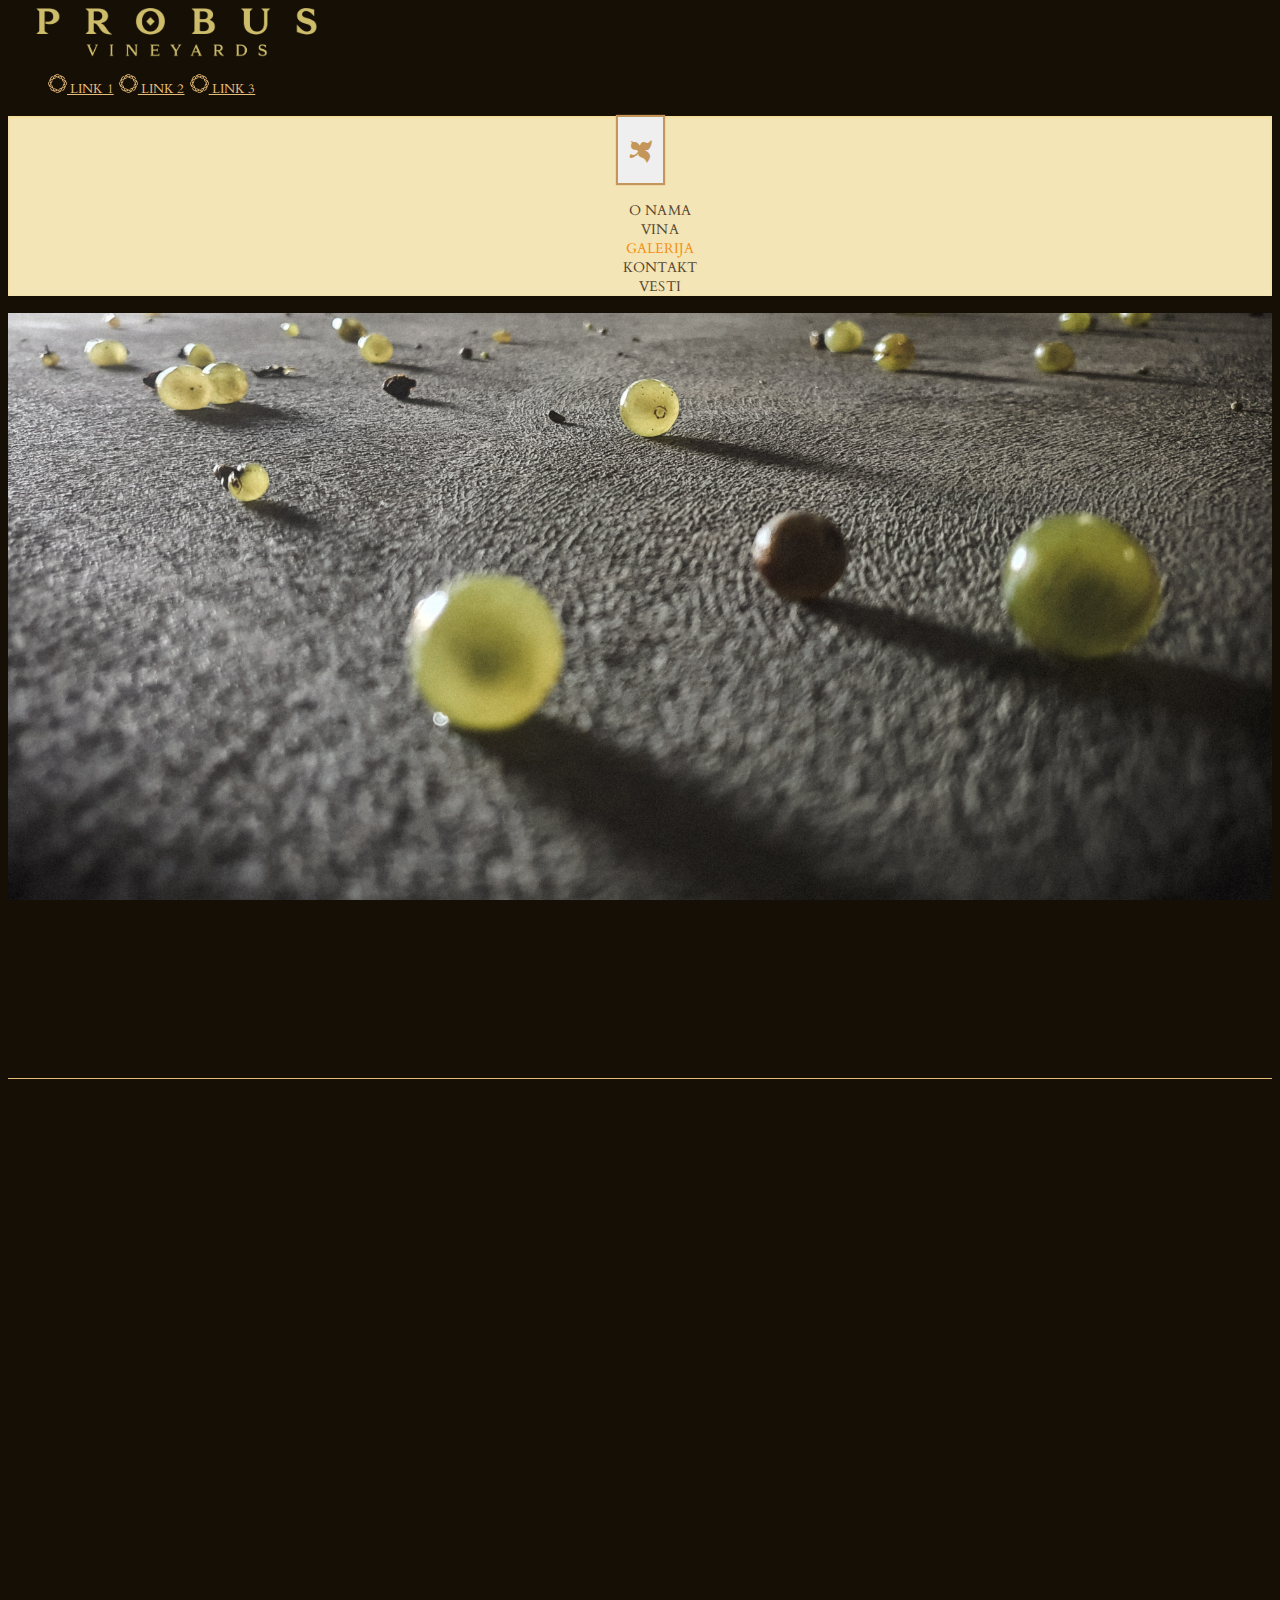
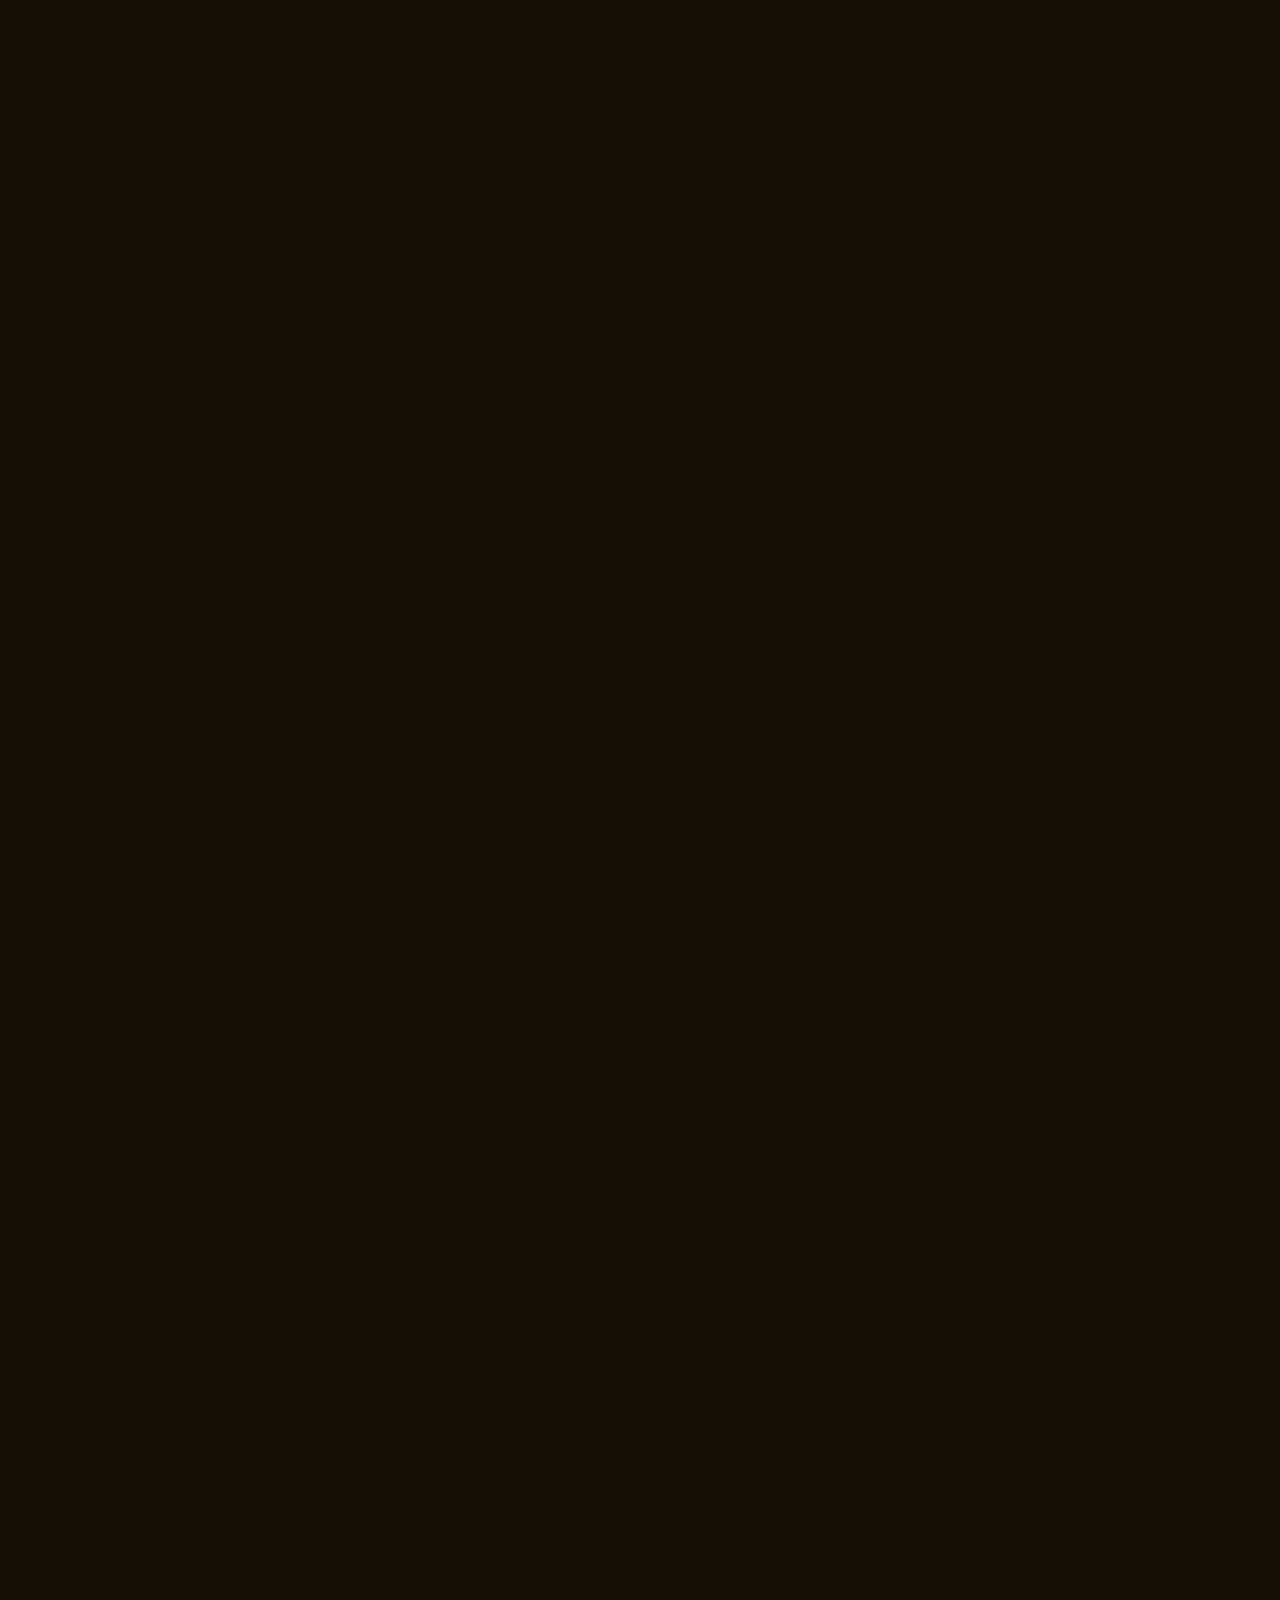
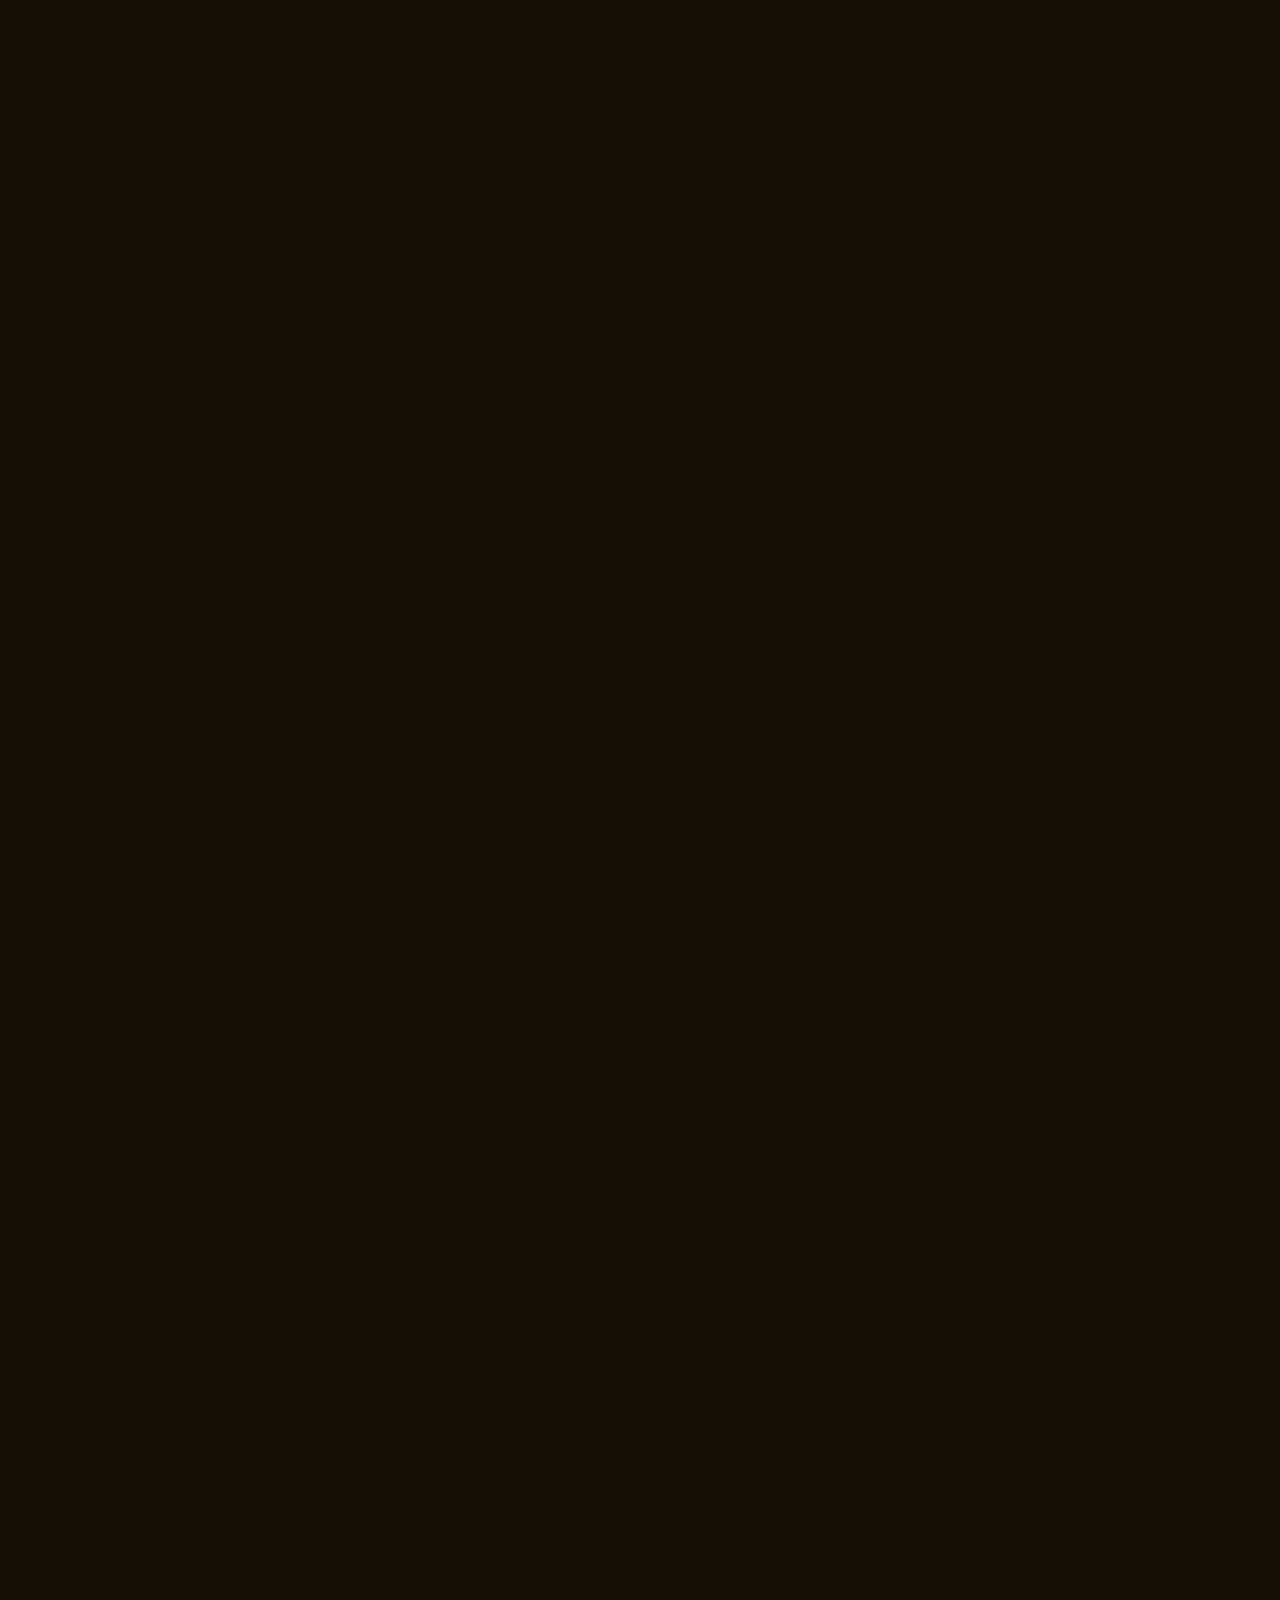
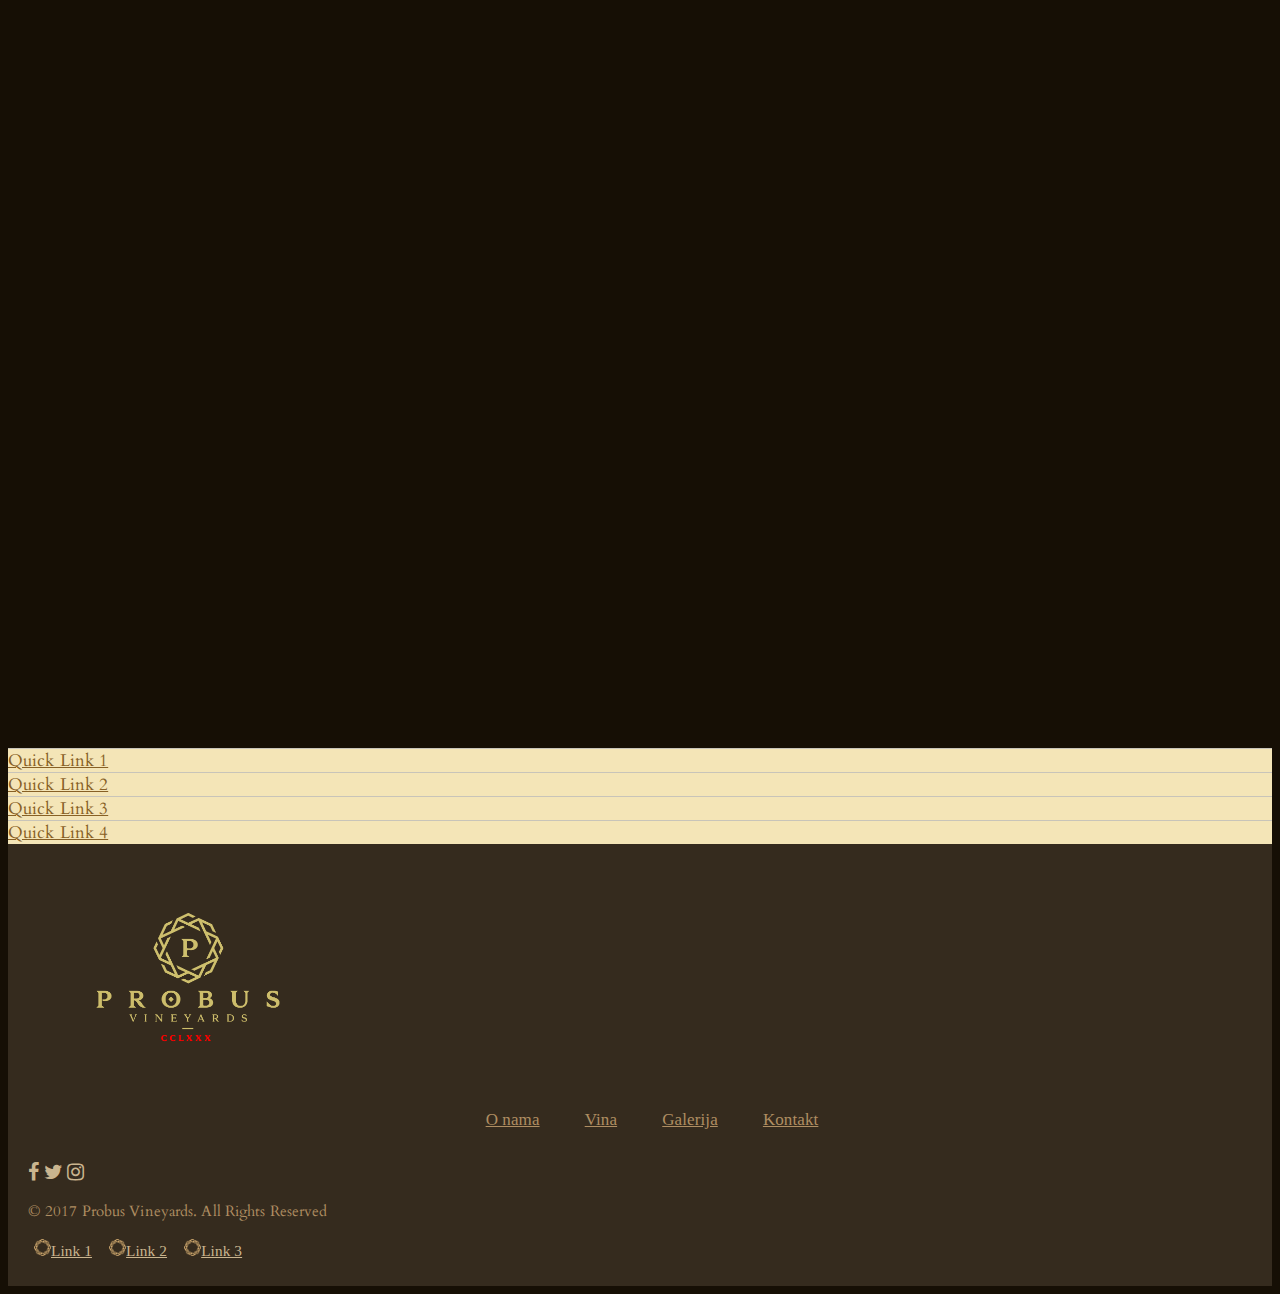
==== galerija.html @ 1c0bd699 "cover o nama" ====
<!DOCTYPE html>
<html>
<head>
    <meta charset="utf-8">
    <meta http-equiv="X-UA-Compatible" content="IE=edge">
    <meta name="viewport" content="width=device-width, initial-scale=1">
    <title>Probus - Galerija</title>
    <link rel="stylesheet" href="https://maxcdn.bootstrapcdn.com/bootstrap/4.0.0-alpha.6/css/bootstrap.min.css" integrity="sha384-rwoIResjU2yc3z8GV/NPeZWAv56rSmLldC3R/AZzGRnGxQQKnKkoFVhFQhNUwEyJ" crossorigin="anonymous">
    <!-- fa -->
    <link href="https://maxcdn.bootstrapcdn.com/font-awesome/4.7.0/css/font-awesome.min.css" rel="stylesheet" integrity="sha384-wvfXpqpZZVQGK6TAh5PVlGOfQNHSoD2xbE+QkPxCAFlNEevoEH3Sl0sibVcOQVnN" crossorigin="anonymous">
    <!-- Fonts -->
    <link href="https://fonts.googleapis.com/css?family=Cardo:400,400italic,700" rel="stylesheet" type="text/css">
    <link rel="stylesheet" type="text/css" href="//fonts.googleapis.com/css?family=PT+Serif:700,700i,400i,400|Tangerine:700,400"/>
    <link href="https://fonts.googleapis.com/css?family=Italianno|Parisienne" rel="stylesheet">
    <!-- Wow - animate -->
    <link rel="stylesheet" href="css/animate.css">
    <link rel="stylesheet" href="https://cdnjs.cloudflare.com/ajax/libs/baguettebox.js/1.10.0/baguetteBox.min.css" />
    <!-- <link rel="stylesheet" href="compact-gallery.css"> -->
    
    <!-- Custom css -->
    <link rel="stylesheet" type="text/css" href="css/custom_style.css">
    <link rel="stylesheet" type="text/css" href="css/grid-gallery.css"/>
</head>
<body>
    <!-- *** HEADER AND NAVIGATION *** -->
    <header class="page-header p-0">
        <div class="container-fluid">
            <div class="row">
                <div class="col-12 col-lg-5 p-0">
                    <div class="logo_holder"><a  class="logo mx-auto text-center my-4" href="index.html"></a></div>
                </div>
                <div class="col-12 col-lg-7 mt-2">
                    <ul class="header-sub_menu mt-4 p-0 text-center">
                        <li class="mx-2 mx-sm-5 sub_menu_li"><a href="#"><img class="ornament_icon" src="imgs/generals/orn1.png" alt="ornament_icon"> Link 1</a></li>
                        <li class="mx-2 mx-sm-5 sub_menu_li"><a href="#"><img class="ornament_icon" src="imgs/generals/orn1.png" alt="ornament_icon"> Link 2</a></li>
                        <li class="mx-2 mx-sm-5 sub_menu_li"><a href="#"><img class="ornament_icon" src="imgs/generals/orn1.png" alt="ornament_icon"> Link 3</a></li>
                    </ul>
                </div>
            </div>
        </div>
        <nav class="navbar navbar-toggleable-md header-main_menu p-0">
            <button class="navbar-toggler nav_button mx-auto p-0 my-2" type="button" data-toggle="collapse" data-target="#navbarTogglerDemo01" aria-controls="navbarTogglerDemo01" aria-expanded="false" aria-label="Toggle navigation">
                <!-- <img class="stripes" src="menu-icon.jpg" alt=""> -->
                <span class="stripes1">&#74;</span>
            </button>
            <div class="collapse navbar-collapse" id="navbarTogglerDemo01">
                <ul class="navbar-nav mx-auto">
                    <li class="nav-item tab mx-auto mx-lg-4">
                        <a class="nav-link mt-4 mb-2 my-lg-0 p-2" href="o_nama.html">O nama</a>
                    </li>
                    <li class="nav-item tab mx-auto mx-lg-4">
                        <a class="nav-link my-2 my-lg-0 p-2" class="vinaLink" href="vina.html">Vina</a>
                    </li>
                    <li class="nav-item tab mx-auto mx-lg-4">
                        <a class="nav-link my-2 my-lg-0 p-2 active" href="galerija.html">Galerija</a>
                    </li>
                    <li class="nav-item tab mx-auto mx-lg-4">
                        <a class="nav-link my-2 my-lg-0 p-2" href="kontakt.html">Kontakt</a>
                    </li>
                    <li class="nav-item tab mx-auto mx-lg-4">
                        <a class="nav-link my-2 my-lg-0 p-2" href="vesti.html"
                          >Vesti</a
                        >
                    </li>
                </ul>
                <!-- <div class="clearfix"></div> -->
            </div>
        </nav>
        <div class="galerija-cover-img-1">
        </div>
    </header>
    <!-- *** HEADER AND NAVIGATION ENDS *** -->

    <!-- GALLERY AREA -->
    <div class="text-center mt-5 pt-5 wow fadeIn" data-wow-delay="0.4s">
        <h2>Nektar za oči</h2>
    </div>
    <div class="text-center mb-5 wow fadeIn" data-wow-delay="0.4s">
        <img class="deco_line" src="imgs/generals/line-gold.png" alt="ornament linija">
    </div>

    <div class="content container-fluid">
        <div class="gg-container pt-5 wow fadeIn" data-wow-delay="0.7s">
          <h3 class="ml-lg-5 fadeIn" data-wow-delay="0.7s">Porodica je Sve</h3>
          <div class="gg-box square-gallery mb-5 pt-4 pb-5" id="square">
            <img class="wow fadeIn" data-wow-delay="0.4s" src="gallery-imgs/gallery1/1.jpg">
            <img class="wow fadeIn" data-wow-delay="0.4s" src="gallery-imgs/gallery1/2.jpg">
            <img class="wow fadeIn" data-wow-delay="0.4s" src="gallery-imgs/gallery1/3.jpg">
            <img class="wow fadeIn" data-wow-delay="0.4s" src="gallery-imgs/gallery1/4.jpg">
            <img class="wow fadeIn" data-wow-delay="0.4s" src="gallery-imgs/gallery1/5.jpg">
            <img class="wow fadeIn" data-wow-delay="0.4s" src="gallery-imgs/gallery1/6.jpg">
            <img class="wow fadeIn" data-wow-delay="0.4s" src="gallery-imgs/gallery1/7.jpg">
            <img class="wow fadeIn" data-wow-delay="0.4s" src="gallery-imgs/gallery1/12.jpg">
            <img class="wow fadeIn" data-wow-delay="0.4s" src="gallery-imgs/gallery1/9.jpg">
            <img class="img-back-in-order wow fadeIn" data-wow-delay="0.4s" src="gallery-imgs/gallery1/10.jpg">
            <img class="wow fadeIn" data-wow-delay="0.4s" src="gallery-imgs/gallery1/8.jpg">
            <img class="wow fadeIn" data-wow-delay="0.4s" src="gallery-imgs/gallery1/11.jpg">
          </div>
        </div>

        <div class="d-flex justify-content-center"><p class="wines_ornament wow fadeIn" data-wow-delay="0.4s">&#85;</p></div>

        <div class="gg-container pt-5">
            <h3 class="ml-lg-5 wow fadeIn" data-wow-delay="0.4s">Najbolji Tim</h3>
            <div class="gg-box square-gallery mb-5 pt-4 pb-5" id="square">
              <img class="wow fadeIn" data-wow-delay="0.4s" src="gallery-imgs/gallery2/2-1.jpg">
              <img class="img-back-in-order wow fadeIn" data-wow-delay="0.4s" src="gallery-imgs/gallery2/2-2.jpg">
              <img class="wow fadeIn" data-wow-delay="0.4s" src="gallery-imgs/gallery2/2-3.jpg">
            </div>
        </div>

        <div class="d-flex justify-content-center"><p class="wines_ornament wow fadeIn" data-wow-delay="0.4s">&#85;</p></div>

        <div class="gg-container pt-5">
            <h3 class="ml-lg-5 wow fadeIn" data-wow-delay="0.4s">Najlepše mesto - Vinograd</h3>
            <div class="gg-box square-gallery mb-5 pt-4 pb-5" id="square">
              <img class="wow fadeIn" data-wow-delay="0.4s" src="gallery-imgs/gallery3/1.jpg">
              <img class="wow fadeIn" data-wow-delay="0.4s" src="gallery-imgs/gallery3/2.jpg">
              <img class="wow fadeIn" data-wow-delay="0.4s" src="gallery-imgs/gallery3/3.jpg">
              <img class="wow fadeIn" data-wow-delay="0.4s" src="gallery-imgs/gallery3/4.jpg">
              <img class="wow fadeIn" data-wow-delay="0.4s" src="gallery-imgs/gallery3/5.jpg">
              <img class="wow fadeIn" data-wow-delay="0.4s" src="gallery-imgs/gallery3/6.jpg">
              <img class="wow fadeIn" data-wow-delay="0.4s" src="gallery-imgs/gallery3/7.jpg">
              <img class="wow fadeIn" data-wow-delay="0.4s" src="gallery-imgs/gallery3/8.jpg">
              <img class="wow fadeIn" data-wow-delay="0.4s" src="gallery-imgs/gallery3/9.jpg">
              <img class="wow fadeIn" data-wow-delay="0.4s" src="gallery-imgs/gallery3/10.jpg">
              <img class="wow fadeIn" data-wow-delay="0.4s" src="gallery-imgs/gallery3/11.jpg">
              <img class="wow fadeIn" data-wow-delay="0.4s" src="gallery-imgs/gallery3/12.jpg">
              <img class="wow fadeIn" data-wow-delay="0.4s" src="gallery-imgs/gallery3/13.jpg">
              <img class="wow fadeIn" data-wow-delay="0.4s" src="gallery-imgs/gallery3/14.jpg">
              <img class="wow fadeIn" data-wow-delay="0.4s" src="gallery-imgs/gallery3/15.jpg">
              <img class="wow fadeIn" data-wow-delay="0.4s" src="gallery-imgs/gallery3/16.jpg">
              <img class="wow fadeIn" data-wow-delay="0.4s" src="gallery-imgs/gallery3/17.jpg">
              <img class="img-back-in-order wow fadeIn" data-wow-delay="0.4s" src="gallery-imgs/gallery3/18.jpg">
              <img class="wow fadeIn" data-wow-delay="0.4s" src="gallery-imgs/gallery3/19.jpg">
              <img class="wow fadeIn" data-wow-delay="0.4s" src="gallery-imgs/gallery3/20.jpg">
            </div>
          </div>

          <div class="d-flex justify-content-center mb-5"><p class="wines_ornament wow fadeIn" data-wow-delay="0.4s">&#85;</p></div>
<!--
    <section class="gallery-block compact-gallery mb-5">
        <div class="container">
            <div class="row no-gutters">
                <div class="col-md-6 col-lg-4 item zoom-on-hover p-1">
                    <a class="lightbox" href="imgs/galerija/img/image1.jpg">
                        <img class="img-fluid image" src="imgs/galerija/img/image1.jpg">
                        <span class="description">
                            <span class="description-heading">Lorem Ipsum</span>
                            <span class="description-body">Lorem ipsum dolor sit amet, consectetur adipiscing elit</span>
                        </span>
                    </a>
                </div>
                <div class="col-md-6 col-lg-4 item zoom-on-hover p-1">
                    <a class="lightbox" href="imgs/galerija/img/image2.jpg">
                        <img class="img-fluid image" src="imgs/galerija/img/image2.jpg">
                        <span class="description">
                            <span class="description-heading">Lorem Ipsum</span>
                            <span class="description-body">Lorem ipsum dolor sit amet, consectetur adipiscing elit</span>
                        </span>
                    </a>
                </div>
                <div class="col-md-6 col-lg-4 item zoom-on-hover p-1">
                    <a class="lightbox" href="imgs/galerija/img/image3.jpg">
                        <img class="img-fluid image" src="imgs/galerija/img/image3.jpg"><span class="description">
                            <span class="description-heading">Lorem Ipsum</span>
                            <span class="description-body">Lorem ipsum dolor sit amet, consectetur adipiscing elit</span>
                        </span>
                    </a>
                </div>
                <div class="col-md-6 col-lg-4 item zoom-on-hover p-1">
                    <a class="lightbox" href="imgs/galerija/img/image4.jpg">
                        <img class="img-fluid image" src="imgs/galerija/img/image4.jpg"><span class="description">
                            <span class="description-heading">Lorem Ipsum</span>
                            <span class="description-body">Lorem ipsum dolor sit amet, consectetur adipiscing elit</span>
                        </span>
                        </a>
                    </div>
                <div class="col-md-6 col-lg-4 item zoom-on-hover p-1">
                    <a class="lightbox" href="imgs/galerija/img/image5.jpg">
                        <img class="img-fluid image" src="imgs/galerija/img/image5.jpg"><span class="description">
                            <span class="description-heading">Lorem Ipsum</span>
                            <span class="description-body">Lorem ipsum dolor sit amet, consectetur adipiscing elit</span>
                        </span>
                    </a>
                </div>
                <div class="col-md-6 col-lg-4 item zoom-on-hover p-1">
                    <a class="lightbox" href="imgs/galerija/img/image6.jpg">
                        <img class="img-fluid image" src="imgs/galerija/img/image6.jpg"><span class="description">
                            <span class="description-heading">Lorem Ipsum</span>
                            <span class="description-body">Lorem ipsum dolor sit amet, consectetur adipiscing elit</span>
                        </span>
                    </a>
                </div>
                <div class="col-md-6 col-lg-4 item zoom-on-hover p-1">
                    <a class="lightbox" href="imgs/galerija/img/image7.jpg">
                        <img class="img-fluid image" src="imgs/galerija/img/image7.jpg"><span class="description">
                            <span class="description-heading">Lorem Ipsum</span>
                            <span class="description-body">Lorem ipsum dolor sit amet, consectetur adipiscing elit</span>
                        </span>
                    </a>
                </div>
                <div class="col-md-6 col-lg-4 item zoom-on-hover p-1">
                    <a class="lightbox" href="imgs/galerija/img/image8.jpg">
                        <img class="img-fluid image" src="imgs/galerija/img/image8.jpg"><span class="description">
                            <span class="description-heading">Lorem Ipsum</span>
                            <span class="description-body">Lorem ipsum dolor sit amet, consectetur adipiscing elit</span>
                        </span>
                    </a>
                </div>
                <div class="col-md-6 col-lg-4 item zoom-on-hover p-1">
                    <a class="lightbox" href="imgs/galerija/img/image9.jpg">
                        <img class="img-fluid image" src="imgs/galerija/img/image9.jpg"><span class="description">
                            <span class="description-heading">Lorem Ipsum</span>
                            <span class="description-body">Lorem ipsum dolor sit amet, consectetur adipiscing elit</span>
                        </span>
                    </a>
                </div>
            </div>
        </div>
    </section>
-->
</div>
    <!-- *** FOOTER *** -->
    <footer>
        <div class="container-fluid">
            <div class="row">
                <div class="col-6 col-sm-3 footer-quick_links text-center p-1">
                    <a href="#"><i class=""></i>Quick Link 1</a>
                </div>
                <div class="col-6 col-sm-3 footer-quick_links text-center p-1">
                    <a href="#"><i class=""></i>Quick Link 2</a>
                </div>
                <div class="col-6 col-sm-3 footer-quick_links text-center p-1">
                    <a href="#"><i class=""></i>Quick Link 3</a>
                </div>
                <div class="col-6 col-sm-3 footer-quick_links text-center p-1">
                    <a href="#"><i class=""></i>Quick Link 4</a>
                </div>
            </div>
            <div class="row footer-sub_footer d-flex justify-content-center align-items-center p-0">
                <div class="col-sm-12 col-lg-4 p-0">
                    <div class="footer-logo-wrapper">
                        <img class="img-fluid footer-logo-img d-block mx-auto my-auto" src="imgs/generals/probus_1.png" alt="probus-vineyards-logo">
                    </div>
                </div>
                <div class="col-sm-12 col-lg-4 footer-block footer-middle text-center foot_order1">
                    <div>
                    <nav class="footer-main_menu" role="navigation">
                        <ul class="footer-list2 mt-4">
                            <li>
                                <a href="o_nama.html"><i class=""></i>O nama</a>
                            </li>
                            <li>
                                <a href="vina.html"><i class=""></i>Vina</a>
                            </li>
                            <li>
                                <a href="galerija.html"><i class=""></i>Galerija</a>
                            </li>
                            <li>
                                <a href="kontakt.html"><i class=""></i>Kontakt</a>
                            </li>
                        </ul>
                    </nav>
                    <p class="text-center mt-4">
                        <span class="footer-icons">
                            <a class="px-2" href="#">
                                <i class="fa fa-facebook" aria-hidden="true"></i>
                            </a>
                            <a class="px-2" href="#">
                                <i class="fa fa-twitter" aria-hidden="true"></i>
                            </a>
                            <a class="px-2" href="#">
                                <i class="fa fa-instagram" aria-hidden="true"></i>
                            </a>
                        </span>
                    </p>
                    <p class="copyright text-center mt-lg-4 mb-3">
                        © 2017 Probus Vineyards. All Rights Reserved
                    </p>
                    </div>
                </div>
                <div class="col-sm-12 col-lg-4 footer-block social-media text-center">
                    <ul class="mt-4">
                        <li>
                            <a href="#"><img class="ornament_icon1 mr-2" src="imgs/generals/orn1.png" alt="ornament_icon">Link 1</a>
                        </li>
                        <li>
                            <a href="#"><img class="ornament_icon1 mr-2" src="imgs/generals/orn1.png" alt="ornament_icon">Link 2</a>
                        </li>
                        <li>
                            <a href="#"><img class="ornament_icon1 mr-2" src="imgs/generals/orn1.png" alt="ornament_icon">Link 3</a>
                        </li>
                    </ul>
                </div>
            </div>
        </div>
    </footer>
    <!-- *** FOOTER ENDS *** -->

    <!-- SCROLL BACK TO TOP BUTTON -->
    <div class="scroll-top-button text-center align-middle">
        <i class="fa fa-angle-up"></i>
    </div>

    <script src="https://code.jquery.com/jquery-3.1.1.slim.min.js" integrity="sha384-A7FZj7v+d/sdmMqp/nOQwliLvUsJfDHW+k9Omg/a/EheAdgtzNs3hpfag6Ed950n" crossorigin="anonymous"></script>
    <script src="https://cdnjs.cloudflare.com/ajax/libs/tether/1.4.0/js/tether.min.js" integrity="sha384-DztdAPBWPRXSA/3eYEEUWrWCy7G5KFbe8fFjk5JAIxUYHKkDx6Qin1DkWx51bBrb" crossorigin="anonymous"></script>
    <script src="https://maxcdn.bootstrapcdn.com/bootstrap/4.0.0-alpha.6/js/bootstrap.min.js" integrity="sha384-vBWWzlZJ8ea9aCX4pEW3rVHjgjt7zpkNpZk+02D9phzyeVkE+jo0ieGizqPLForn" crossorigin="anonymous"></script>
    <script src="js/wow.min.js"></script>
    <script>new WOW().init();</script>
    <script src="js/custom.js" ></script>
    <script type="text/javascript" src="js/grid-gallery.js"></script>
    
<!--<script src="https://cdnjs.cloudflare.com/ajax/libs/baguettebox.js/1.10.0/baguetteBox.min.js"></script>
    <script>
        baguetteBox.run('.compact-gallery', { animation: 'slideIn'});
    </script>-->
</body>
</html>
---- css/custom_style.css ----
/*01 *GENERAL*/

/*01 *GENERAL*/

body {
  background-color: #160f05;
  color: #e6bc7b;
  font-family: "Cardo", serif;
  font-weight: 200;
  font-size: 17px;
  letter-spacing: 0.1px;
}

@font-face {
  font-family: "Prida01Light";
  src: url(../fonts/gluk_prida01/Prida01Light.otf);
}

@font-face {
  font-family: "Cinzel-Regular";
  src: url(../fonts/cinzel/Cinzel-Regular.ttf);
}

@font-face {
  font-family: "vintage";
  src: url(../fonts/vintage/vintage.ttf);
}

@font-face {
  font-family: "bergamot";
  src: url(../fonts/bergamot/bergamot.ttf);
}

.sepia-img {
  filter: sepia(40%);
  -webkit-filter: sepia(40%);
}

.original-gold {
  color: #f3951a;
}

/* HEADER / NAV BAR */

.header-main_menu {
  background: #f4e5b7;
  box-shadow: inset 0 1px 3px rgba(245, 210, 105, 0.6);
  /*border-bottom: 1px solid #c8c4b9;*/
  text-align: center;
}

.header-main_menu ul {
  list-style: none;
}

.header-main_menu .tab {
  font-size: 14px;
}

.nav-link {
  width: 175px;
  font-family: "Cardo", serif;
  text-decoration: none;
  text-transform: uppercase;
  color: #584831 !important;
}

.nav-link:hover,
.active {
  color: #f39112 !important;
  /*background-color: #f5ebd5;*/
  -moz-transition: all 0.2s ease-in;
  -o-transition: all 0.2s ease-in;
  -webkit-transition: all 0.2s ease-in;
  transition: all 0.2s ease-in;
}

.ornament_icon {
  width: 19px;
  height: auto;
}

.logo {
  width: 335px;
  height: 49px;
  display: block;
  background-image: url(../imgs/generals/probus-core.png);
  background-repeat: no-repeat;
  background-size: contain;
  background-position: 50% 0;
}

.header-sub_menu {
  list-style: none;
}

.sub_menu_li {
  display: inline-block;
}

.header-sub_menu a {
  color: #e6bc7b;
  text-transform: uppercase;
  font-size: 0.75em;
}

.header-sub_menu a:hover {
  text-decoration: none;
  color: #f3debe;
}

/*respo*/

.nav_button {
  border: 1px solid #c59659;
  box-shadow: 0 0 1px 1px #c59659;
}

.nav_button:focus {
  outline: none;
}

.stripes {
  width: 46px;
  height: 46px;
  border-radius: 8px;
}

.stripes1 {
  font-family: "bergamot";
  font-size: 3em;
  color: #c59659;
}

.nav_button:hover {
  cursor: pointer !important;
}

/*HEADER COVER IMGS*/

.o-nama-cover-img {
  width: 100%;
  height: 85vh;
  background-image: url("../imgs/o_nama/probus-o-nama-cover1.JPG");
  background-size: cover;
  background-position: center 30%;
  border-bottom: 1px solid #e6bc7b;
  filter: sepia(23%);
  border-bottom: 1px solid #e6bc7b;
  background-attachment: fixed;
}

.vina-cover-img {
  width: 100%;
  height: 85vh;
  background-image: url("../imgs/vina/vina_cover.jpg");
  background-size: cover;
  background-position: center center;
  filter: sepia(45%) contrast(140%) saturate(65%);
  border-bottom: 1px solid #e6bc7b;
  background-attachment: fixed;
}

@media screen and (max-width: 1000px) {
  .vina-cover-img {
    background-position: 46% center;
  }
}

.kontakt-cover-img {
  width: 100%;
  height: 85vh;
  background-image: url("../imgs/kontakt/kontakt_cover1.jpg");
  background-size: cover;
  background-position: 100% 60%;
  border-bottom: 1px solid #e6bc7b;
  background-attachment: fixed;
}

.galerija-cover-img-1 {
  width: 100%;
  height: 85vh;
  background-image: url("../imgs/galerija/cover.jpg");
  background-size: cover;
  background-position: center center;
  border-bottom: 1px solid #e6bc7b;
  background-attachment: fixed;
}

.galerija-cover-img-2 {
  width: 100%;
  height: 85vh;
  background-image: url("../imgs/galerija/plantaze.jpg");
  background-size: cover;
  background-position: 100% 32%;
  border-bottom: 1px solid #e6bc7b;
  background-attachment: fixed;
}

.galerija-cover-img-3 {
  width: 100%;
  height: 500px;
  background-image: url("../imgs/galerija/vinary.jpg");
  background-size: cover;
  background-position: 100% 25%;
  border-bottom: 1px solid #e6bc7b;
  background-attachment: fixed;
}

.vesti-cover-img {
  width: 100%;
  height: 85vh;
  background-image: url("../imgs/vesti/vesti_cover.jpg");
  background-size: cover;
  background-position: 75% center;
  filter: sepia(74%) saturate(142%) contrast(115%);
  -webkit-filter: sepia(74%) saturate(142%) contrast(115%);
  border-bottom: 1px solid #e6bc7b;
  background-attachment: fixed;
}

@media screen and (max-width: 1000px) {
  .vina-cover-img {
    background-position: 30% center;
  }
}

/*O NAMA*/

.o_nama_page_containers_margin {
  margin-bottom: 100px !important;
}

.o_nama_page_h2 {
  font-size: 2rem;
}

.probus_txt_holder {
  font-family: "Cinzel-Regular", serif;
  font-size: 14px;
  letter-spacing: 3px;
}

.o_nama_probus_txt_holder {
  font-family: "Cinzel-Regular", serif;
  font-size: 1.2rem;
  letter-spacing: 0.6px;
}

.milorad_potpis {
  color: #f39112;
}

.probus-latinski {
  font-size: 1.5rem;
}

/*VINA*/

.wines_title_holder {
  font-family: "Cinzel-Regular", serif;
  letter-spacing: 6px;
}

.wines_ornament {
  font-family: "bergamot";
  font-size: 3em;
  color: #f3951a;
}

.wine_type {
  font-family: "Prida01Light", serif;
  color: #f3951a;
}

.wine_type_subtitle {
  font-family: "Cinzel-Regular", serif;
  color: #f3951a;
}

.wine_txt {
  font-family: "Cinzel-Regular", serif;
  font-size: 1.15rem;
}

.bottle {
  max-height: 470px;
}

.dizajn_etikete_naslov {
  font-family: "Cinzel-Regular", serif;
  font-size: 1.3rem;
  color: #f3951a;
}

.dizajn_etikete_podnaslov {
  font-family: "Cinzel-Regular", serif;
  font-size: 1.25rem;
  color: #f3951a;
}

.dizajn_etikete_text {
  font-family: "Cinzel-Regular", serif;
  font-size: 1.15rem;
}

.tech_sheet_link {
  font-size: 18px;
  color: #f3951a;
}

.tech_sheet_link:hover {
  text-decoration: none;
  color: #e9d1af;
}

/*GALERIJA*/

/*.gallery-grid > div > img {
    width: 100%;
    height: 100%;
    object-fit: cover;
    border: 2px solid #e6bc7b;
}

.gallery-grid {
    display: grid;
    margin: 50px 2%;
    grid-gap: 30px;
    grid-template-columns: repeat(auto-fit, minmax(270px, 1fr));
    grid-auto-rows: 190px;
    grid-auto-flow: dense;
}

.hor {
    grid-column: span 2;
}

.ver {
    grid-row: span 2;
}

.big {
    grid-column: span 2;
    grid-row: span 2;
}*/

/*.gallery-block{
    padding-bottom: 60px;
    padding-top: 60px;
}

.gallery-block.compact-gallery .item{
    overflow: hidden;
    margin-bottom: 0;
    background: #0c0505;;
    opacity: 1;
}

.gallery-block.compact-gallery .item .image{
    transition: 0.8s ease;
}

.gallery-block.compact-gallery .item .info{
    position: relative;
    display: inline-block;
}

.gallery-block.compact-gallery .item .description{
    display: grid;
    position: absolute;
    bottom: 0;
    left: 0;
    padding: 10px;
    font-size: 17px;
    line-height: 18px;
    width: 100%;
    padding-top: 15px;
    padding-bottom: 15px;
    opacity: 1;
    transition: 0.8s ease;
    text-align: center;
    text-shadow: 1px 1px 1px rgba(0, 0, 0, 0.2);
    background: linear-gradient(to bottom, transparent, rgba(0, 0, 0, 0.39));
    font-family: 'Cinzel-Regular', serif;
    color: #f8e1be;
    text-shadow: 0 0 2px black;
}

.gallery-block.compact-gallery .item .description .description-heading{
    font-size: 1em;
    font-weight: bold;
}

.gallery-block.compact-gallery .item .description .description-body{
    font-size: 0.8em;
    margin-top: 10px;
    font-weight: 300;
}

@media (min-width: 576px) {

  .gallery-block.compact-gallery .item .description {
      opacity: 0; 
  }

  .gallery-block.compact-gallery .item a:hover .description {
      opacity: 1; 
  } 

  .gallery-block .zoom-on-hover:hover .image {
      transform: scale(1.1);
      opacity: 0.7; 
  }
}*/

/*CONTACT STYLE*/

div#contact-info {
  padding: 50px;
  color: #cab58f;
}

.fa_contact {
  color: #e6bc7b;
  font-size: 25px;
}

.deco_line {
  width: 60%;
  height: auto;
}

div#contact-info .adresa:hover {
  color: #e6bc7b !important;
}

div#contact-info p {
  font-size: 1.4rem;
  color: #e6bc7b !important;
}

div#contact-info a {
  text-decoration: none;
}

div#contact-info a:visited {
  text-decoration: none;
}

div#contact-info p:hover {
  color: #f3951a !important;
}

div#map {
  height: 275px;
  filter: brightness(80%) contrast(130%) sepia(100%);
}

section.contact {
  margin: 60px;
  background-color: #352b1e;
  margin: 0;
  padding: 38px 0;
}

.contact_logo {
  width: 107px;
  height: auto;
}

/* VESTI */

.coming-soon {
  font-size: 2.5rem;
  letter-spacing: 2px;
}

@media screen and (max-width: 993px) {
  .coming-soon {
    font-size: 1.5rem;
    letter-spacing: 2px;
  }
}

/* FOOTER */

.footer-quick_links {
  background: #f4e5b7;
  border-top: 1px solid #c8c4b9;
}

.footer-quick_links a {
  color: #876025;
}

.footer-quick_links a:hover {
  text-decoration: none;
  color: #f3951a;
}

.footer-main_menu {
  width: 100%;
  overflow: hidden;
  background: #dedacd;
  text-align: center;
  background-color: #352b1e;
}

.footer-list2 {
  margin: 0;
  padding: 0;
  list-style: none;
  width: 100%;
  display: inline-block;
  padding: 12px;
}

.footer-list2 > li {
  margin-left: 20px;
  margin-right: 20px;
  display: inline-block;
}

.footer-list2 > li > a {
  color: #af8e62;
  font-family: Georgia, serif;
}

.footer-list2 > li > a:hover {
  color: #f3951a;
  text-decoration: none;
}

.footer-sub_footer {
  background-color: #352b1e;
  color: #8c7455;
  padding: 20px;
}

.footer-logo-wrapper {
}

.footer-logo-img {
  max-width: 320px;
  min-width: 267px;
}

.footer-block > ul {
  padding: 0;
  margin-bottom: 4px;
}

.footer-block > ul > li {
  display: inline;
  padding: 6px;
}

.footer-block > ul > li > a {
  color: #cab58f;
  font-family: Georgia, serif;
  font-weight: normal;
  font-size: 0.9em;
}

.footer-block > ul > li > a:hover {
  color: #f3951a;
  text-decoration: none;
}

.ornament_icon1 {
  width: 17px;
  height: auto;
}

.footer-block p {
  color: #8c7455;
  font-size: 0.9em;
}

.copyright {
  margin-bottom: 0;
  color: #af8e62 !important;
  font-size: 0.9em;
}

.footer-icons > a {
  color: #cab58f;
  font-size: 1.3em;
  text-decoration: none;
}

.footer-icons > a:hover {
  color: #f3951a;
  text-decoration: none;
}

/*SCROLL TOP BUTTON*/

.scroll-top-button {
  background: #e6bc7b;
  display: none;
  position: fixed;
  bottom: 0;
  right: 10px;
  width: 40px;
  height: 35px;
  font-size: 20px;
  cursor: pointer;
  z-index: 999;
}

.fa-angle-up {
  color: #160f05 !important;
  font-size: 30px;
}

/*MEDIA QUERY*/

/*GALERIJA*/
@media screen and (max-width: 850px) {
  .gallery-grid {
    grid-gap: 20px;
  }
}

@media screen and (max-width: 500px) {
  .gallery-grid {
    grid-gap: 10px;
  }

  .hor {
    grid-column: span 1;
  }

  .big {
    grid-column: span 1;
    grid-row: span 2;
  }
}

/*FOOTER*/
@media screen and (max-width: 993px) {
  .foot_order1 {
    order: 3;
  }

  .footer-logo {
    margin-top: -17px;
  }
}

@media screen and (max-width: 400px) {
  .logo {
    margin-left: 23px;
  }
}

@media screen and (max-width: 767px) {
  .footer-block {
    text-align: center;
  }

  .footer-middle {
    margin-top: 30px;
  }

  .copyright {
    margin-top: 30px;
  }
}
---- css/grid-gallery.css ----
.gg-container {
  --main-color: rgba(0, 0, 0, 0);
  --secondary-color: rgba(0, 0, 0, 0);
  --txt-color: #fff;
  --img-bg-color: rgba(240, 240, 240, 0.9);
  --backdrop-color: rgba(22, 15, 5, 0.9);
  --gap-length: 6px;
  --row-height: 300px;
  --column-width: 20%;
}

.gg-container *[data-theme="dark"] {
  --main-color: #ddd;
  --secondary-color: #eee;
  --txt-color: #111;
  --img-bg-color: rgba(20, 20, 20, 0.9);
  --backdrop-color: rgba(30, 30, 30, 0.9);
}

.gg-container h3 {
  color: #f3951a;
}

.gg-box {
  display: grid;
  grid-template-columns: repeat(auto-fit, minmax(var(--column-width), 1fr));
  grid-auto-rows: var(--row-height);
  grid-gap: var(--gap-length);
  margin: 20px 0;
}

.gg-box img {
  object-fit: cover;
  cursor: pointer;
  width: 100%;
  height: 100%;
  background: var(--img-bg-color);
}

.img-back-in-order {
  grid-row-end: span 1 !important;
}

.gg-box img:hover {
  opacity: 0.98;
}

#gg-screen {
  position: fixed;
  width: 100%;
  height: 100%;
  top: 0;
  left: 0;
  background: var(--backdrop-color);
  z-index: 9999;
  text-align: center;
}

#gg-screen .gg-image {
  height: 100%;
  display: inline-flex;
  justify-content: center;
  align-items: center;
}

#gg-screen .gg-image img {
  max-width: 100%;
  max-height: 100%;
  margin: 0 auto;
}

.gg-btn {
  width: 55px;
  height: 45px;
  background: var(--main-color);
  color: var(--txt-color);
  text-align: center;
  line-height: 35px;
  cursor: pointer;
  -moz-transition: all 0.4s ease;
  -o-transition: all 0.4s ease;
  -webkit-transition: all 0.4s ease;
  transition: all 0.4s ease;
  font-size: 38px;
  box-sizing: border-box;
  padding: 5px;
  position: fixed;
  bottom: 10px;
}

.gg-btn:hover {
  background: var(--secondary-color);
}

.gg-close {
  top: 20px;
  height: 34px;
  padding: 0;
}

.gg-close,
.gg-next {
  right: 20px;
}

.gg-prev {
  right: 80px;
}

.gg-prev,
.gg-next {
  bottom: 35px;
}

.gg-prev,
.gg-next {
  height: 45px;
  padding: 5px;
}

@media (max-width: 1000px) {
  .gg-container {
    --txt-color: #fff;
    --img-bg-color: rgba(240, 240, 240, 0.9);
    --backdrop-color: rgba(22, 15, 5, 0.9);
    --gap-length: 6px;
    --row-height: 300px;
    --column-width: 25%;
  }
}

@media (min-width: 478px) {
  .gg-box img:nth-child(2n):not(:last-of-type) {
    grid-row-end: span 2;
  }

  [data-layout="horizontal"] img:nth-child(2n):not(:last-of-type) {
    grid-column-end: span 2;
    grid-row-end: span 1;
  }

  [data-layout="square"] img:nth-child(2n):not(:last-of-type) {
    grid-row-end: span 1;
    grid-column-end: span 1;
  }
}

@media (max-width: 768px) {
  .gg-box {
    grid-template-columns: repeat(auto-fit, minmax(250px, 1fr));
    /*grid-auto-rows: calc(var(--row-height) - 15vh);*/
    margin: 10px 0;
  }

  .gg-btn {
    padding: 2px;
    bottom: 25px;
  }

  .gg-close,
  .gg-next {
    right: 20px;
  }
}

@media (max-width: 450px) {
  .gg-box {
    grid-template-columns: repeat(auto-fit, minmax(230px, 1fr));
  }
}
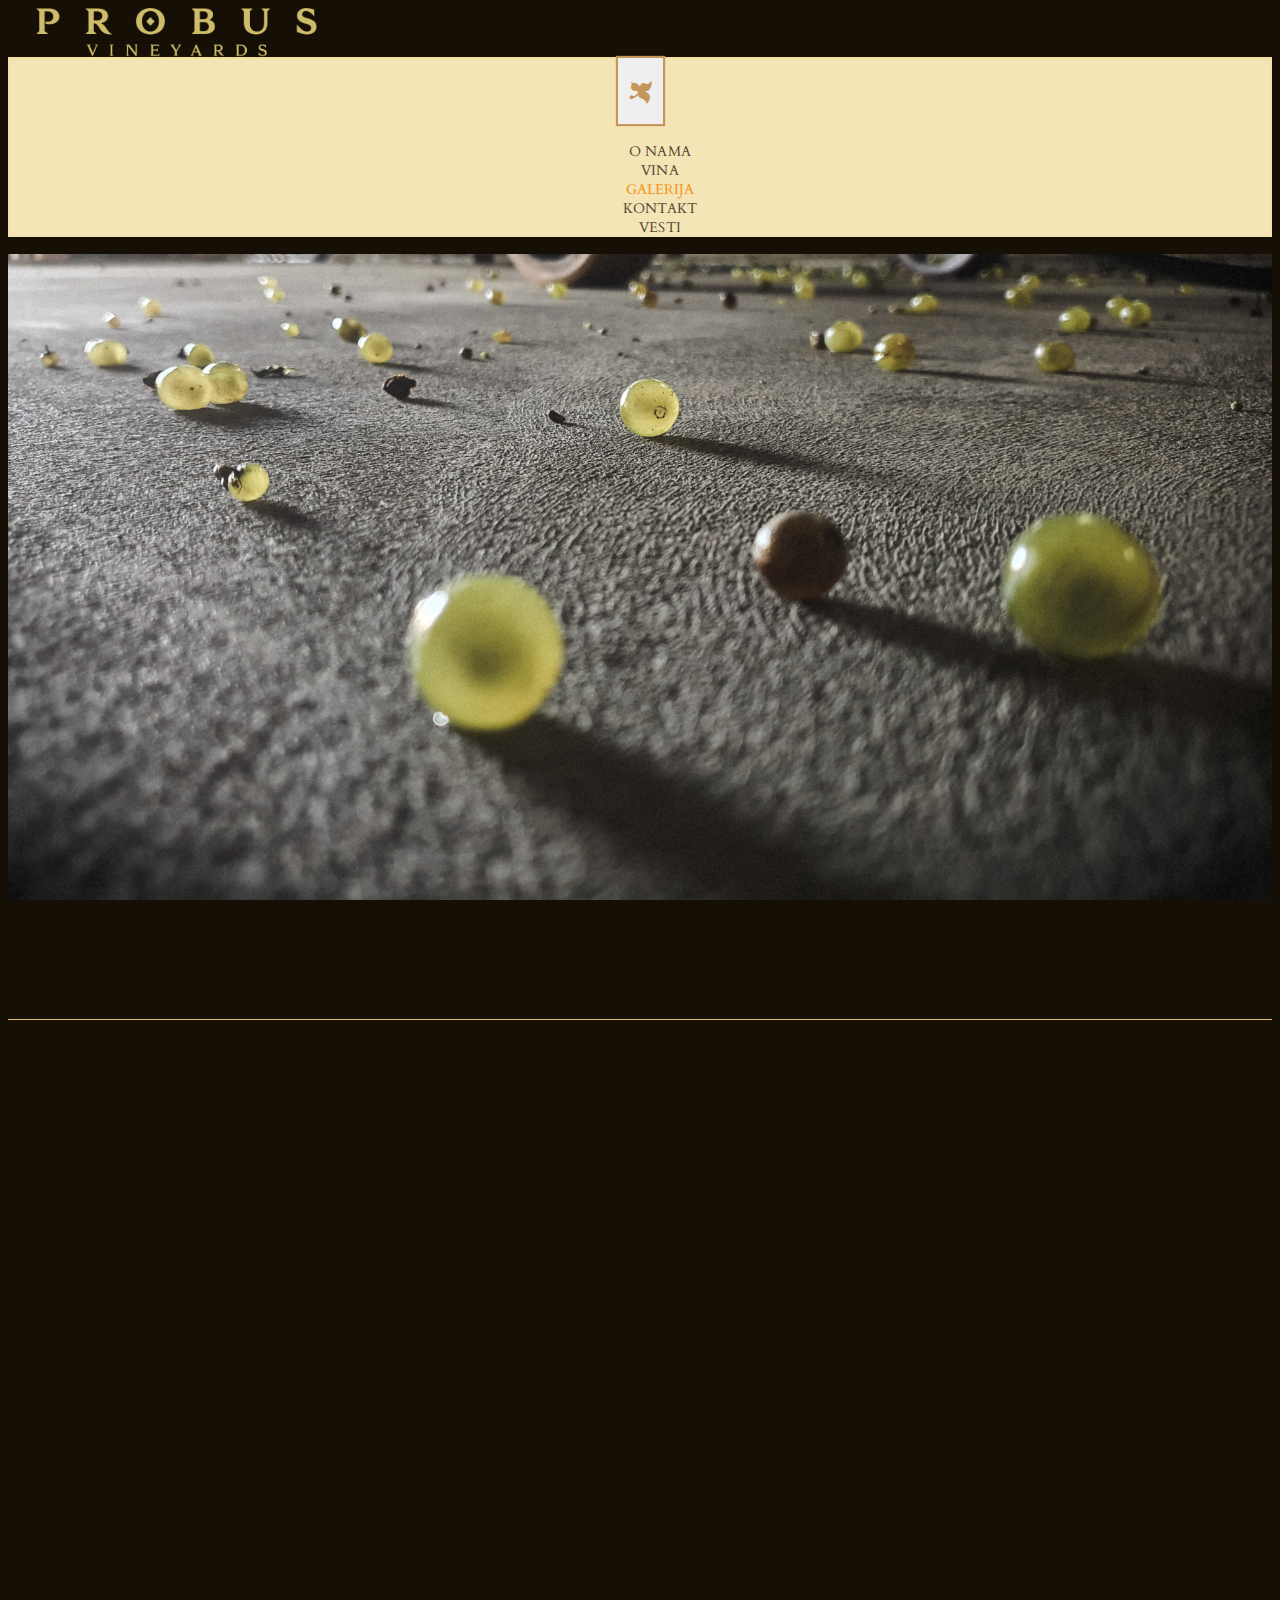
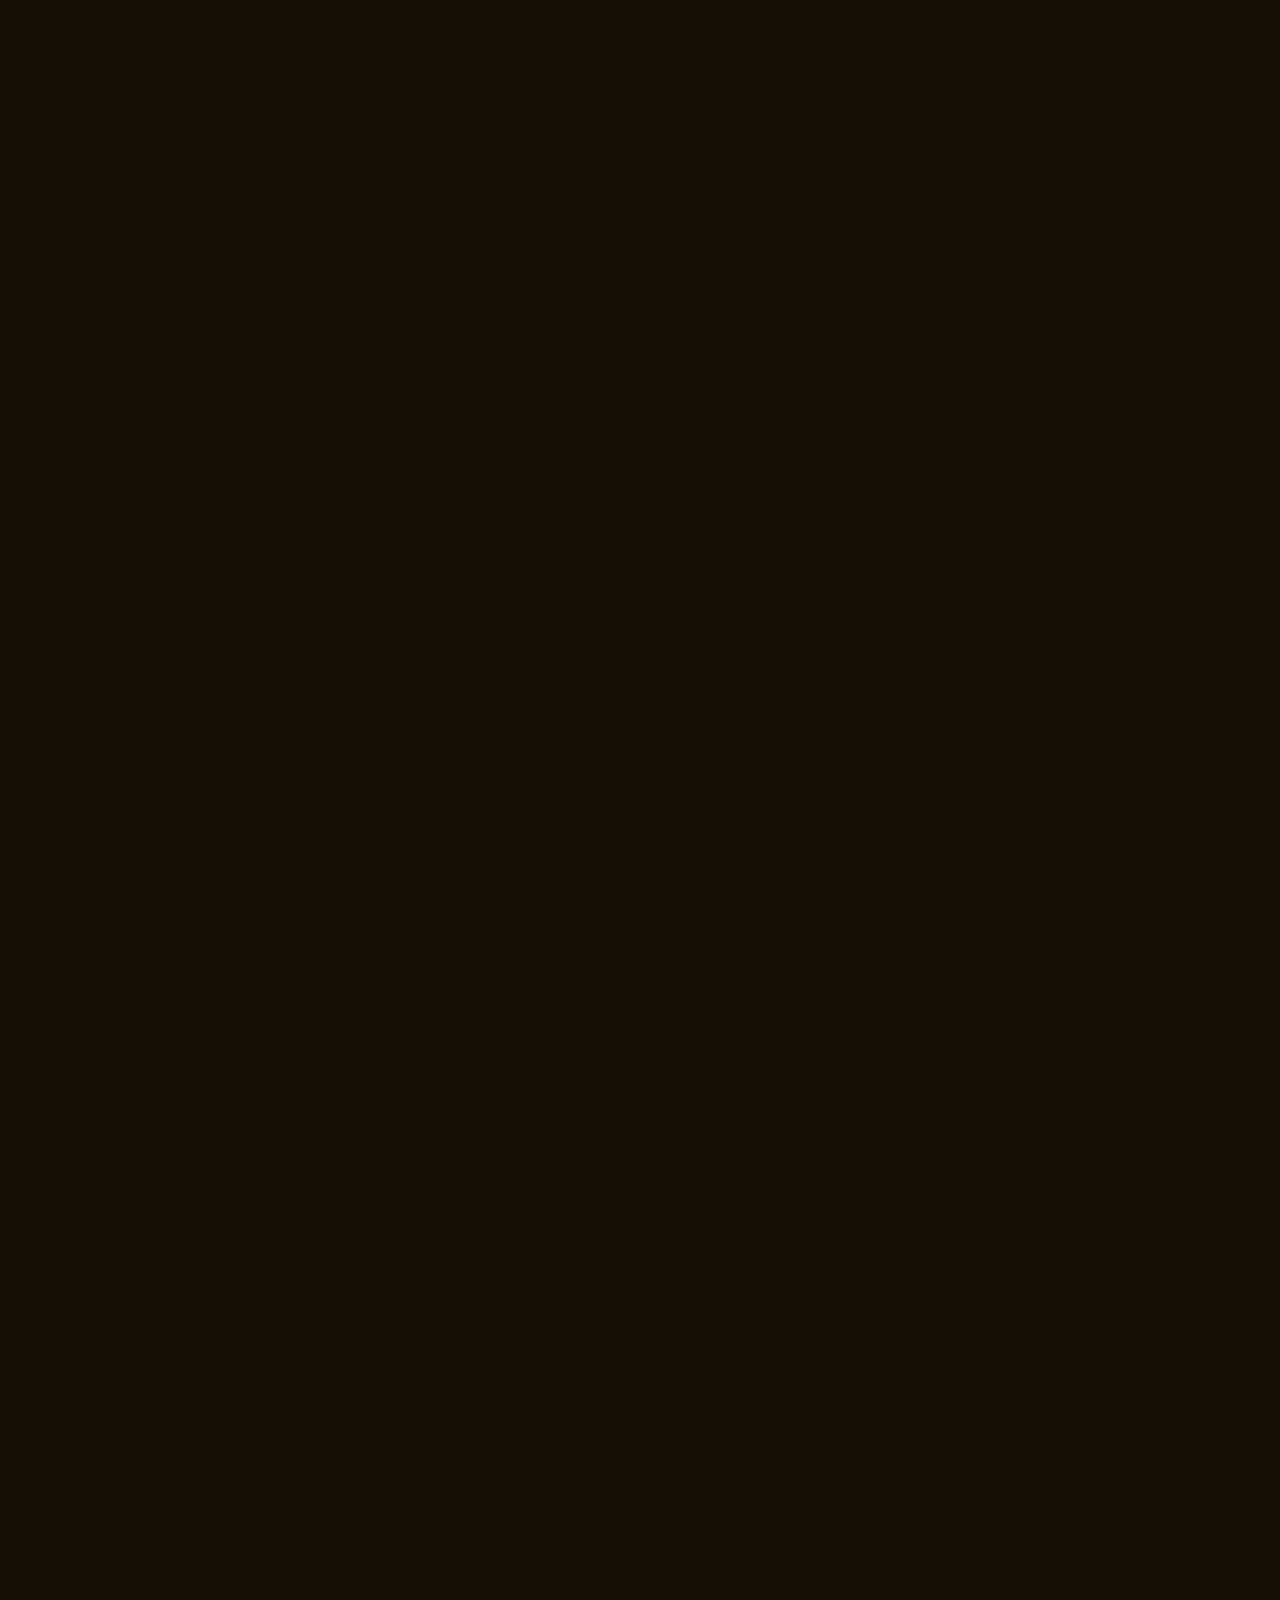
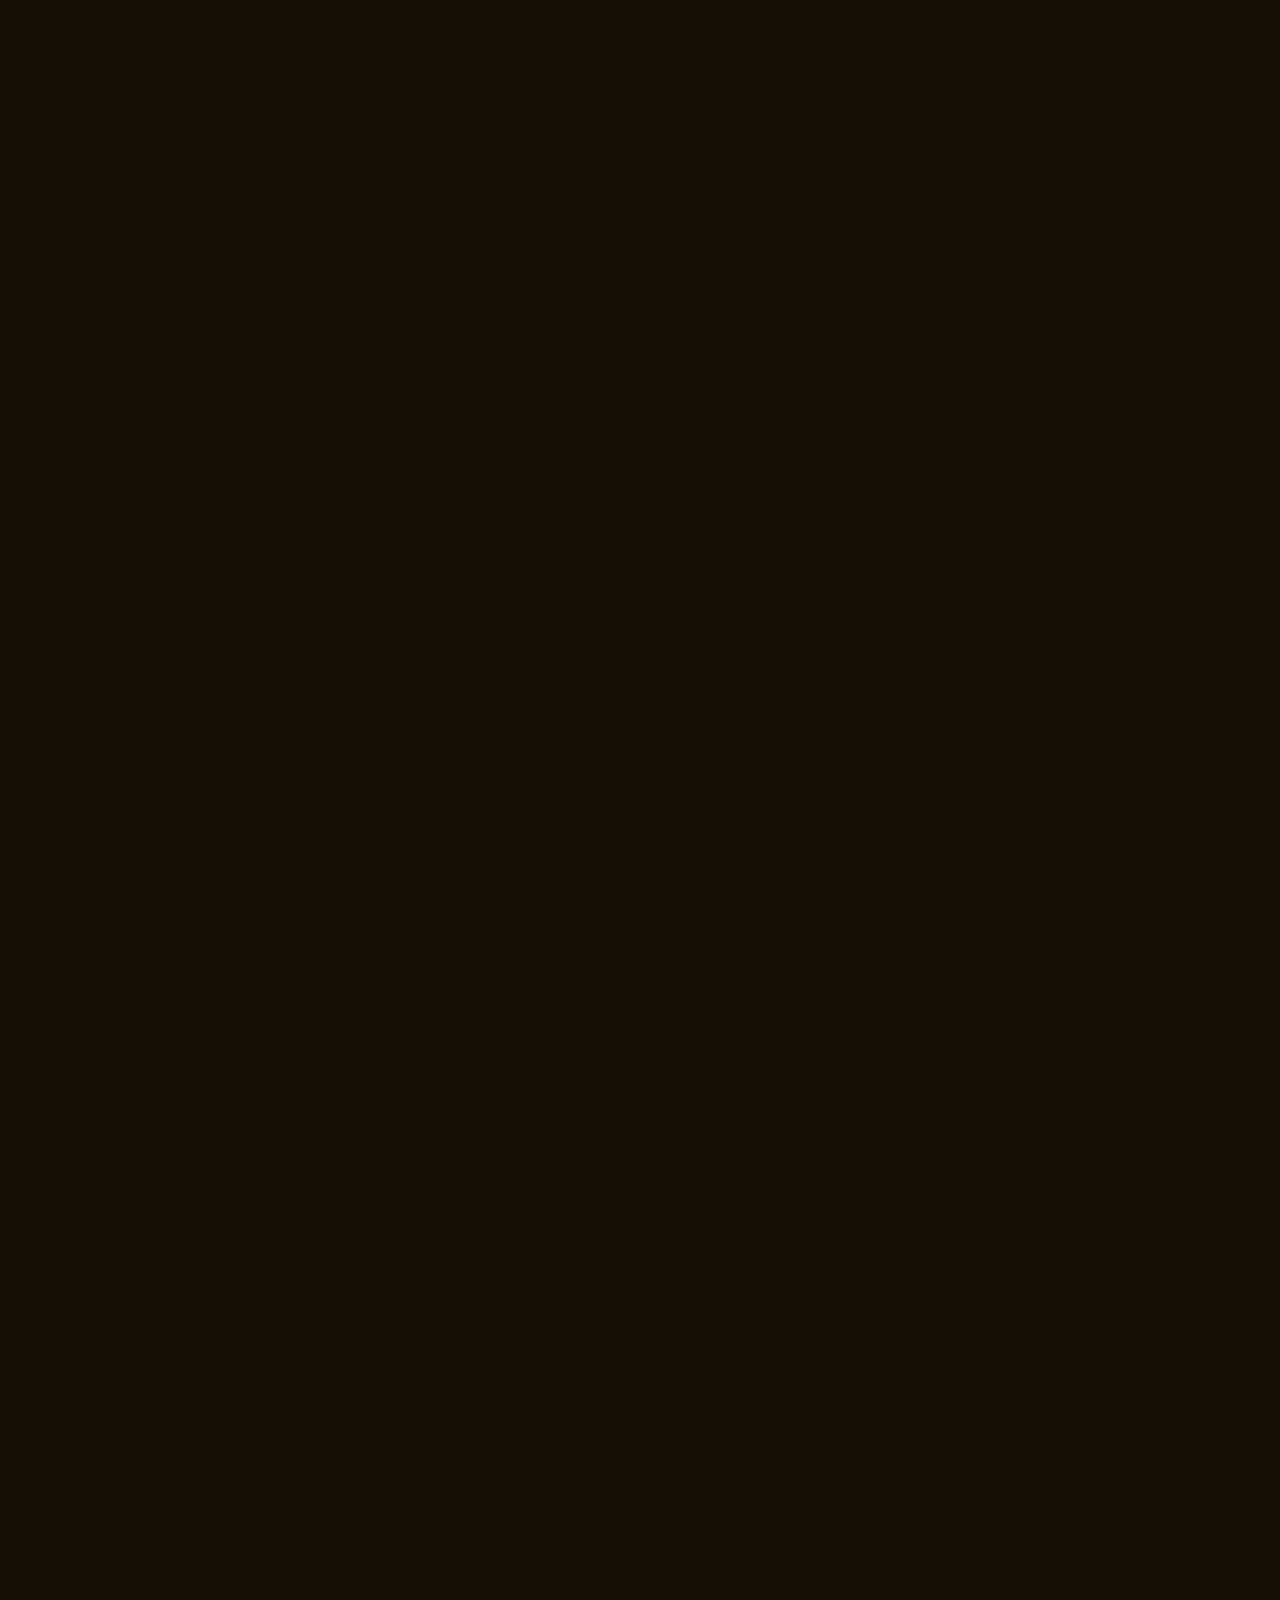
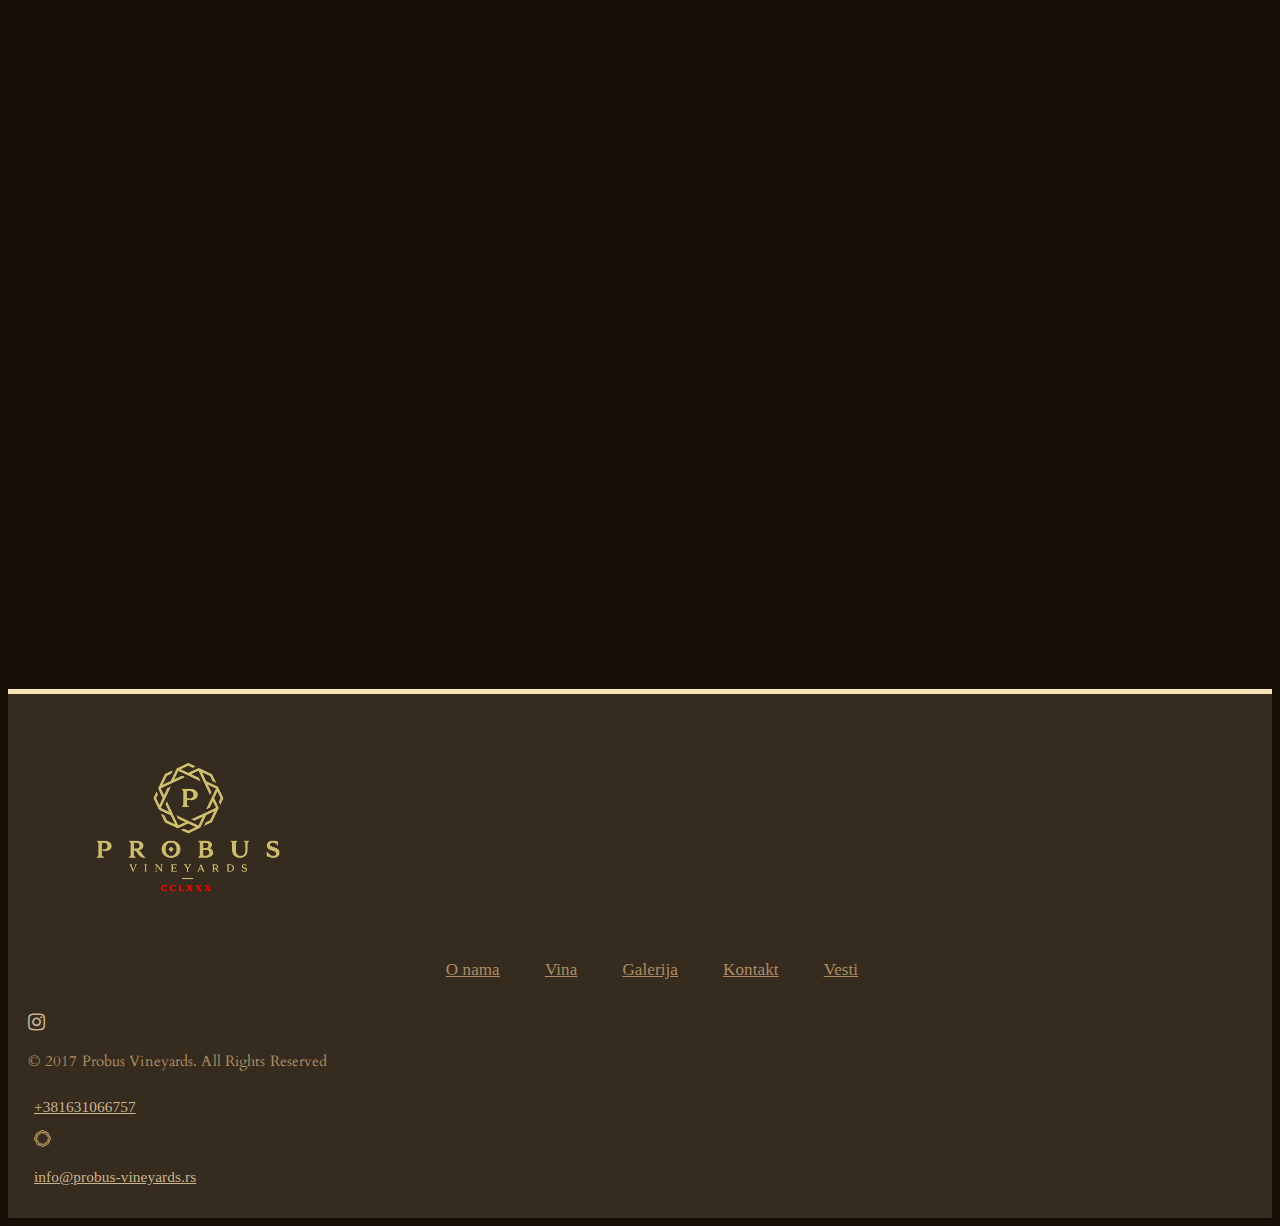
==== commit c96ed0b4: "footer" ====
--- a/galerija.html
+++ b/galerija.html
@@ -30,11 +30,11 @@
                     <div class="logo_holder"><a  class="logo mx-auto text-center my-4" href="index.html"></a></div>
                 </div>
                 <div class="col-12 col-lg-7 mt-2">
-                    <ul class="header-sub_menu mt-4 p-0 text-center">
-                        <li class="mx-2 mx-sm-5 sub_menu_li"><a href="#"><img class="ornament_icon" src="imgs/generals/orn1.png" alt="ornament_icon"> Link 1</a></li>
-                        <li class="mx-2 mx-sm-5 sub_menu_li"><a href="#"><img class="ornament_icon" src="imgs/generals/orn1.png" alt="ornament_icon"> Link 2</a></li>
-                        <li class="mx-2 mx-sm-5 sub_menu_li"><a href="#"><img class="ornament_icon" src="imgs/generals/orn1.png" alt="ornament_icon"> Link 3</a></li>
-                    </ul>
+                    <!--<ul class="header-sub_menu mt-4 p-0 text-center">
+                            <li class="mx-2 mx-sm-5 sub_menu_li"><a href="#"><img class="ornament_icon" src="imgs/generals/orn1.png" alt="ornament_icon"> Link 1</a></li>
+                            <li class="mx-2 mx-sm-5 sub_menu_li"><a href="#"><img class="ornament_icon" src="imgs/generals/orn1.png" alt="ornament_icon"> Link 2</a></li>
+                            <li class="mx-2 mx-sm-5 sub_menu_li"><a href="#"><img class="ornament_icon" src="imgs/generals/orn1.png" alt="ornament_icon"> Link 3</a></li>
+                        </ul>-->
                 </div>
             </div>
         </div>
@@ -222,80 +222,97 @@
 -->
 </div>
     <!-- *** FOOTER *** -->
-    <footer>
+    <footer class="mt-5 pt-5">
         <div class="container-fluid">
-            <div class="row">
-                <div class="col-6 col-sm-3 footer-quick_links text-center p-1">
-                    <a href="#"><i class=""></i>Quick Link 1</a>
-                </div>
-                <div class="col-6 col-sm-3 footer-quick_links text-center p-1">
-                    <a href="#"><i class=""></i>Quick Link 2</a>
-                </div>
-                <div class="col-6 col-sm-3 footer-quick_links text-center p-1">
-                    <a href="#"><i class=""></i>Quick Link 3</a>
-                </div>
-                <div class="col-6 col-sm-3 footer-quick_links text-center p-1">
-                    <a href="#"><i class=""></i>Quick Link 4</a>
-                </div>
-            </div>
-            <div class="row footer-sub_footer d-flex justify-content-center align-items-center p-0">
-                <div class="col-sm-12 col-lg-4 p-0">
-                    <div class="footer-logo-wrapper">
-                        <img class="img-fluid footer-logo-img d-block mx-auto my-auto" src="imgs/generals/probus_1.png" alt="probus-vineyards-logo">
-                    </div>
-                </div>
-                <div class="col-sm-12 col-lg-4 footer-block footer-middle text-center foot_order1">
-                    <div>
-                    <nav class="footer-main_menu" role="navigation">
-                        <ul class="footer-list2 mt-4">
-                            <li>
-                                <a href="o_nama.html"><i class=""></i>O nama</a>
-                            </li>
-                            <li>
-                                <a href="vina.html"><i class=""></i>Vina</a>
-                            </li>
-                            <li>
-                                <a href="galerija.html"><i class=""></i>Galerija</a>
-                            </li>
-                            <li>
-                                <a href="kontakt.html"><i class=""></i>Kontakt</a>
-                            </li>
-                        </ul>
-                    </nav>
-                    <p class="text-center mt-4">
-                        <span class="footer-icons">
-                            <a class="px-2" href="#">
-                                <i class="fa fa-facebook" aria-hidden="true"></i>
-                            </a>
-                            <a class="px-2" href="#">
-                                <i class="fa fa-twitter" aria-hidden="true"></i>
-                            </a>
-                            <a class="px-2" href="#">
-                                <i class="fa fa-instagram" aria-hidden="true"></i>
-                            </a>
-                        </span>
-                    </p>
-                    <p class="copyright text-center mt-lg-4 mb-3">
-                        © 2017 Probus Vineyards. All Rights Reserved
-                    </p>
-                    </div>
-                </div>
-                <div class="col-sm-12 col-lg-4 footer-block social-media text-center">
-                    <ul class="mt-4">
-                        <li>
-                            <a href="#"><img class="ornament_icon1 mr-2" src="imgs/generals/orn1.png" alt="ornament_icon">Link 1</a>
-                        </li>
-                        <li>
-                            <a href="#"><img class="ornament_icon1 mr-2" src="imgs/generals/orn1.png" alt="ornament_icon">Link 2</a>
-                        </li>
-                        <li>
-                            <a href="#"><img class="ornament_icon1 mr-2" src="imgs/generals/orn1.png" alt="ornament_icon">Link 3</a>
-                        </li>
-                    </ul>
-                </div>
-            </div>
-        </div>
-    </footer>
+          <div class="row up-footer-line">
+            <!--<div class="col-6 col-sm-3 footer-quick_links text-center p-1">
+              <a href="#"><i class=""></i>Quick Link 1</a>
+            </div>
+            <div class="col-6 col-sm-3 footer-quick_links text-center p-1">
+              <a href="#"><i class=""></i>Quick Link 2</a>
+            </div>
+            <div class="col-6 col-sm-3 footer-quick_links text-center p-1">
+              <a href="#"><i class=""></i>Quick Link 3</a>
+            </div>
+            <div class="col-6 col-sm-3 footer-quick_links text-center p-1">
+              <a href="#"><i class=""></i>Quick Link 4</a>
+            </div>-->
+          </div>
+          <div
+            class="row footer-sub_footer d-flex justify-content-center align-items-center p-0"
+          >
+            <div class="col-sm-12 col-lg-3 p-0">
+              <div class="footer-logo-wrapper">
+                <img
+                  class="img-fluid footer-logo-img d-block mx-auto my-auto"
+                  src="imgs/generals/probus_1.png"
+                  alt="probus-vineyards-logo"
+                />
+              </div>
+            </div>
+            <div
+              class="col-sm-12 col-lg-5 footer-block footer-middle text-center foot_order1"
+            >
+              <div>
+                <nav class="footer-main_menu" role="navigation">
+                  <ul class="footer-list2 mt-4">
+                    <li>
+                      <a href="o_nama.html"><i class=""></i>O nama</a>
+                    </li>
+                    <li>
+                      <a href="vina.html"><i class=""></i>Vina</a>
+                    </li>
+                    <li>
+                      <a href="galerija.html"><i class=""></i>Galerija</a>
+                    </li>
+                    <li>
+                      <a href="kontakt.html"><i class=""></i>Kontakt</a>
+                    </li>
+                    <li>
+                      <a href="vesti.html"><i class=""></i>Vesti</a>
+                    </li>
+                  </ul>
+                </nav>
+                <p class="text-center mt-4">
+                  <span class="footer-icons">
+                    <!--<a class="px-2" href="#">
+                      <i class="fa fa-facebook" aria-hidden="true"></i>
+                    </a>
+                    <a class="px-2" href="#">
+                      <i class="fa fa-twitter" aria-hidden="true"></i>
+                    </a>-->
+                    <a class="px-2" href="#">
+                      <i class="fa fa-instagram" aria-hidden="true"></i>
+                    </a>
+                  </span>
+                </p>
+                <p class="copyright text-center mt-lg-4 mb-3">
+                  © 2017 Probus Vineyards. All Rights Reserved
+                </p>
+              </div>
+            </div>
+            <div class="col-sm-12 col-lg-3 footer-block social-media">
+              <ul class="mt-4 text-center">
+                <li class="w-100">
+                  <a href="tel:+381631066757"><span>+381631066757</span></a>
+                </li>
+                <br>
+                <li class="w-100">
+                  <img
+                    class="ornament_icon1 mr-2"
+                    src="imgs/generals/orn1.png"
+                    alt="ornament_icon"
+                  />
+                </li>
+                <br>
+                <li class="w-100">
+                  <a href="mailto:info@probus-vineyards.rs"><span>info@probus-vineyards.rs</span></a>
+                </li>
+              </ul>
+            </div>
+          </div>
+        </div>
+      </footer>
     <!-- *** FOOTER ENDS *** -->
 
     <!-- SCROLL BACK TO TOP BUTTON -->
--- a/css/custom_style.css
+++ b/css/custom_style.css
@@ -281,6 +281,12 @@
 .wine_txt {
   font-family: "Cinzel-Regular", serif;
   font-size: 1.15rem;
+}
+
+.wine-spec {
+  border-top: 1px solid #f3951a;
+  border-bottom: 1px solid #f3951a;
+  margin-top: 30px;
 }
 
 .bottle {
@@ -459,7 +465,7 @@
 
 section.contact {
   margin: 60px;
-  background-color: #352b1e;
+  background-color: #160f05;
   margin: 0;
   padding: 38px 0;
 }
@@ -470,6 +476,13 @@
 }
 
 /* VESTI */
+
+section.vesti {
+  margin: 60px;
+  background-color: #160f05;
+  margin: 0;
+  padding: 38px 0;
+}
 
 .coming-soon {
   font-size: 2.5rem;
@@ -485,6 +498,10 @@
 
 /* FOOTER */
 
+.up-footer-line {
+  height: 5px;
+  background: #f4e5b7;
+}
 .footer-quick_links {
   background: #f4e5b7;
   border-top: 1px solid #c8c4b9;
@@ -552,7 +569,7 @@
 }
 
 .footer-block > ul > li {
-  display: inline;
+  display: inline-block;
   padding: 6px;
 }
 
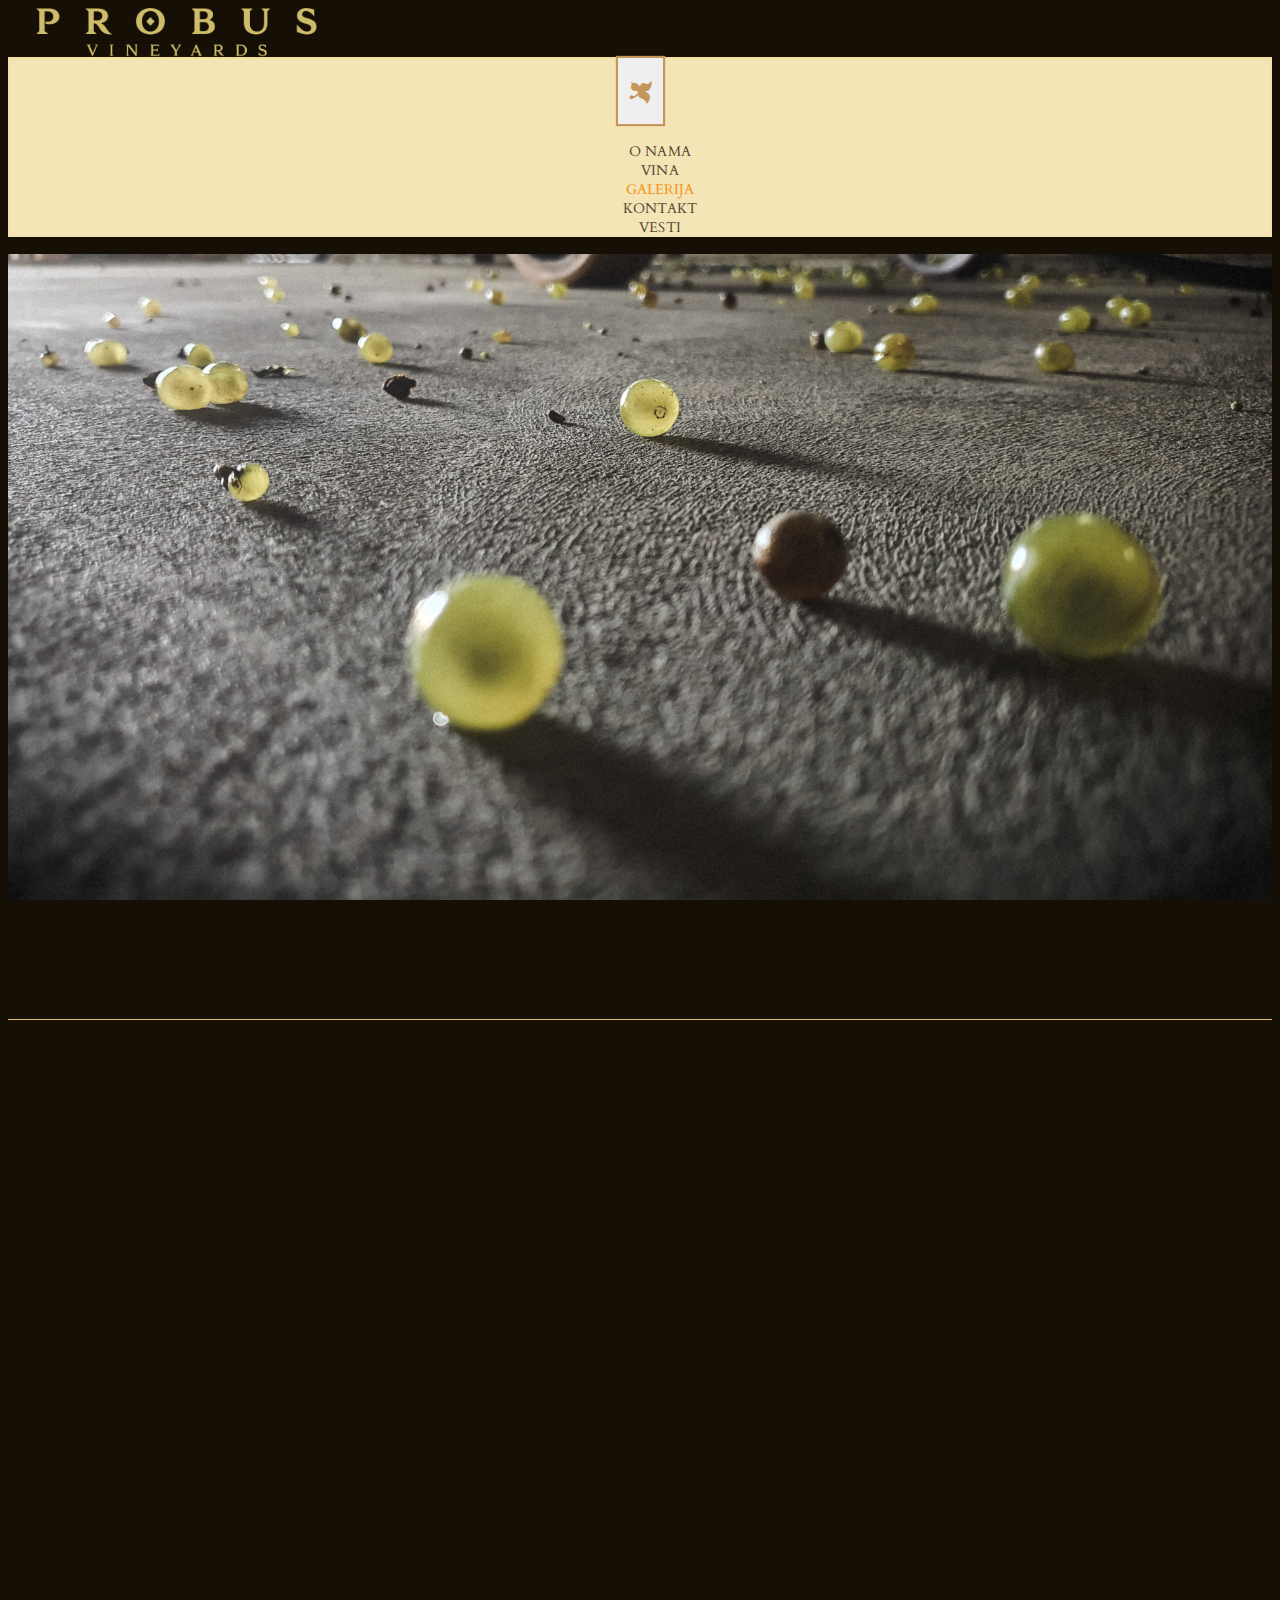
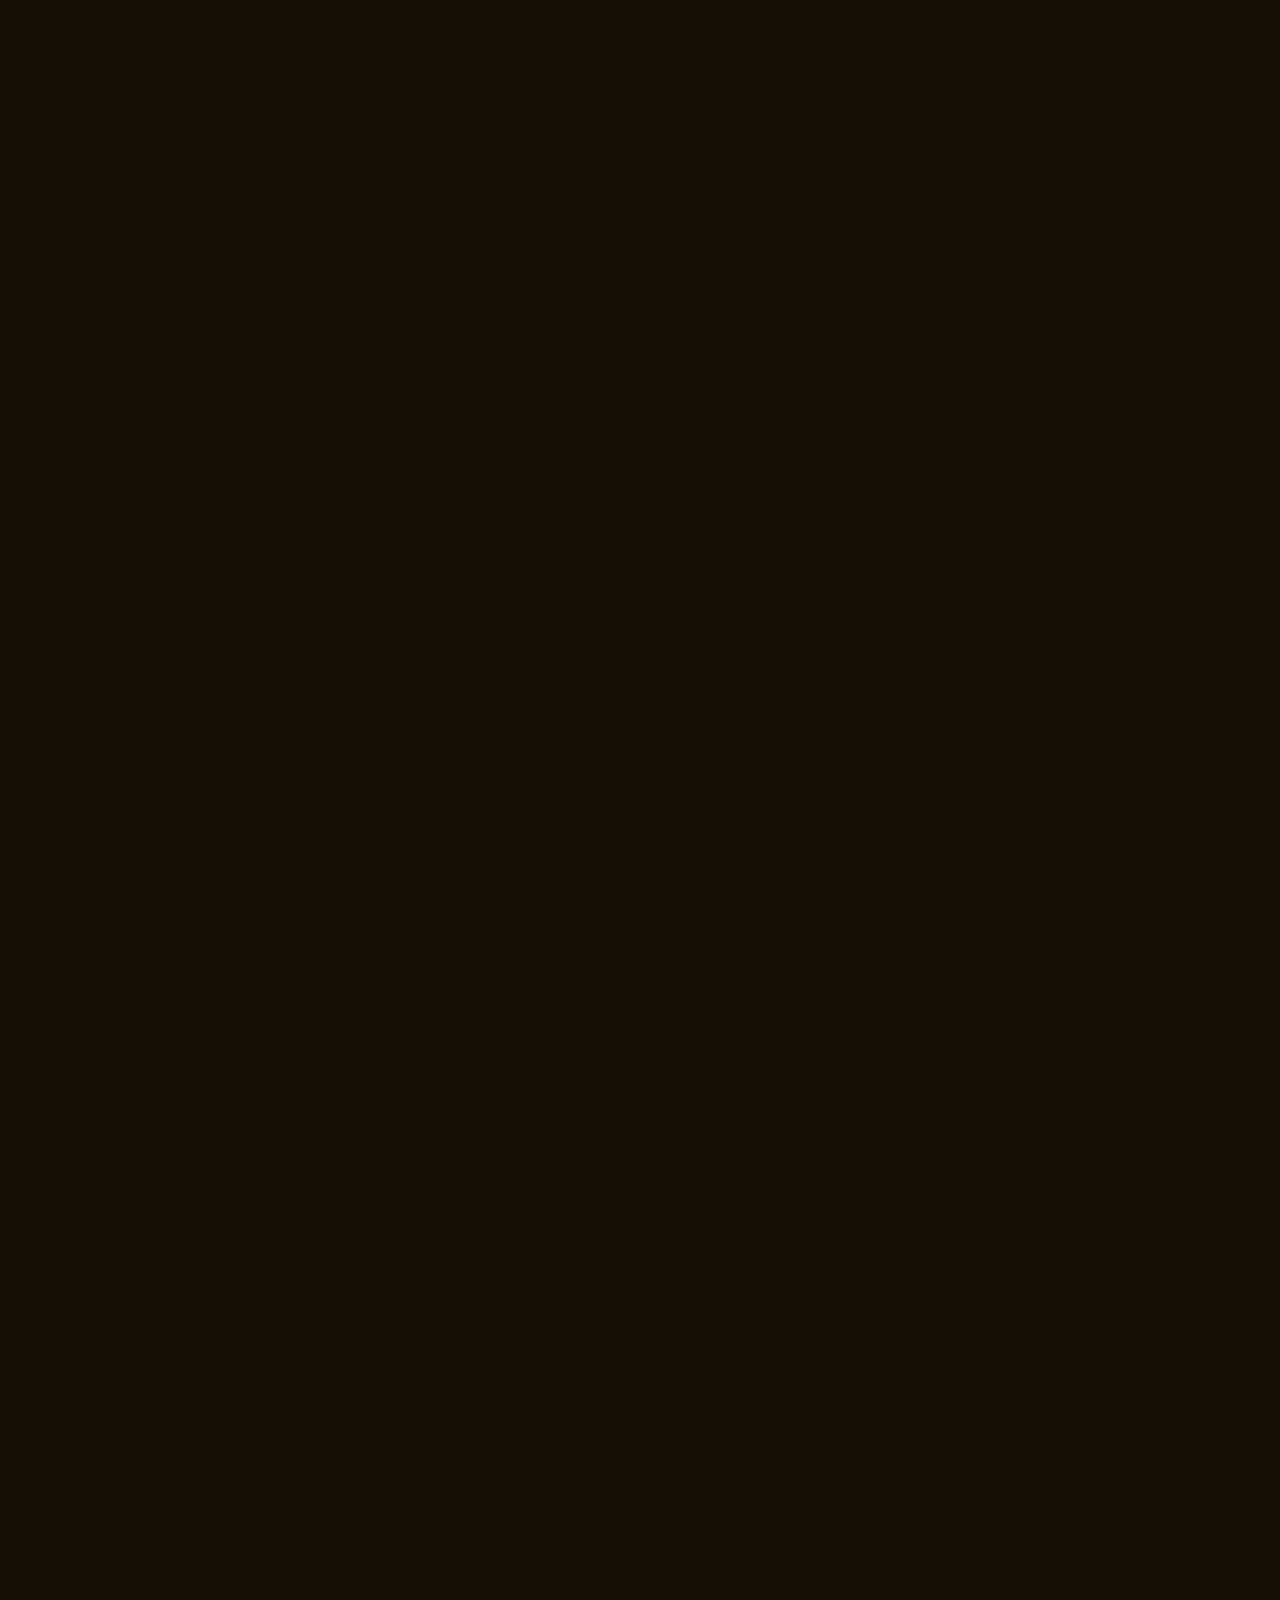
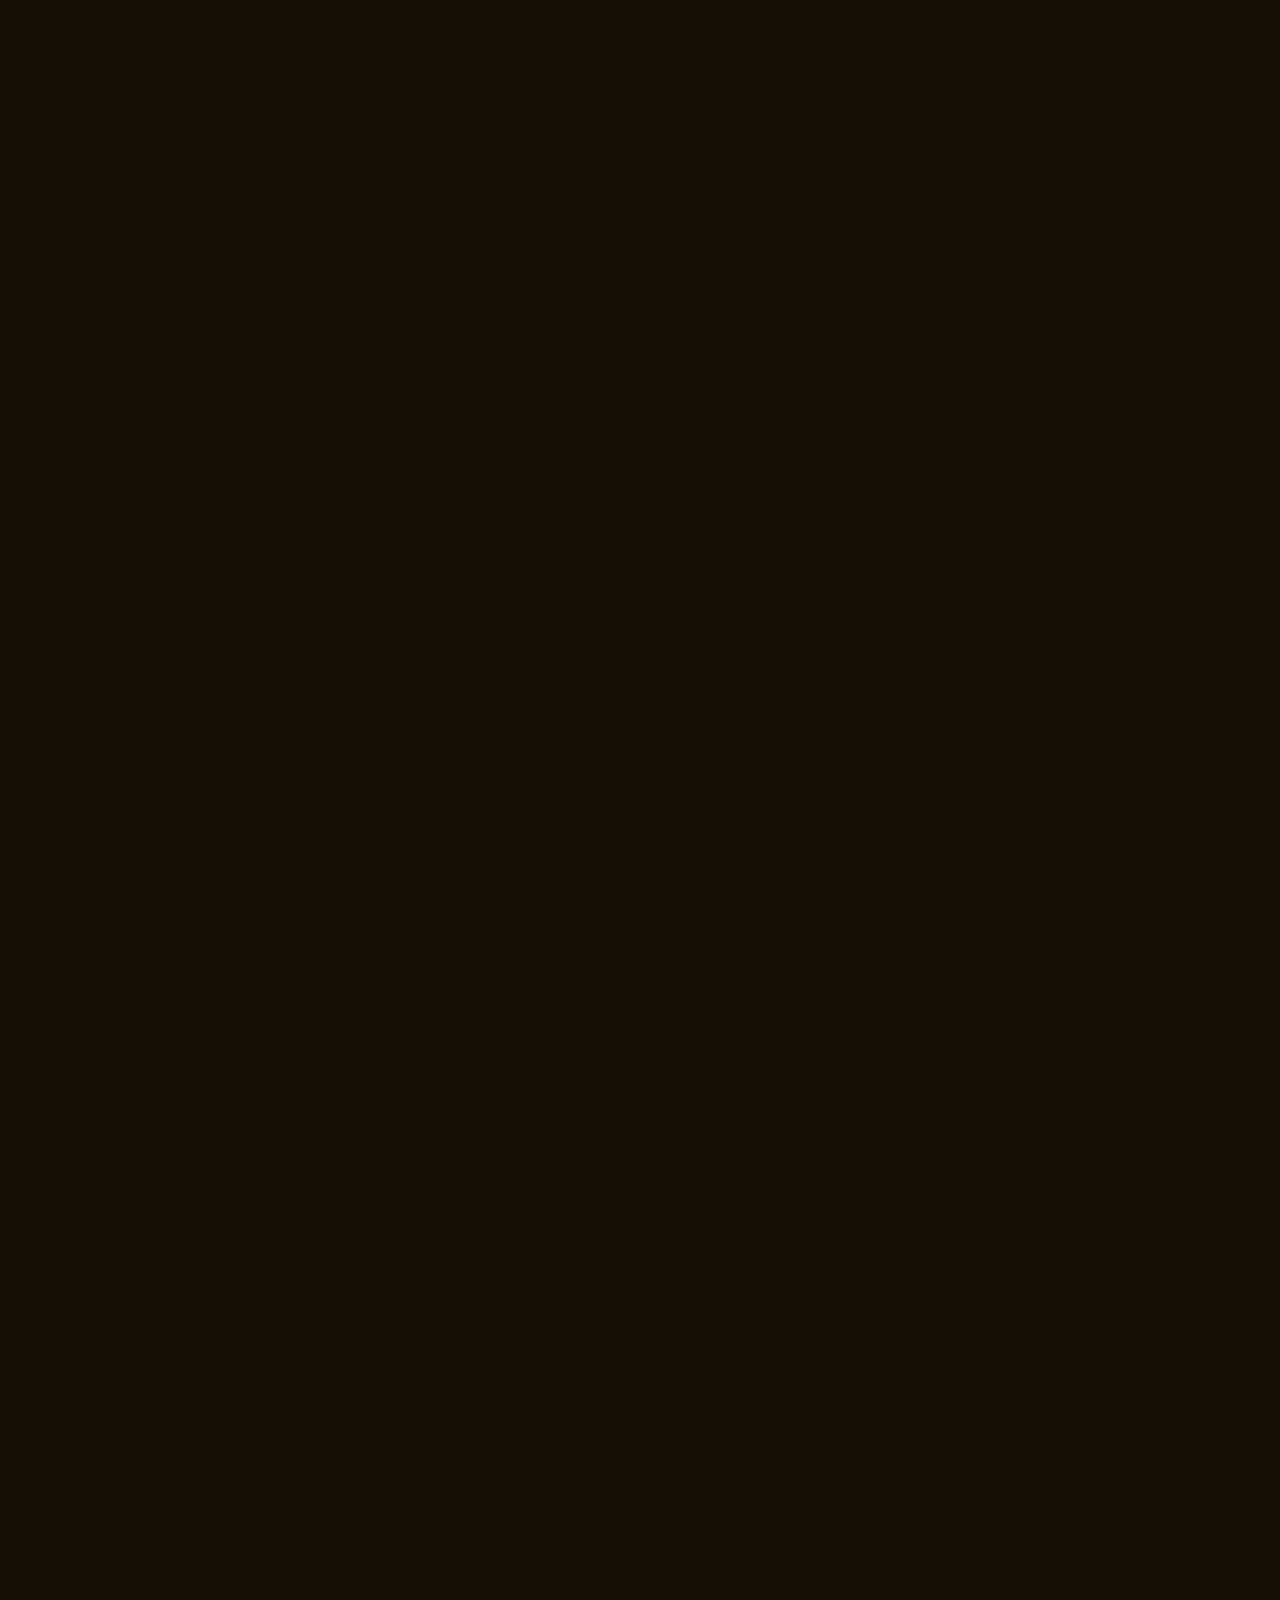
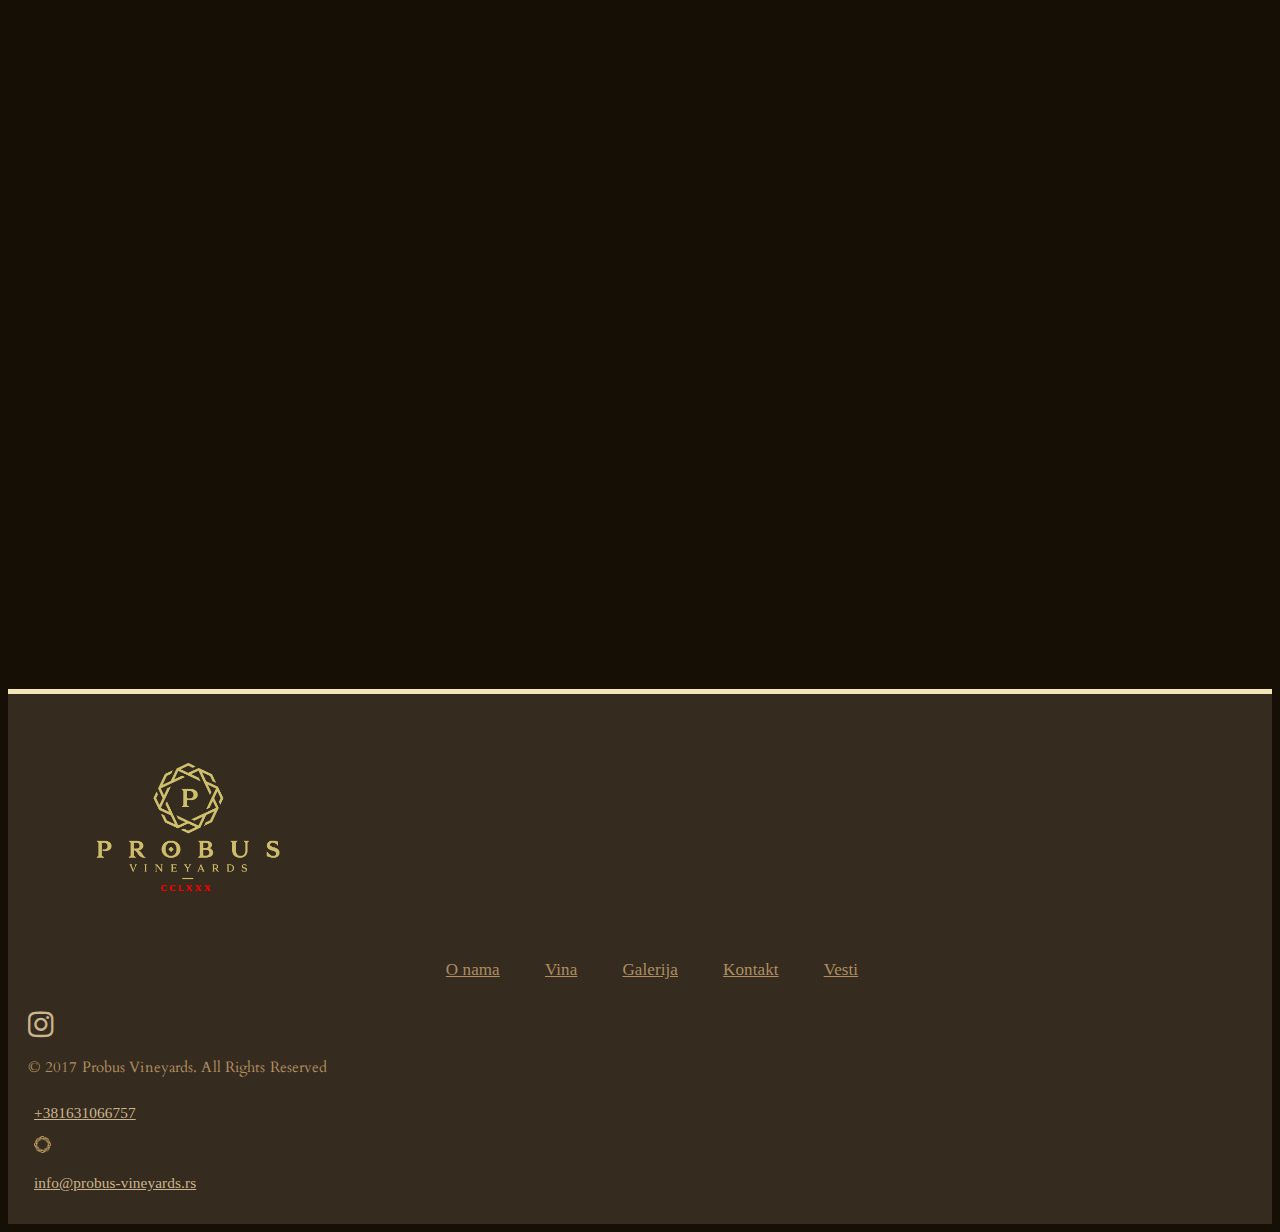
==== commit 90fc1063: "instagram" ====
--- a/galerija.html
+++ b/galerija.html
@@ -281,7 +281,7 @@
                     <a class="px-2" href="#">
                       <i class="fa fa-twitter" aria-hidden="true"></i>
                     </a>-->
-                    <a class="px-2" href="#">
+                    <a class="px-2" href="https://www.instagram.com/probus_vineyards/?hl=en" target="_blank">
                       <i class="fa fa-instagram" aria-hidden="true"></i>
                     </a>
                   </span>
--- a/css/custom_style.css
+++ b/css/custom_style.css
@@ -502,6 +502,11 @@
   height: 5px;
   background: #f4e5b7;
 }
+
+footer .fa-instagram {
+  font-size: 30px;
+}
+
 .footer-quick_links {
   background: #f4e5b7;
   border-top: 1px solid #c8c4b9;
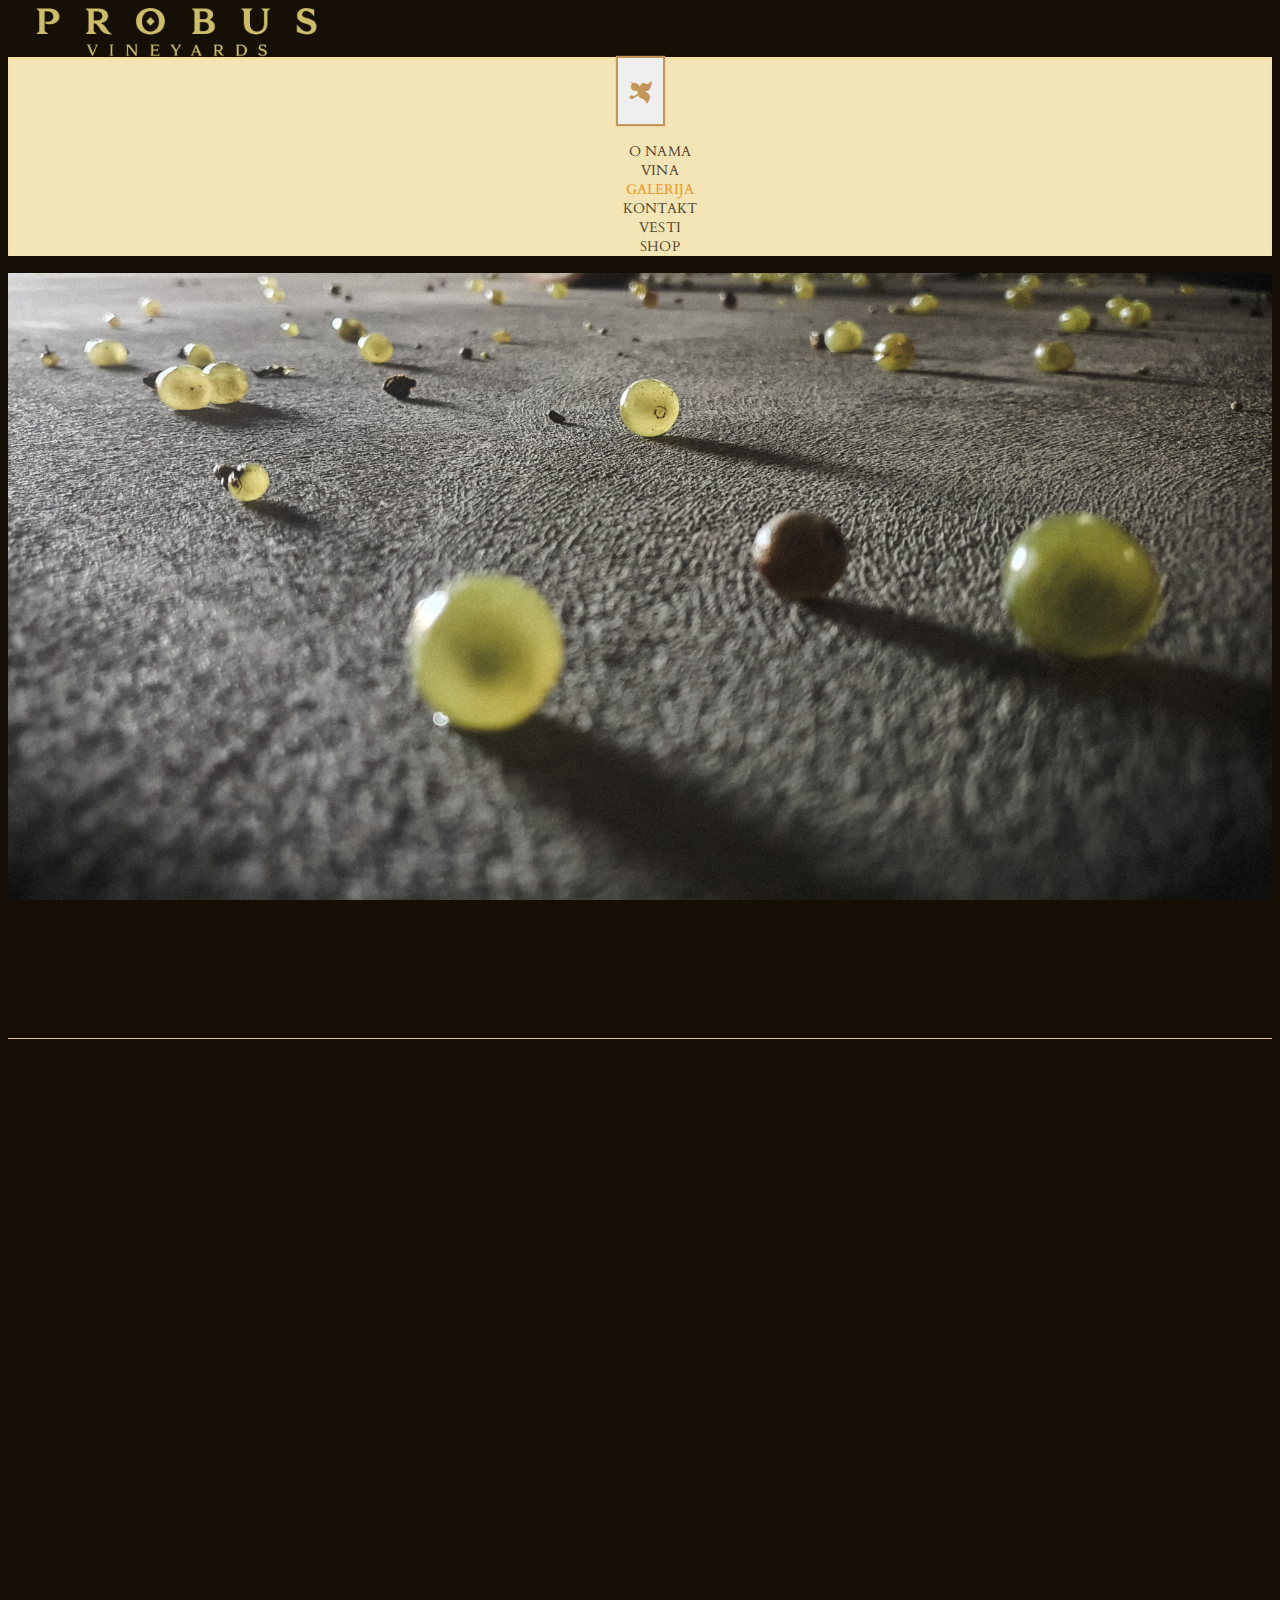
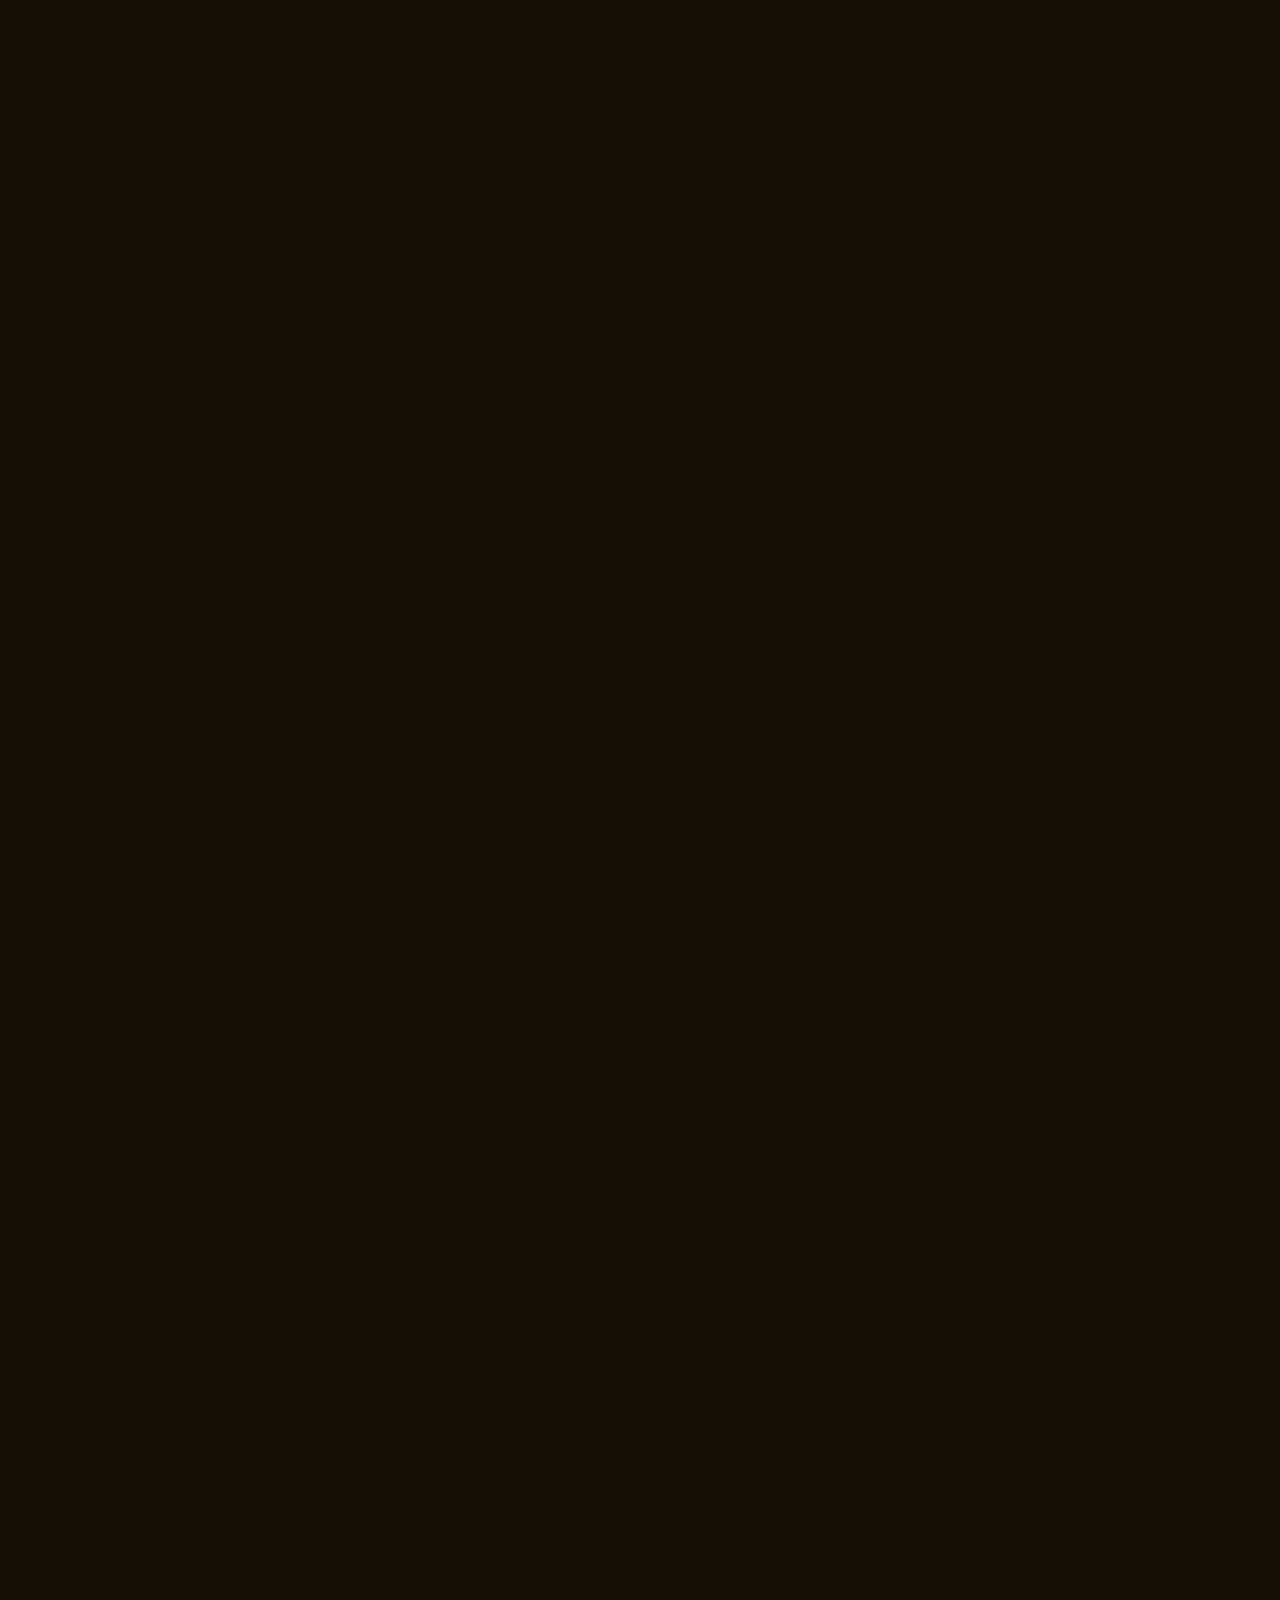
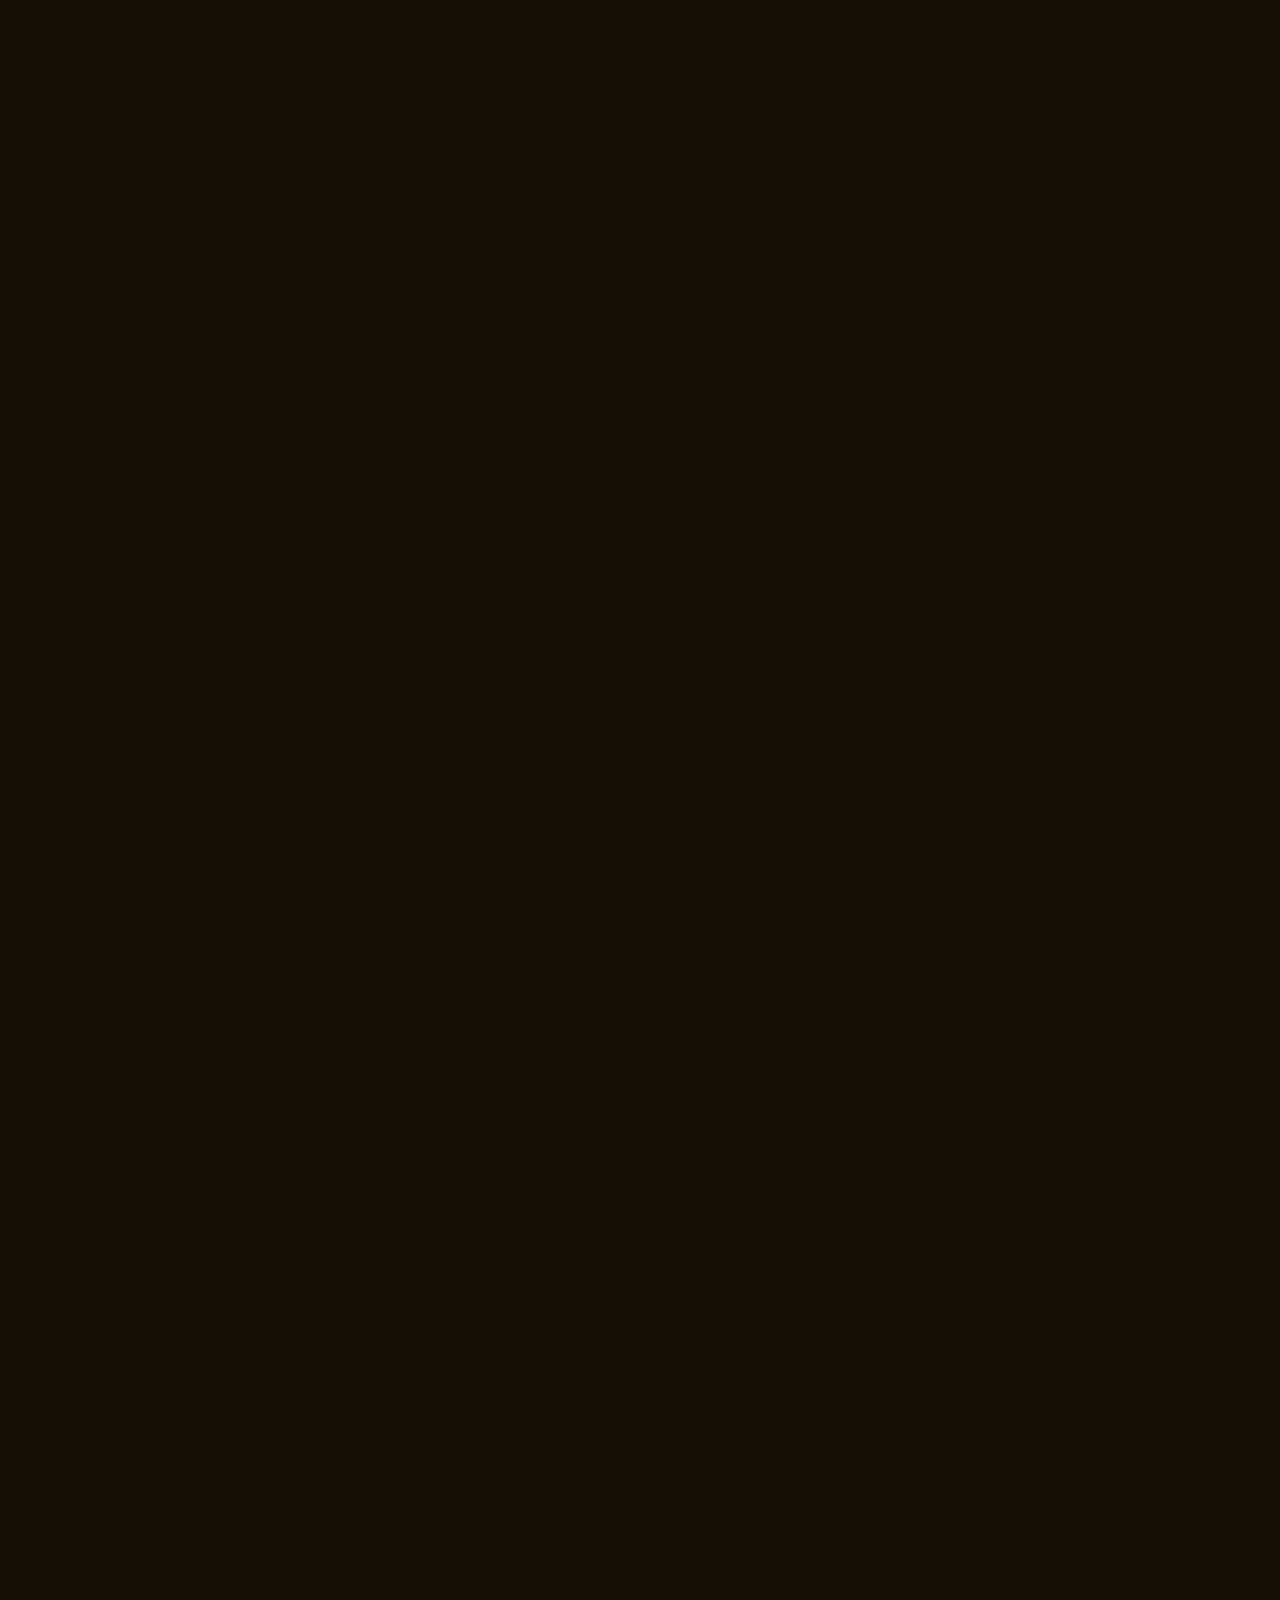
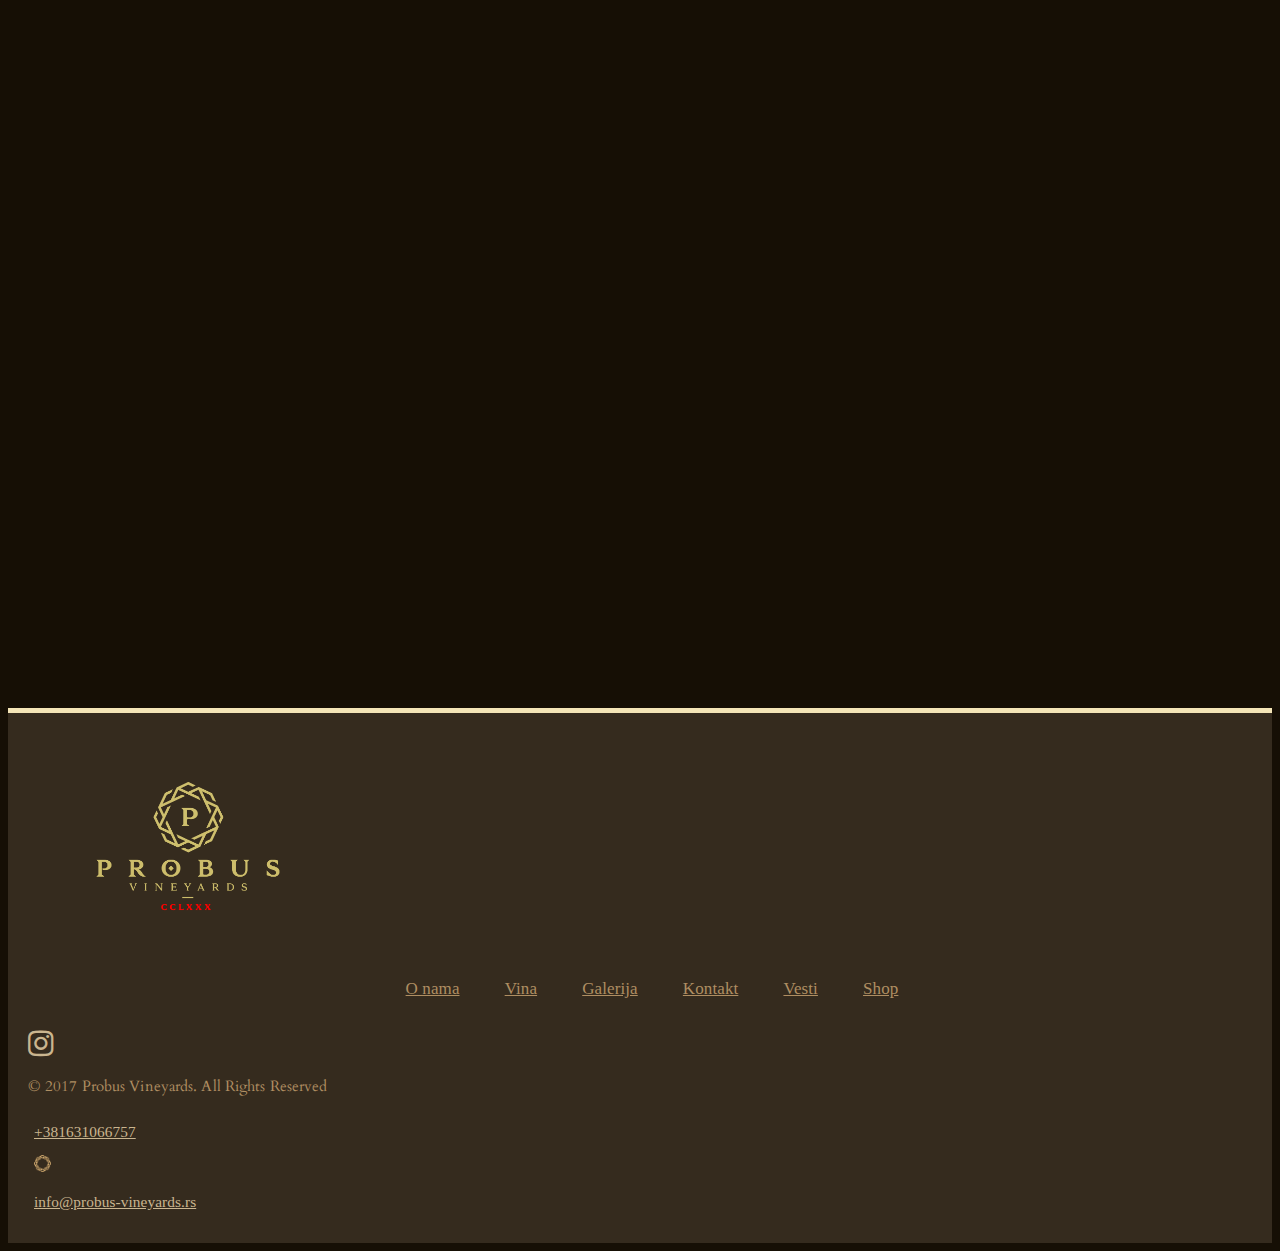
==== commit 8d59d6f4: "shop" ====
--- a/galerija.html
+++ b/galerija.html
@@ -45,22 +45,27 @@
             </button>
             <div class="collapse navbar-collapse" id="navbarTogglerDemo01">
                 <ul class="navbar-nav mx-auto">
-                    <li class="nav-item tab mx-auto mx-lg-4">
+                    <li class="nav-item tab mx-auto mx-lg-0">
                         <a class="nav-link mt-4 mb-2 my-lg-0 p-2" href="o_nama.html">O nama</a>
                     </li>
-                    <li class="nav-item tab mx-auto mx-lg-4">
+                    <li class="nav-item tab mx-auto mx-lg-0">
                         <a class="nav-link my-2 my-lg-0 p-2" class="vinaLink" href="vina.html">Vina</a>
                     </li>
-                    <li class="nav-item tab mx-auto mx-lg-4">
+                    <li class="nav-item tab mx-auto mx-lg-0">
                         <a class="nav-link my-2 my-lg-0 p-2 active" href="galerija.html">Galerija</a>
                     </li>
-                    <li class="nav-item tab mx-auto mx-lg-4">
+                    <li class="nav-item tab mx-auto mx-lg-0">
                         <a class="nav-link my-2 my-lg-0 p-2" href="kontakt.html">Kontakt</a>
                     </li>
-                    <li class="nav-item tab mx-auto mx-lg-4">
+                    <li class="nav-item tab mx-auto mx-lg-0">
                         <a class="nav-link my-2 my-lg-0 p-2" href="vesti.html"
                           >Vesti</a
                         >
+                    </li>
+                    <li class="nav-item tab mx-auto mx-lg-0">
+                      <a class="nav-link my-2 my-lg-0 p-2" href="shop.html"
+                        >Shop</a
+                      >
                     </li>
                 </ul>
                 <!-- <div class="clearfix"></div> -->
@@ -271,6 +276,9 @@
                     <li>
                       <a href="vesti.html"><i class=""></i>Vesti</a>
                     </li>
+                    <li>
+                      <a href="shop.html"><i class=""></i>Shop</a>
+                    </li>
                   </ul>
                 </nav>
                 <p class="text-center mt-4">
--- a/css/custom_style.css
+++ b/css/custom_style.css
@@ -219,6 +219,19 @@
   background-attachment: fixed;
 }
 
+.shop-cover-img {
+  width: 100%;
+  height: 85vh;
+  background-image: url("../imgs/shop/shop_cover.jpg");
+  background-size: cover;
+  background-repeat: no-repeat;
+  background-position: center 0%;
+  filter: sepia(74%) saturate(142%) contrast(115%);
+  -webkit-filter: sepia(74%) saturate(142%) contrast(115%);
+  border-bottom: 1px solid #e6bc7b;
+  background-attachment: fixed;
+}
+
 @media screen and (max-width: 1000px) {
   .vina-cover-img {
     background-position: 30% center;
@@ -318,6 +331,33 @@
 .tech_sheet_link:hover {
   text-decoration: none;
   color: #e9d1af;
+}
+
+.porucite-link {
+  font-size: 25px;
+  color: #f0e1c4 !important;
+}
+
+.porucite-link:hover {
+  font-size: 25px;
+  color: #f0e1c4 !important;
+  text-decoration: none !important;
+}
+
+.porucite-link::after {
+  content: "";
+  display: block;
+  width: 0;
+  height: 1px;
+  background: #f3951a;
+  transition: width 0.4s;
+  -webkit-transition: width 0.4s;
+}
+
+.porucite-link:hover::after {
+  width: 100%;
+  transition: width 0.3s;
+  -webkit-transition: width 0.3s;
 }
 
 /*GALERIJA*/
@@ -465,7 +505,7 @@
 
 section.contact {
   margin: 60px;
-  background-color: #160f05;
+  background-color: #352b1e;
   margin: 0;
   padding: 38px 0;
 }
@@ -492,6 +532,47 @@
 @media screen and (max-width: 993px) {
   .coming-soon {
     font-size: 1.5rem;
+    letter-spacing: 2px;
+  }
+}
+
+/* SHOP */
+
+.shop_txt {
+  font-family: "Cinzel-Regular", serif;
+  font-size: 1.3rem;
+  text-align: center;
+  vertical-align: middle;
+  line-height: 35px;
+}
+
+.shop-contact {
+  font-size: 1.5rem;
+  color: #f0e1c4;
+}
+.shop-contact:hover {
+  color: #f3951a;
+}
+
+.shop_txt a:hover {
+  text-decoration: none !important;
+}
+
+@media screen and (max-width: 1200px) {
+  .shop_txt {
+    text-align: left;
+    line-height: 30px;
+  }
+}
+
+.shop-coming-soon {
+  font-size: 2rem;
+  letter-spacing: 2px;
+}
+
+@media screen and (max-width: 993px) {
+  .coming-soon {
+    font-size: 1.3rem;
     letter-spacing: 2px;
   }
 }
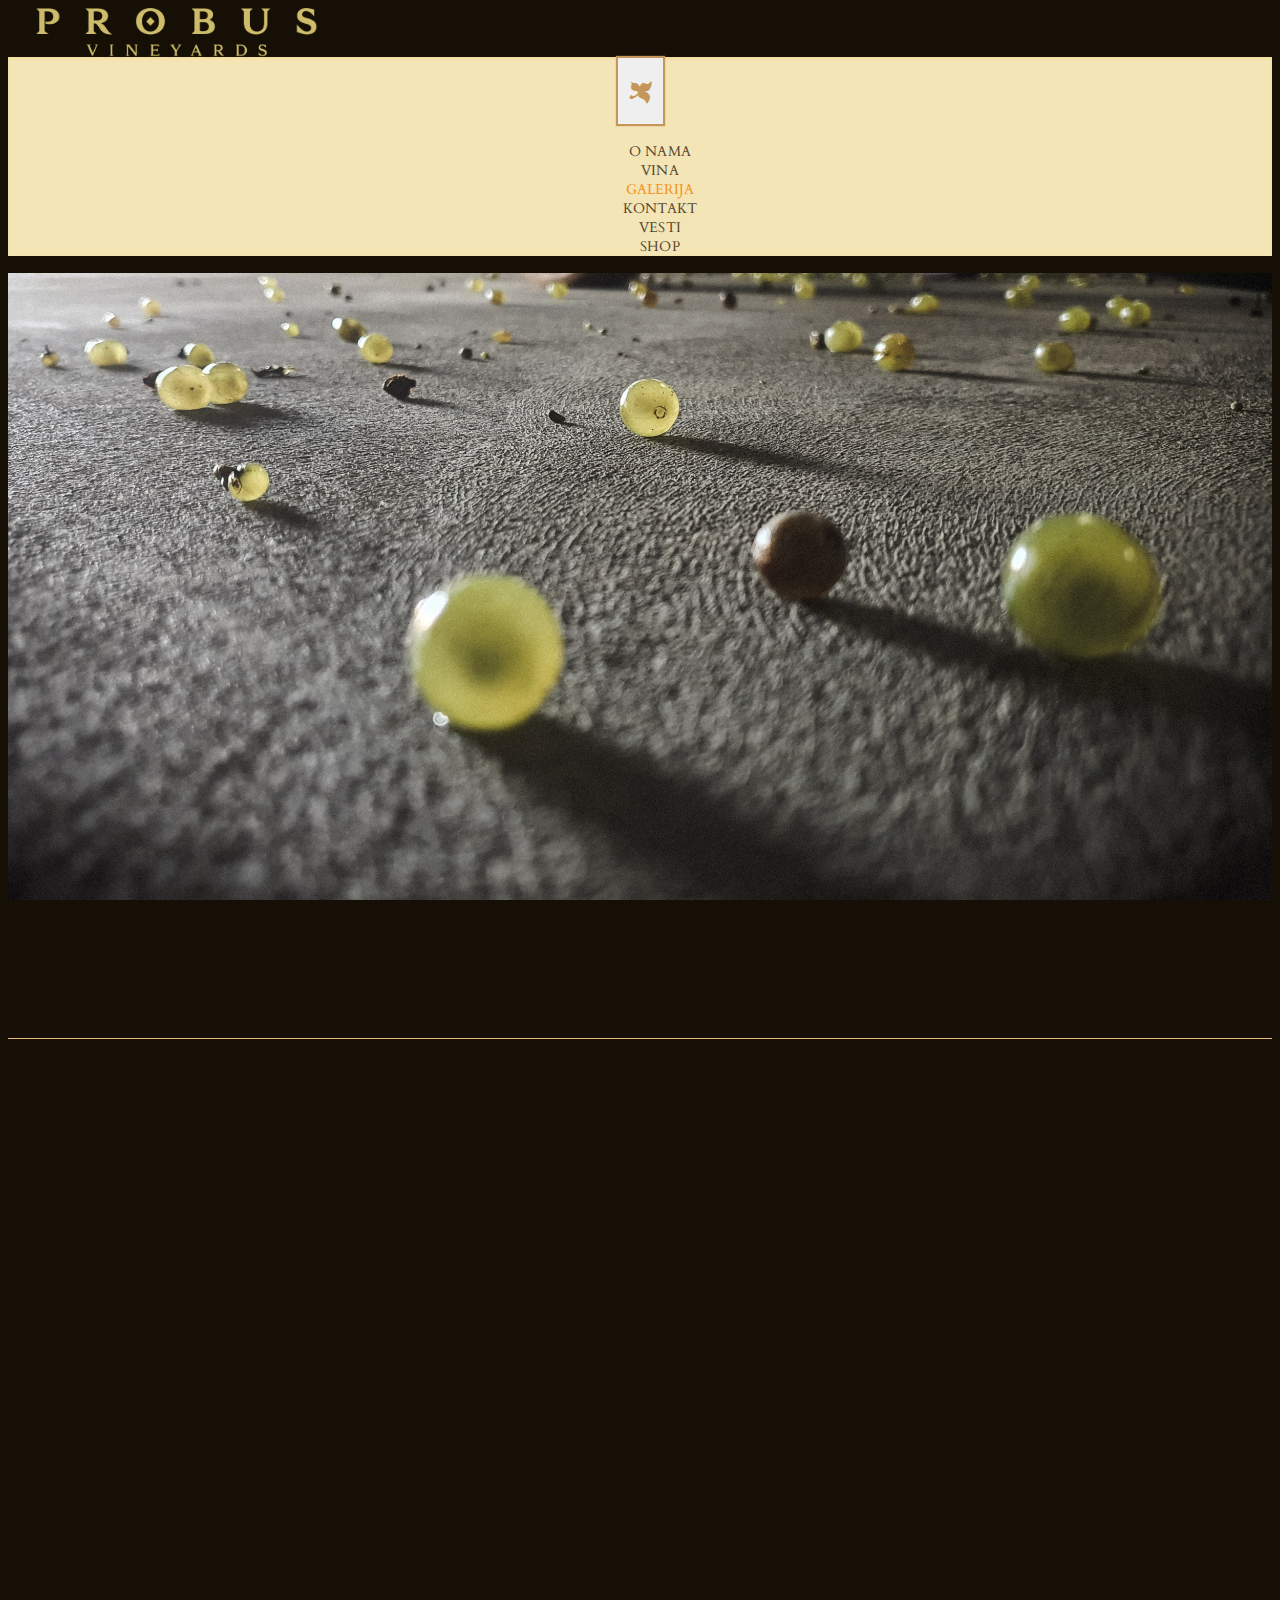
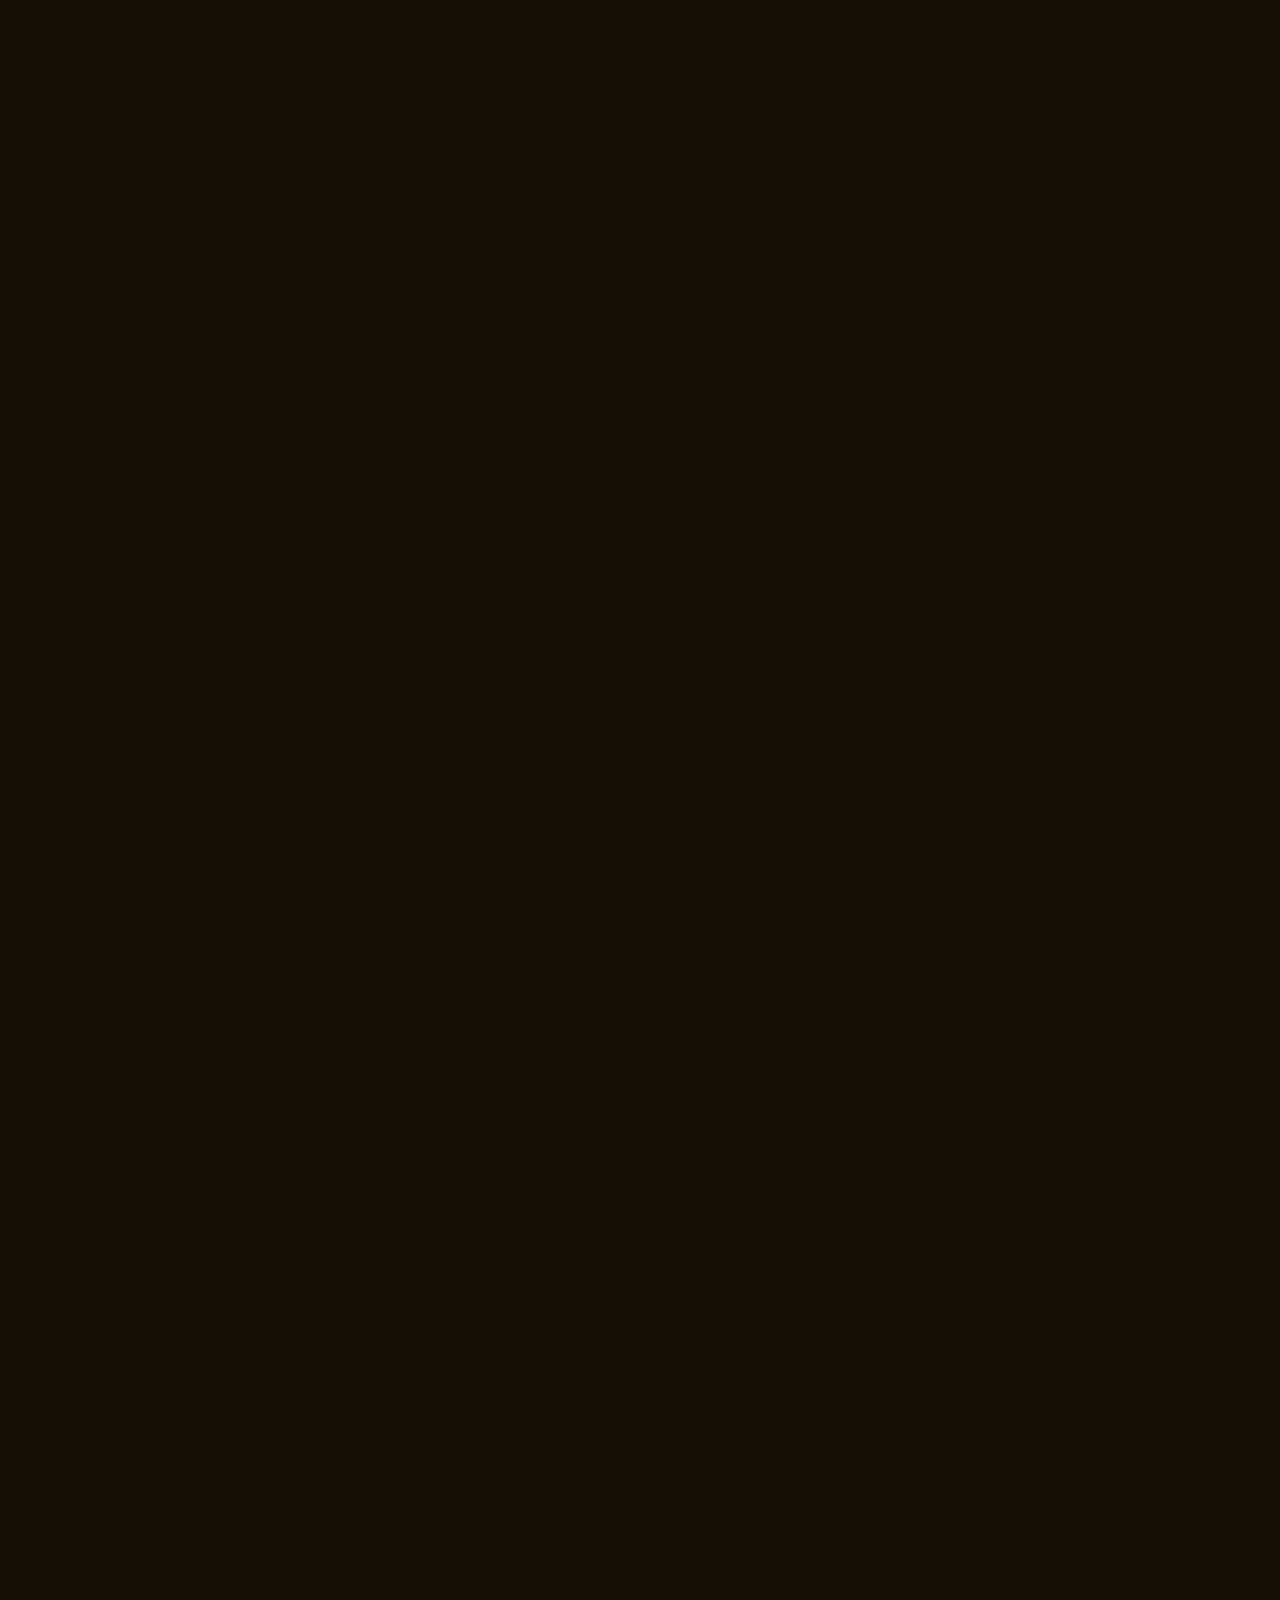
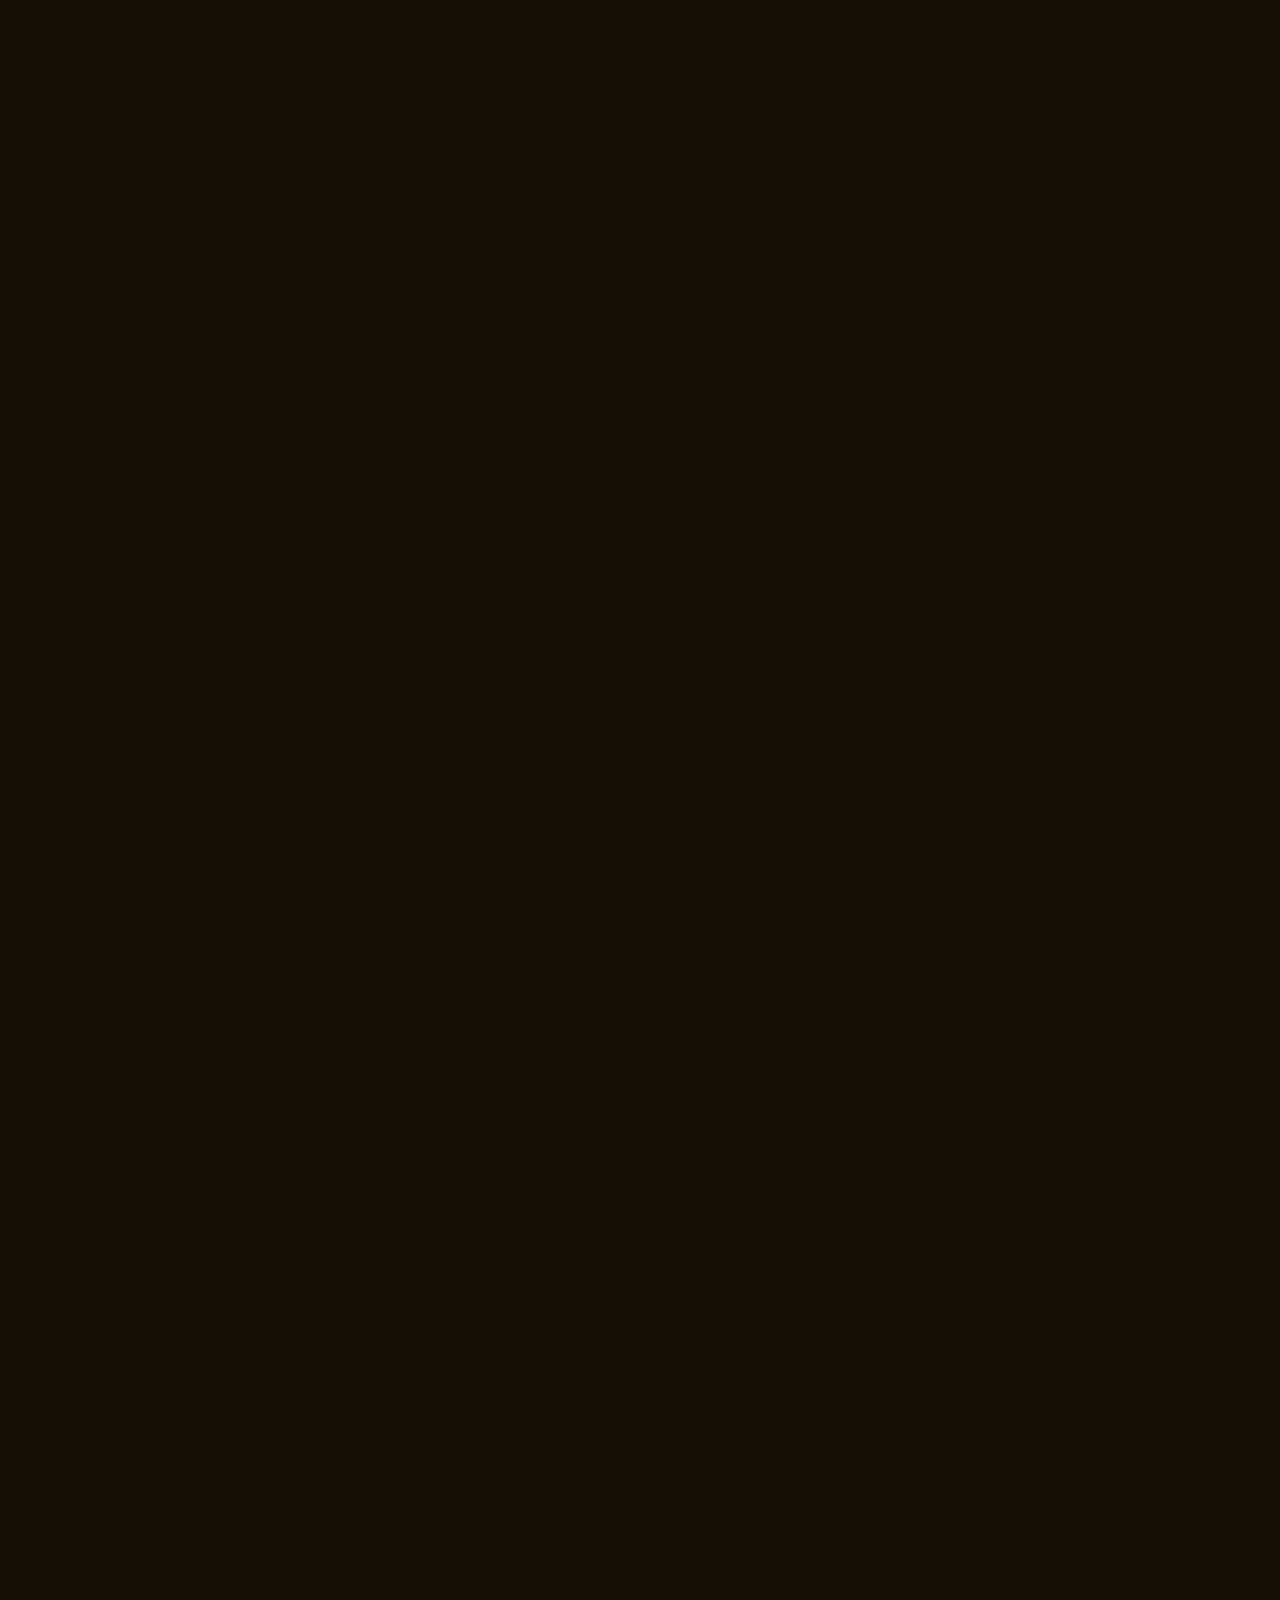
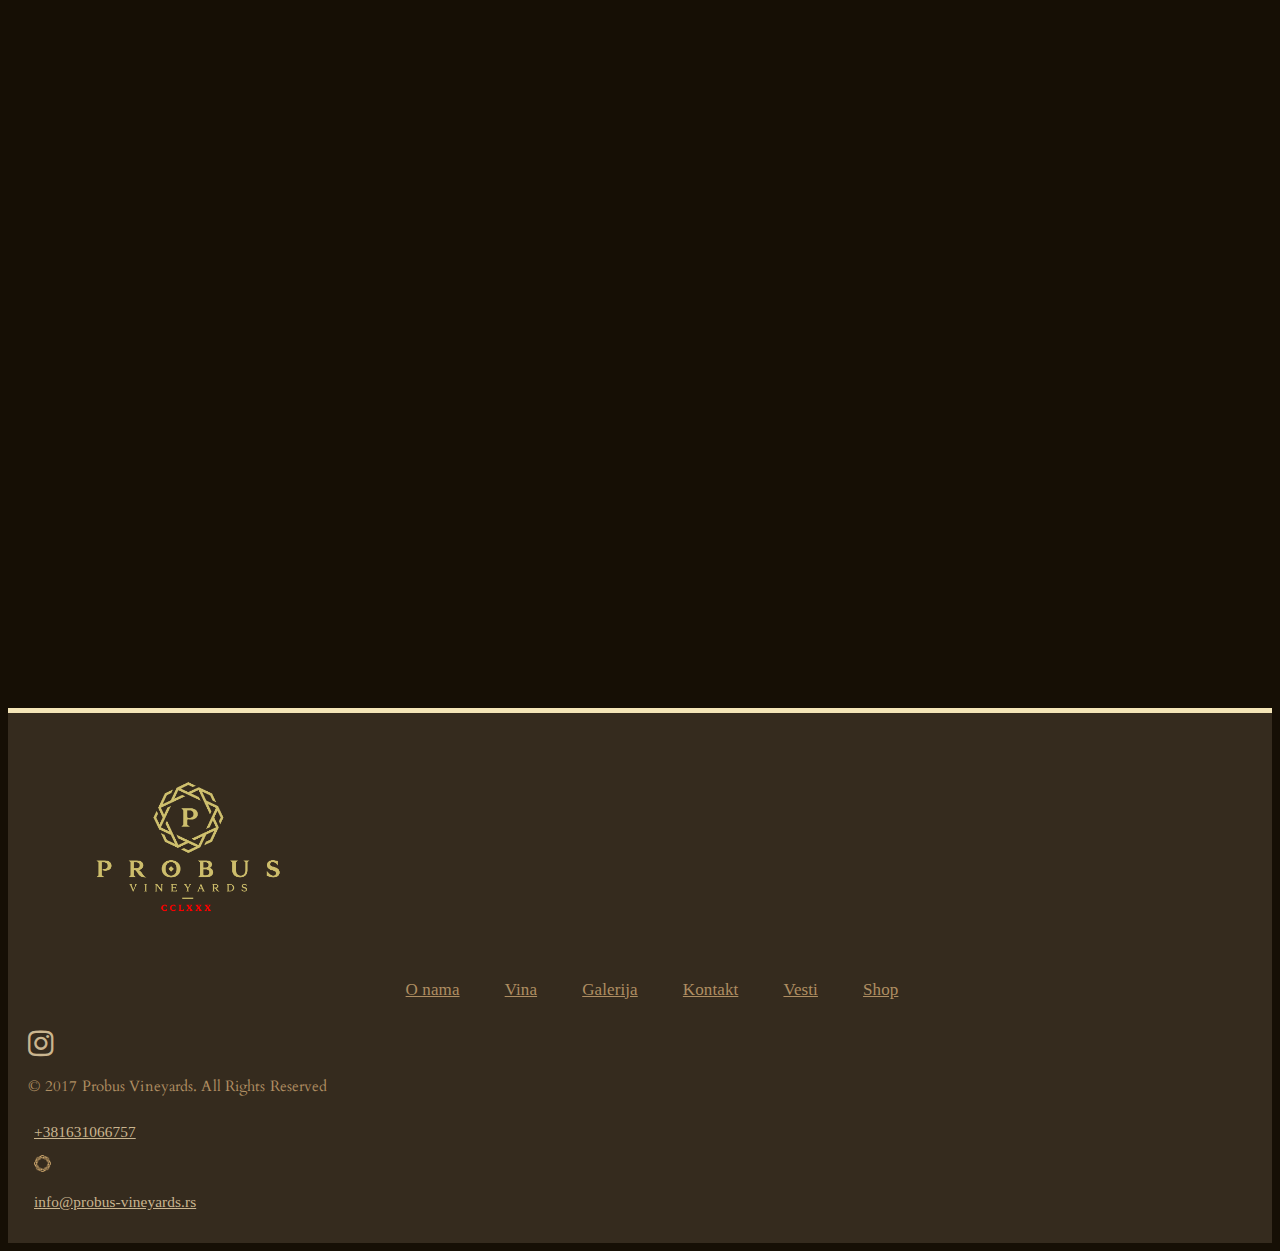
==== commit 418e70ed: "entry subheader position" ====
--- a/galerija.html
+++ b/galerija.html
@@ -4,6 +4,7 @@
     <meta charset="utf-8">
     <meta http-equiv="X-UA-Compatible" content="IE=edge">
     <meta name="viewport" content="width=device-width, initial-scale=1">
+    <meta name="desription" content="">
     <title>Probus - Galerija</title>
     <link rel="stylesheet" href="https://maxcdn.bootstrapcdn.com/bootstrap/4.0.0-alpha.6/css/bootstrap.min.css" integrity="sha384-rwoIResjU2yc3z8GV/NPeZWAv56rSmLldC3R/AZzGRnGxQQKnKkoFVhFQhNUwEyJ" crossorigin="anonymous">
     <!-- fa -->
@@ -12,6 +13,7 @@
     <link href="https://fonts.googleapis.com/css?family=Cardo:400,400italic,700" rel="stylesheet" type="text/css">
     <link rel="stylesheet" type="text/css" href="//fonts.googleapis.com/css?family=PT+Serif:700,700i,400i,400|Tangerine:700,400"/>
     <link href="https://fonts.googleapis.com/css?family=Italianno|Parisienne" rel="stylesheet">
+    <link rel="shortcut icon" href="favicon.ico" type="image/x-icon">
     <!-- Wow - animate -->
     <link rel="stylesheet" href="css/animate.css">
     <link rel="stylesheet" href="https://cdnjs.cloudflare.com/ajax/libs/baguettebox.js/1.10.0/baguetteBox.min.css" />
--- a/css/custom_style.css
+++ b/css/custom_style.css
@@ -132,6 +132,10 @@
   color: #c59659;
 }
 
+.stripes1:hover {
+  color: #f3951a;
+}
+
 .nav_button:hover {
   cursor: pointer !important;
 }
@@ -225,7 +229,7 @@
   background-image: url("../imgs/shop/shop_cover.jpg");
   background-size: cover;
   background-repeat: no-repeat;
-  background-position: center 0%;
+  background-position: center 30%;
   filter: sepia(74%) saturate(142%) contrast(115%);
   -webkit-filter: sepia(74%) saturate(142%) contrast(115%);
   border-bottom: 1px solid #e6bc7b;
@@ -236,6 +240,10 @@
   .vina-cover-img {
     background-position: 30% center;
   }
+
+  .shop-cover-img {
+    background-position: 37% 40px;
+  }
 }
 
 /*O NAMA*/
@@ -297,6 +305,8 @@
 }
 
 .wine-spec {
+  color: #2e1f07;
+  background-color: #e7d7a6;
   border-top: 1px solid #f3951a;
   border-bottom: 1px solid #f3951a;
   margin-top: 30px;
@@ -544,12 +554,16 @@
   text-align: center;
   vertical-align: middle;
   line-height: 35px;
+  border-top: 1px solid #f3951a;
+  border-bottom: 1px solid #f3951a;
+  margin-top: 30px;
 }
 
 .shop-contact {
   font-size: 1.5rem;
   color: #f0e1c4;
 }
+
 .shop-contact:hover {
   color: #f3951a;
 }
@@ -558,11 +572,16 @@
   text-decoration: none !important;
 }
 
-@media screen and (max-width: 1200px) {
+@media screen and (max-width: 1000px) {
   .shop_txt {
     text-align: left;
     line-height: 30px;
   }
+
+  .shop-contact {
+    font-size: 1.4rem;
+    color: #f0e1c4;
+  }
 }
 
 .shop-coming-soon {
@@ -572,7 +591,7 @@
 
 @media screen and (max-width: 993px) {
   .coming-soon {
-    font-size: 1.3rem;
+    font-size: 1.8rem;
     letter-spacing: 2px;
   }
 }
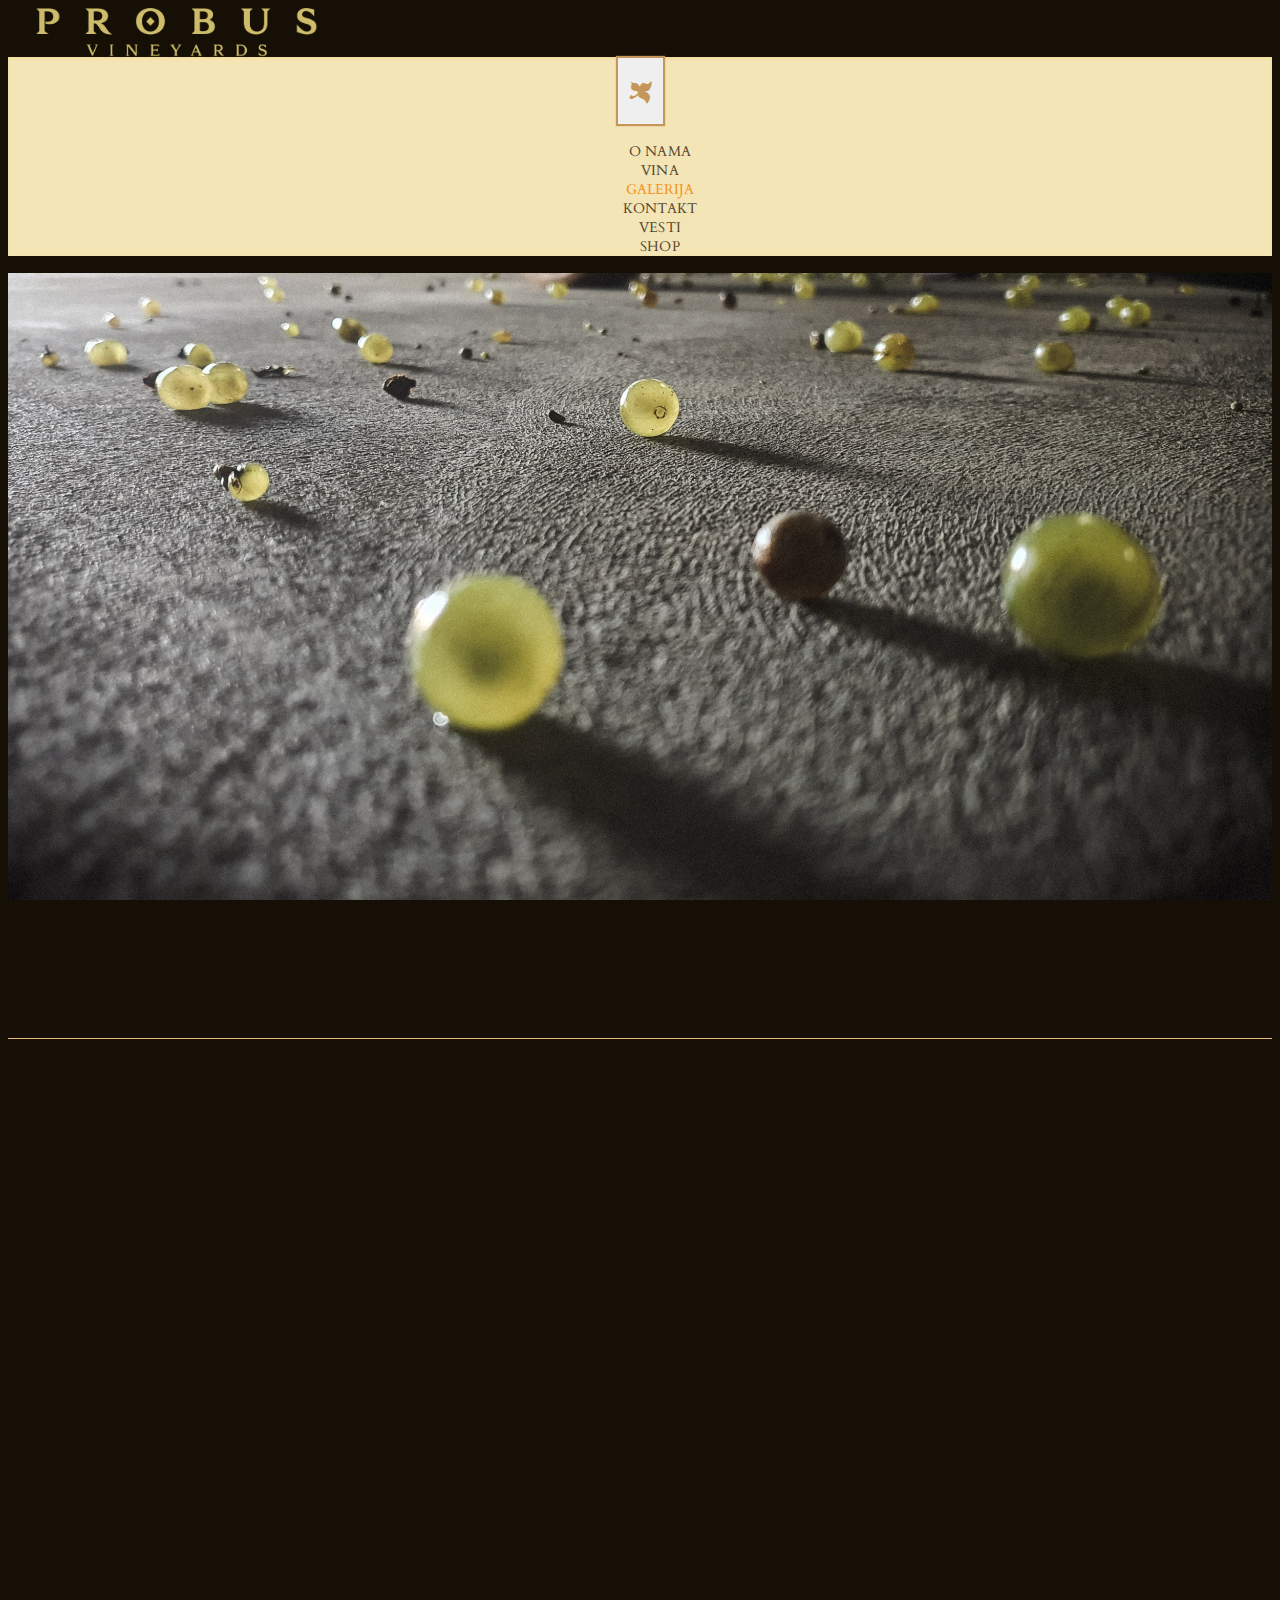
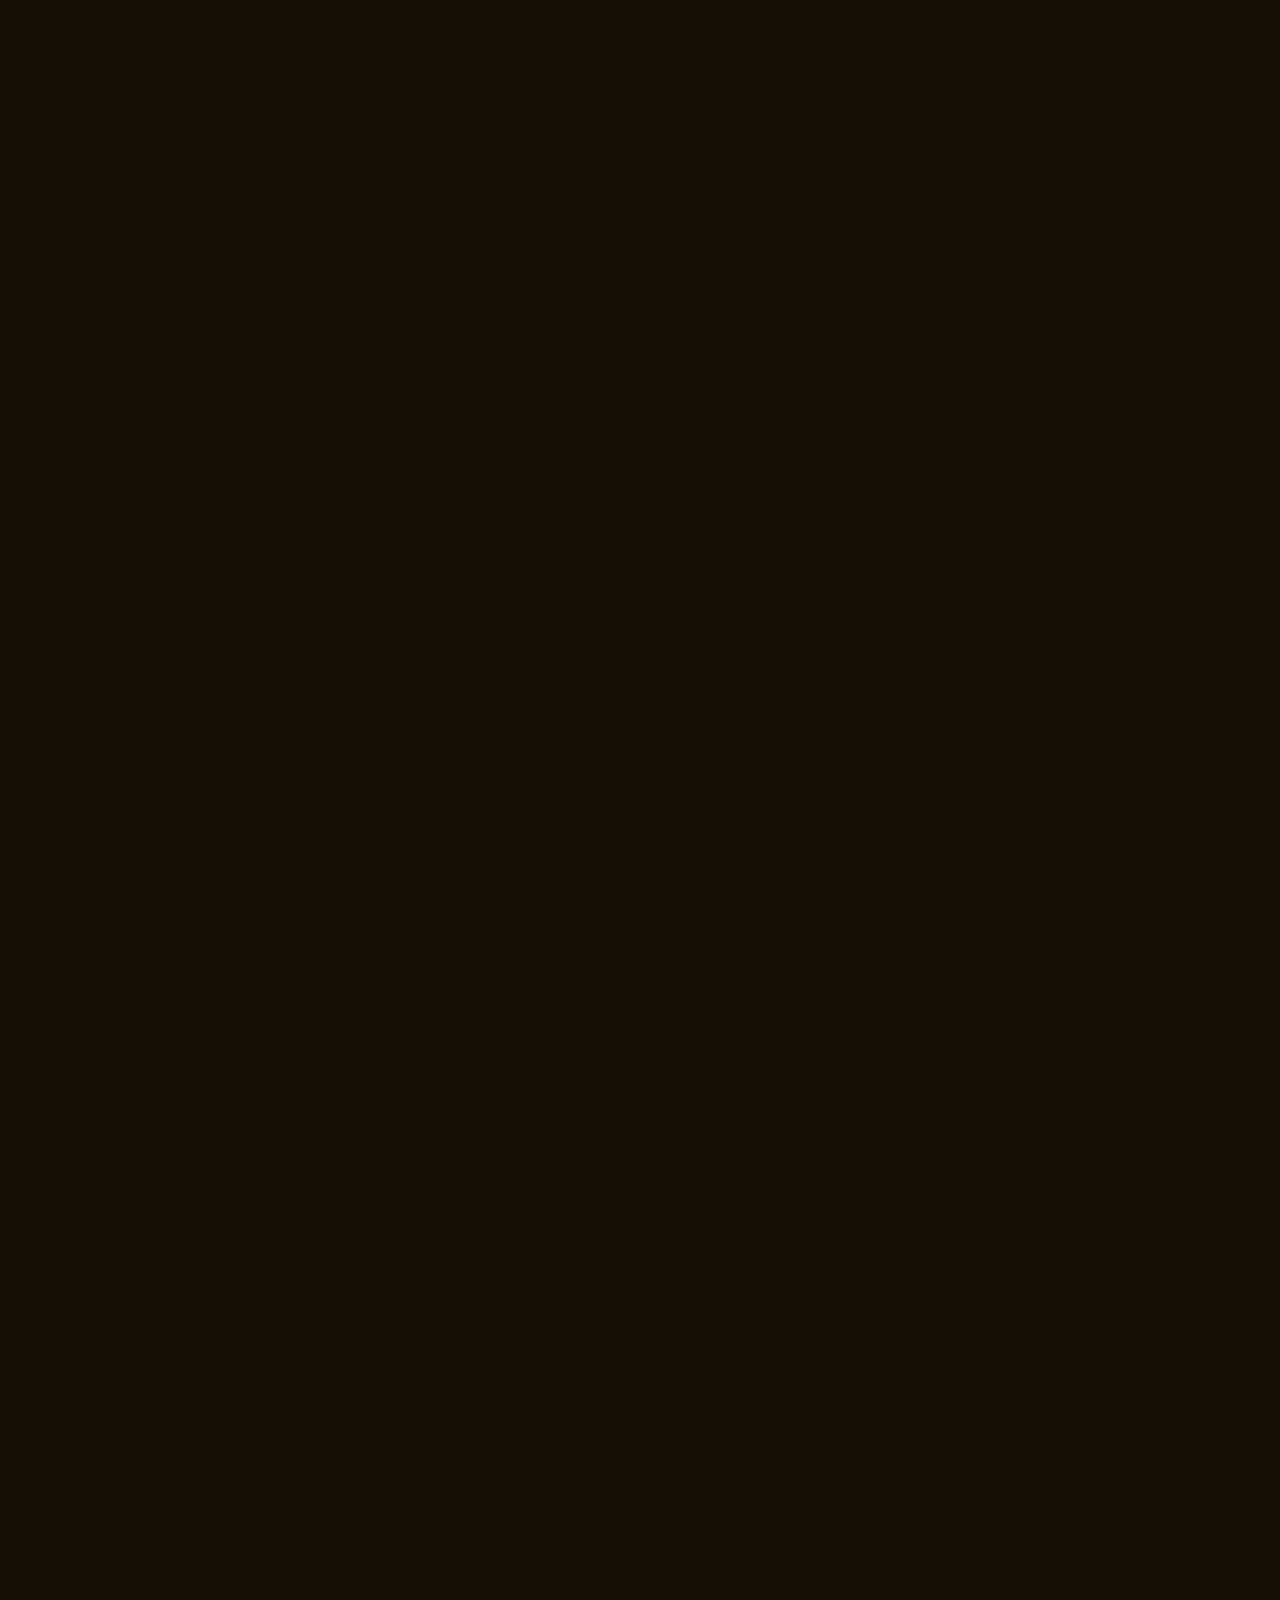
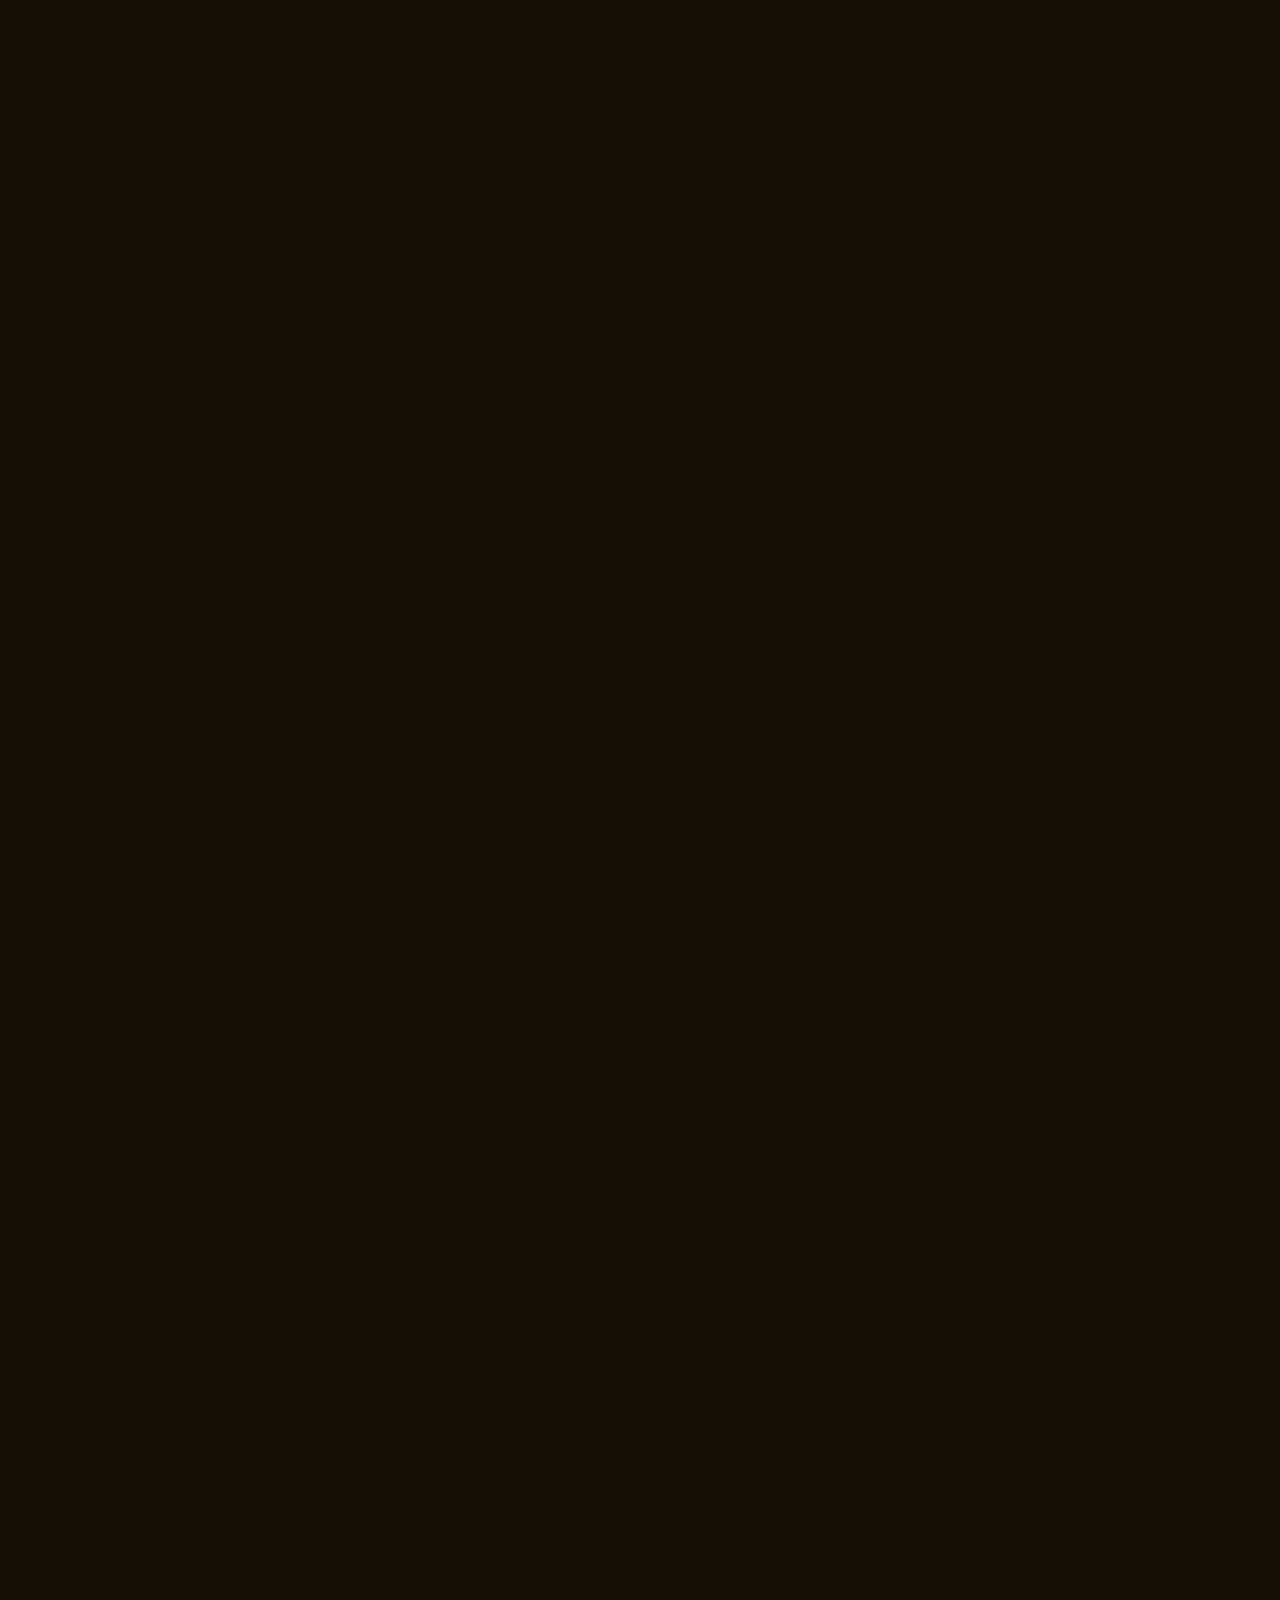
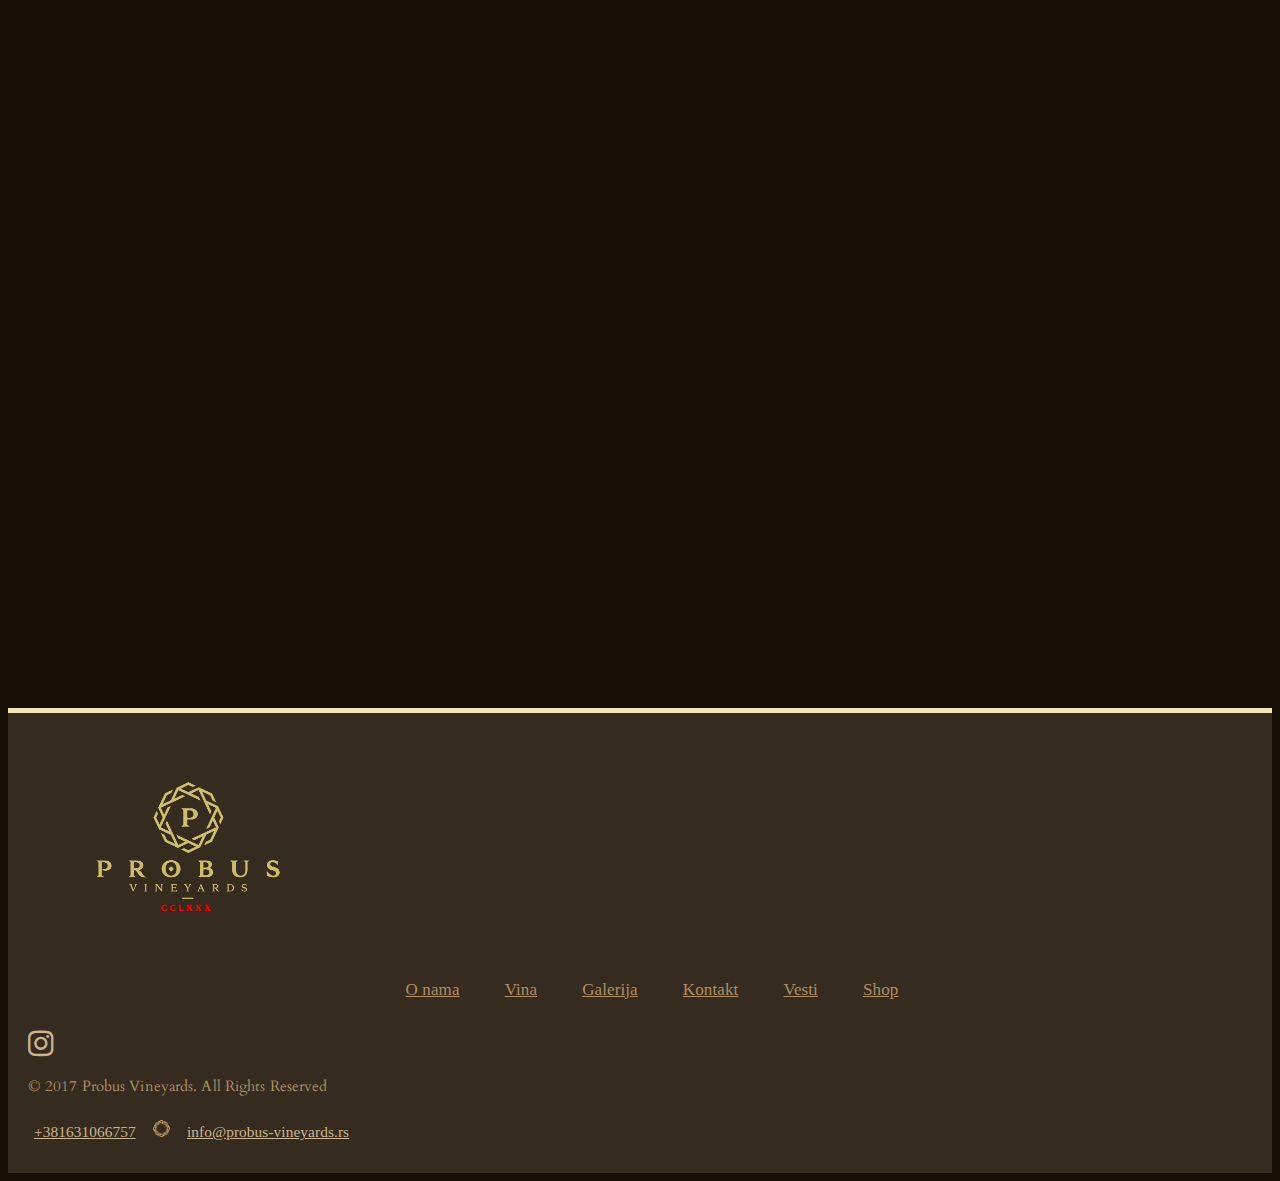
==== commit 3c56d30c: "checks" ====
--- a/galerija.html
+++ b/galerija.html
@@ -51,7 +51,7 @@
                         <a class="nav-link mt-4 mb-2 my-lg-0 p-2" href="o_nama.html">O nama</a>
                     </li>
                     <li class="nav-item tab mx-auto mx-lg-0">
-                        <a class="nav-link my-2 my-lg-0 p-2" class="vinaLink" href="vina.html">Vina</a>
+                        <a class="nav-link my-2 my-lg-0 p-2 vinaLink" href="vina.html">Vina</a>
                     </li>
                     <li class="nav-item tab mx-auto mx-lg-0">
                         <a class="nav-link my-2 my-lg-0 p-2 active" href="galerija.html">Galerija</a>
@@ -89,19 +89,19 @@
     <div class="content container-fluid">
         <div class="gg-container pt-5 wow fadeIn" data-wow-delay="0.7s">
           <h3 class="ml-lg-5 fadeIn" data-wow-delay="0.7s">Porodica je Sve</h3>
-          <div class="gg-box square-gallery mb-5 pt-4 pb-5" id="square">
-            <img class="wow fadeIn" data-wow-delay="0.4s" src="gallery-imgs/gallery1/1.jpg">
-            <img class="wow fadeIn" data-wow-delay="0.4s" src="gallery-imgs/gallery1/2.jpg">
-            <img class="wow fadeIn" data-wow-delay="0.4s" src="gallery-imgs/gallery1/3.jpg">
-            <img class="wow fadeIn" data-wow-delay="0.4s" src="gallery-imgs/gallery1/4.jpg">
-            <img class="wow fadeIn" data-wow-delay="0.4s" src="gallery-imgs/gallery1/5.jpg">
-            <img class="wow fadeIn" data-wow-delay="0.4s" src="gallery-imgs/gallery1/6.jpg">
-            <img class="wow fadeIn" data-wow-delay="0.4s" src="gallery-imgs/gallery1/7.jpg">
-            <img class="wow fadeIn" data-wow-delay="0.4s" src="gallery-imgs/gallery1/12.jpg">
-            <img class="wow fadeIn" data-wow-delay="0.4s" src="gallery-imgs/gallery1/9.jpg">
-            <img class="img-back-in-order wow fadeIn" data-wow-delay="0.4s" src="gallery-imgs/gallery1/10.jpg">
-            <img class="wow fadeIn" data-wow-delay="0.4s" src="gallery-imgs/gallery1/8.jpg">
-            <img class="wow fadeIn" data-wow-delay="0.4s" src="gallery-imgs/gallery1/11.jpg">
+          <div class="gg-box square-gallery mb-5 pt-4 pb-5">
+            <img class="wow fadeIn" data-wow-delay="0.4s" src="gallery-imgs/gallery1/1.jpg" alt="">
+            <img class="wow fadeIn" data-wow-delay="0.4s" src="gallery-imgs/gallery1/2.jpg" alt="">
+            <img class="wow fadeIn" data-wow-delay="0.4s" src="gallery-imgs/gallery1/3.jpg" alt="">
+            <img class="wow fadeIn" data-wow-delay="0.4s" src="gallery-imgs/gallery1/4.jpg" alt="">
+            <img class="wow fadeIn" data-wow-delay="0.4s" src="gallery-imgs/gallery1/5.jpg" alt="">
+            <img class="wow fadeIn" data-wow-delay="0.4s" src="gallery-imgs/gallery1/6.jpg" alt="">
+            <img class="wow fadeIn" data-wow-delay="0.4s" src="gallery-imgs/gallery1/7.jpg" alt="">
+            <img class="wow fadeIn" data-wow-delay="0.4s" src="gallery-imgs/gallery1/12.jpg" alt="">
+            <img class="wow fadeIn" data-wow-delay="0.4s" src="gallery-imgs/gallery1/9.jpg" alt="">
+            <img class="img-back-in-order wow fadeIn" data-wow-delay="0.4s" src="gallery-imgs/gallery1/10.jpg" alt="">
+            <img class="wow fadeIn" data-wow-delay="0.4s" src="gallery-imgs/gallery1/8.jpg" alt="">
+            <img class="wow fadeIn" data-wow-delay="0.4s" src="gallery-imgs/gallery1/11.jpg" alt="">
           </div>
         </div>
 
@@ -109,10 +109,10 @@
 
         <div class="gg-container pt-5">
             <h3 class="ml-lg-5 wow fadeIn" data-wow-delay="0.4s">Najbolji Tim</h3>
-            <div class="gg-box square-gallery mb-5 pt-4 pb-5" id="square">
-              <img class="wow fadeIn" data-wow-delay="0.4s" src="gallery-imgs/gallery2/2-1.jpg">
-              <img class="img-back-in-order wow fadeIn" data-wow-delay="0.4s" src="gallery-imgs/gallery2/2-2.jpg">
-              <img class="wow fadeIn" data-wow-delay="0.4s" src="gallery-imgs/gallery2/2-3.jpg">
+            <div class="gg-box square-gallery mb-5 pt-4 pb-5">
+              <img class="wow fadeIn" data-wow-delay="0.4s" src="gallery-imgs/gallery2/2-1.jpg" alt="">
+              <img class="img-back-in-order wow fadeIn" data-wow-delay="0.4s" src="gallery-imgs/gallery2/2-2.jpg" alt="">
+              <img class="wow fadeIn" data-wow-delay="0.4s" src="gallery-imgs/gallery2/2-3.jpg" alt="">
             </div>
         </div>
 
@@ -120,27 +120,27 @@
 
         <div class="gg-container pt-5">
             <h3 class="ml-lg-5 wow fadeIn" data-wow-delay="0.4s">Najlepše mesto - Vinograd</h3>
-            <div class="gg-box square-gallery mb-5 pt-4 pb-5" id="square">
-              <img class="wow fadeIn" data-wow-delay="0.4s" src="gallery-imgs/gallery3/1.jpg">
-              <img class="wow fadeIn" data-wow-delay="0.4s" src="gallery-imgs/gallery3/2.jpg">
-              <img class="wow fadeIn" data-wow-delay="0.4s" src="gallery-imgs/gallery3/3.jpg">
-              <img class="wow fadeIn" data-wow-delay="0.4s" src="gallery-imgs/gallery3/4.jpg">
-              <img class="wow fadeIn" data-wow-delay="0.4s" src="gallery-imgs/gallery3/5.jpg">
-              <img class="wow fadeIn" data-wow-delay="0.4s" src="gallery-imgs/gallery3/6.jpg">
-              <img class="wow fadeIn" data-wow-delay="0.4s" src="gallery-imgs/gallery3/7.jpg">
-              <img class="wow fadeIn" data-wow-delay="0.4s" src="gallery-imgs/gallery3/8.jpg">
-              <img class="wow fadeIn" data-wow-delay="0.4s" src="gallery-imgs/gallery3/9.jpg">
-              <img class="wow fadeIn" data-wow-delay="0.4s" src="gallery-imgs/gallery3/10.jpg">
-              <img class="wow fadeIn" data-wow-delay="0.4s" src="gallery-imgs/gallery3/11.jpg">
-              <img class="wow fadeIn" data-wow-delay="0.4s" src="gallery-imgs/gallery3/12.jpg">
-              <img class="wow fadeIn" data-wow-delay="0.4s" src="gallery-imgs/gallery3/13.jpg">
-              <img class="wow fadeIn" data-wow-delay="0.4s" src="gallery-imgs/gallery3/14.jpg">
-              <img class="wow fadeIn" data-wow-delay="0.4s" src="gallery-imgs/gallery3/15.jpg">
-              <img class="wow fadeIn" data-wow-delay="0.4s" src="gallery-imgs/gallery3/16.jpg">
-              <img class="wow fadeIn" data-wow-delay="0.4s" src="gallery-imgs/gallery3/17.jpg">
-              <img class="img-back-in-order wow fadeIn" data-wow-delay="0.4s" src="gallery-imgs/gallery3/18.jpg">
-              <img class="wow fadeIn" data-wow-delay="0.4s" src="gallery-imgs/gallery3/19.jpg">
-              <img class="wow fadeIn" data-wow-delay="0.4s" src="gallery-imgs/gallery3/20.jpg">
+            <div class="gg-box square-gallery mb-5 pt-4 pb-5">
+              <img class="wow fadeIn" data-wow-delay="0.4s" src="gallery-imgs/gallery3/1.jpg" alt="">
+              <img class="wow fadeIn" data-wow-delay="0.4s" src="gallery-imgs/gallery3/2.jpg" alt="">
+              <img class="wow fadeIn" data-wow-delay="0.4s" src="gallery-imgs/gallery3/3.jpg" alt="">
+              <img class="wow fadeIn" data-wow-delay="0.4s" src="gallery-imgs/gallery3/4.jpg" alt="">
+              <img class="wow fadeIn" data-wow-delay="0.4s" src="gallery-imgs/gallery3/5.jpg" alt="">
+              <img class="wow fadeIn" data-wow-delay="0.4s" src="gallery-imgs/gallery3/6.jpg" alt="">
+              <img class="wow fadeIn" data-wow-delay="0.4s" src="gallery-imgs/gallery3/7.jpg" alt="">
+              <img class="wow fadeIn" data-wow-delay="0.4s" src="gallery-imgs/gallery3/8.jpg" alt="">
+              <img class="wow fadeIn" data-wow-delay="0.4s" src="gallery-imgs/gallery3/9.jpg" alt="">
+              <img class="wow fadeIn" data-wow-delay="0.4s" src="gallery-imgs/gallery3/10.jpg" alt="">
+              <img class="wow fadeIn" data-wow-delay="0.4s" src="gallery-imgs/gallery3/11.jpg" alt="">
+              <img class="wow fadeIn" data-wow-delay="0.4s" src="gallery-imgs/gallery3/12.jpg" alt="">
+              <img class="wow fadeIn" data-wow-delay="0.4s" src="gallery-imgs/gallery3/13.jpg" alt="">
+              <img class="wow fadeIn" data-wow-delay="0.4s" src="gallery-imgs/gallery3/14.jpg" alt="">
+              <img class="wow fadeIn" data-wow-delay="0.4s" src="gallery-imgs/gallery3/15.jpg" alt="">
+              <img class="wow fadeIn" data-wow-delay="0.4s" src="gallery-imgs/gallery3/16.jpg" alt="">
+              <img class="wow fadeIn" data-wow-delay="0.4s" src="gallery-imgs/gallery3/17.jpg" alt="">
+              <img class="img-back-in-order wow fadeIn" data-wow-delay="0.4s" src="gallery-imgs/gallery3/18.jpg" alt="">
+              <img class="wow fadeIn" data-wow-delay="0.4s" src="gallery-imgs/gallery3/19.jpg" alt="">
+              <img class="wow fadeIn" data-wow-delay="0.4s" src="gallery-imgs/gallery3/20.jpg" alt="">
             </div>
           </div>
 
@@ -305,16 +305,18 @@
               <ul class="mt-4 text-center">
                 <li class="w-100">
                   <a href="tel:+381631066757"><span>+381631066757</span></a>
+                  <br>
                 </li>
-                <br>
+                
                 <li class="w-100">
                   <img
                     class="ornament_icon1 mr-2"
                     src="imgs/generals/orn1.png"
                     alt="ornament_icon"
                   />
+                  <br>
                 </li>
-                <br>
+                
                 <li class="w-100">
                   <a href="mailto:info@probus-vineyards.rs"><span>info@probus-vineyards.rs</span></a>
                 </li>
--- a/css/custom_style.css
+++ b/css/custom_style.css
@@ -513,6 +513,11 @@
   filter: brightness(80%) contrast(130%) sepia(100%);
 }
 
+.map-iframe {
+  width: 100%;
+  height: 100%;
+}
+
 section.contact {
   margin: 60px;
   background-color: #352b1e;
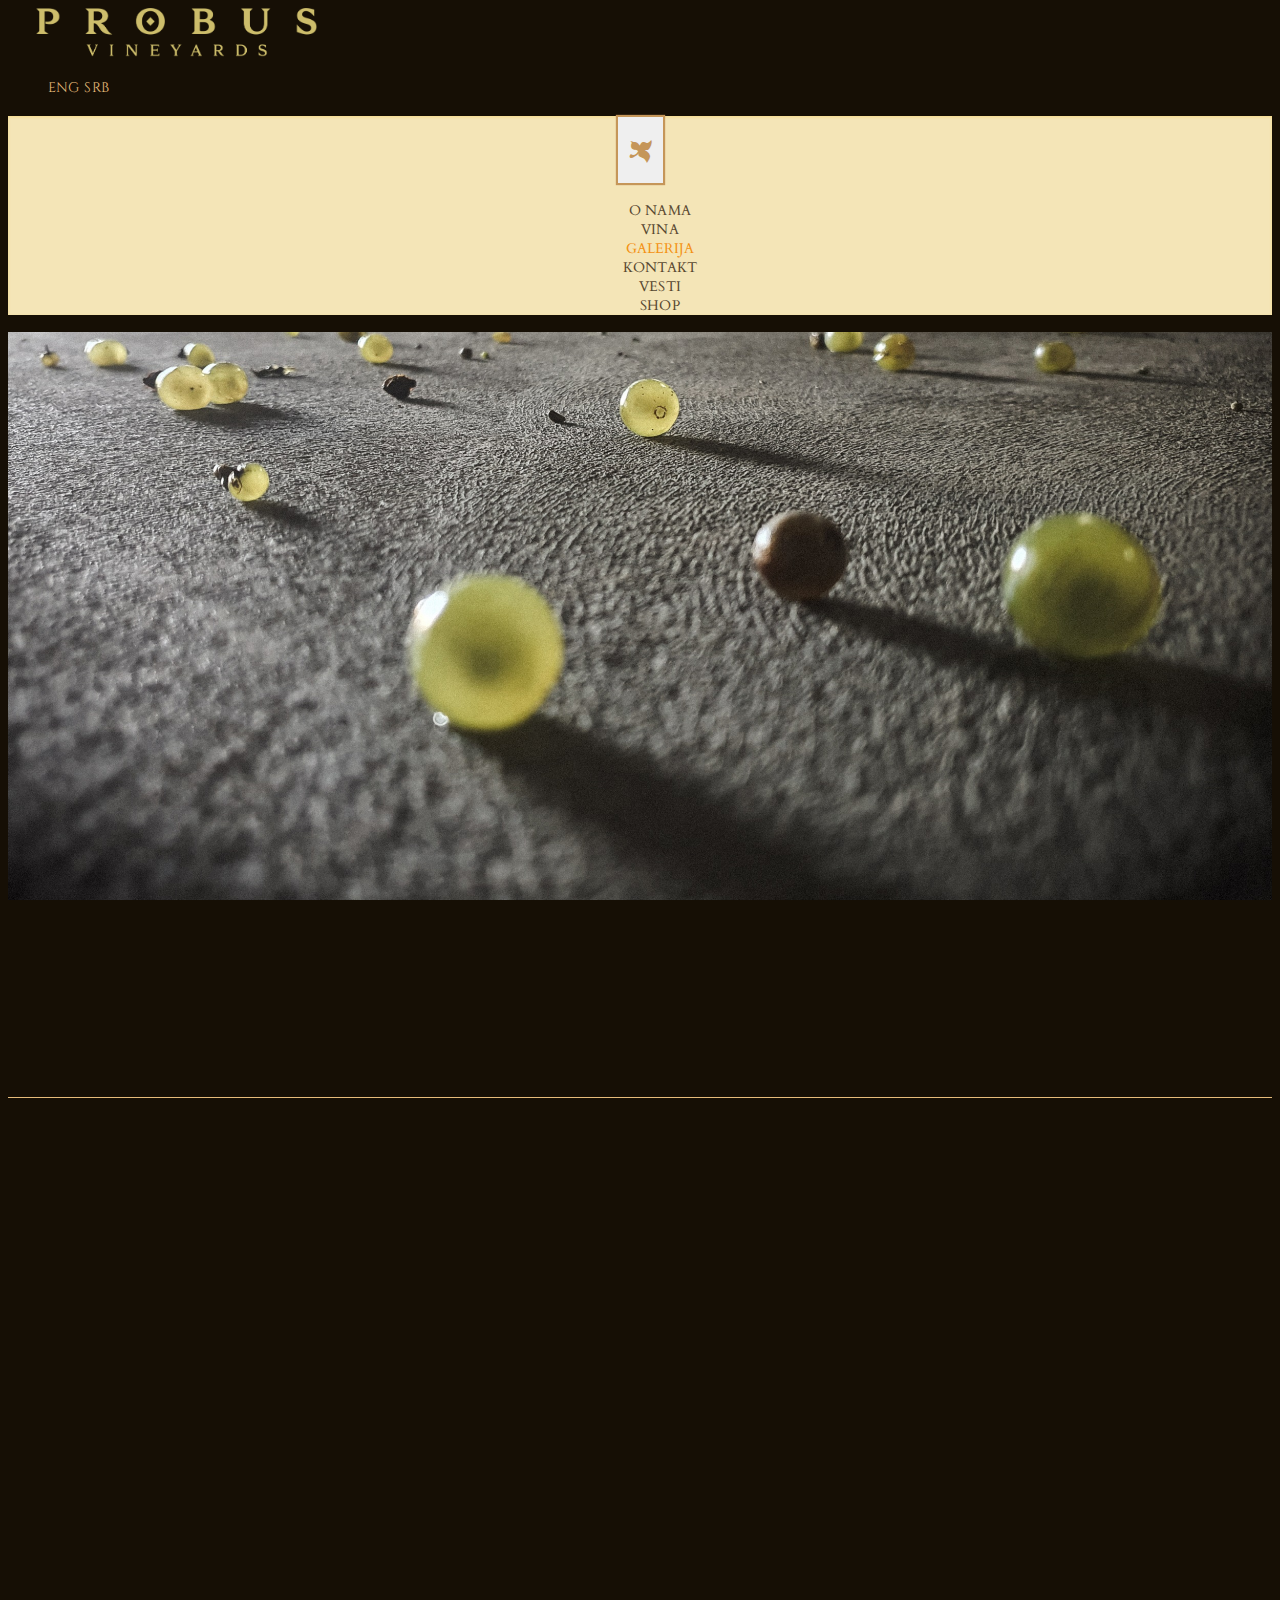
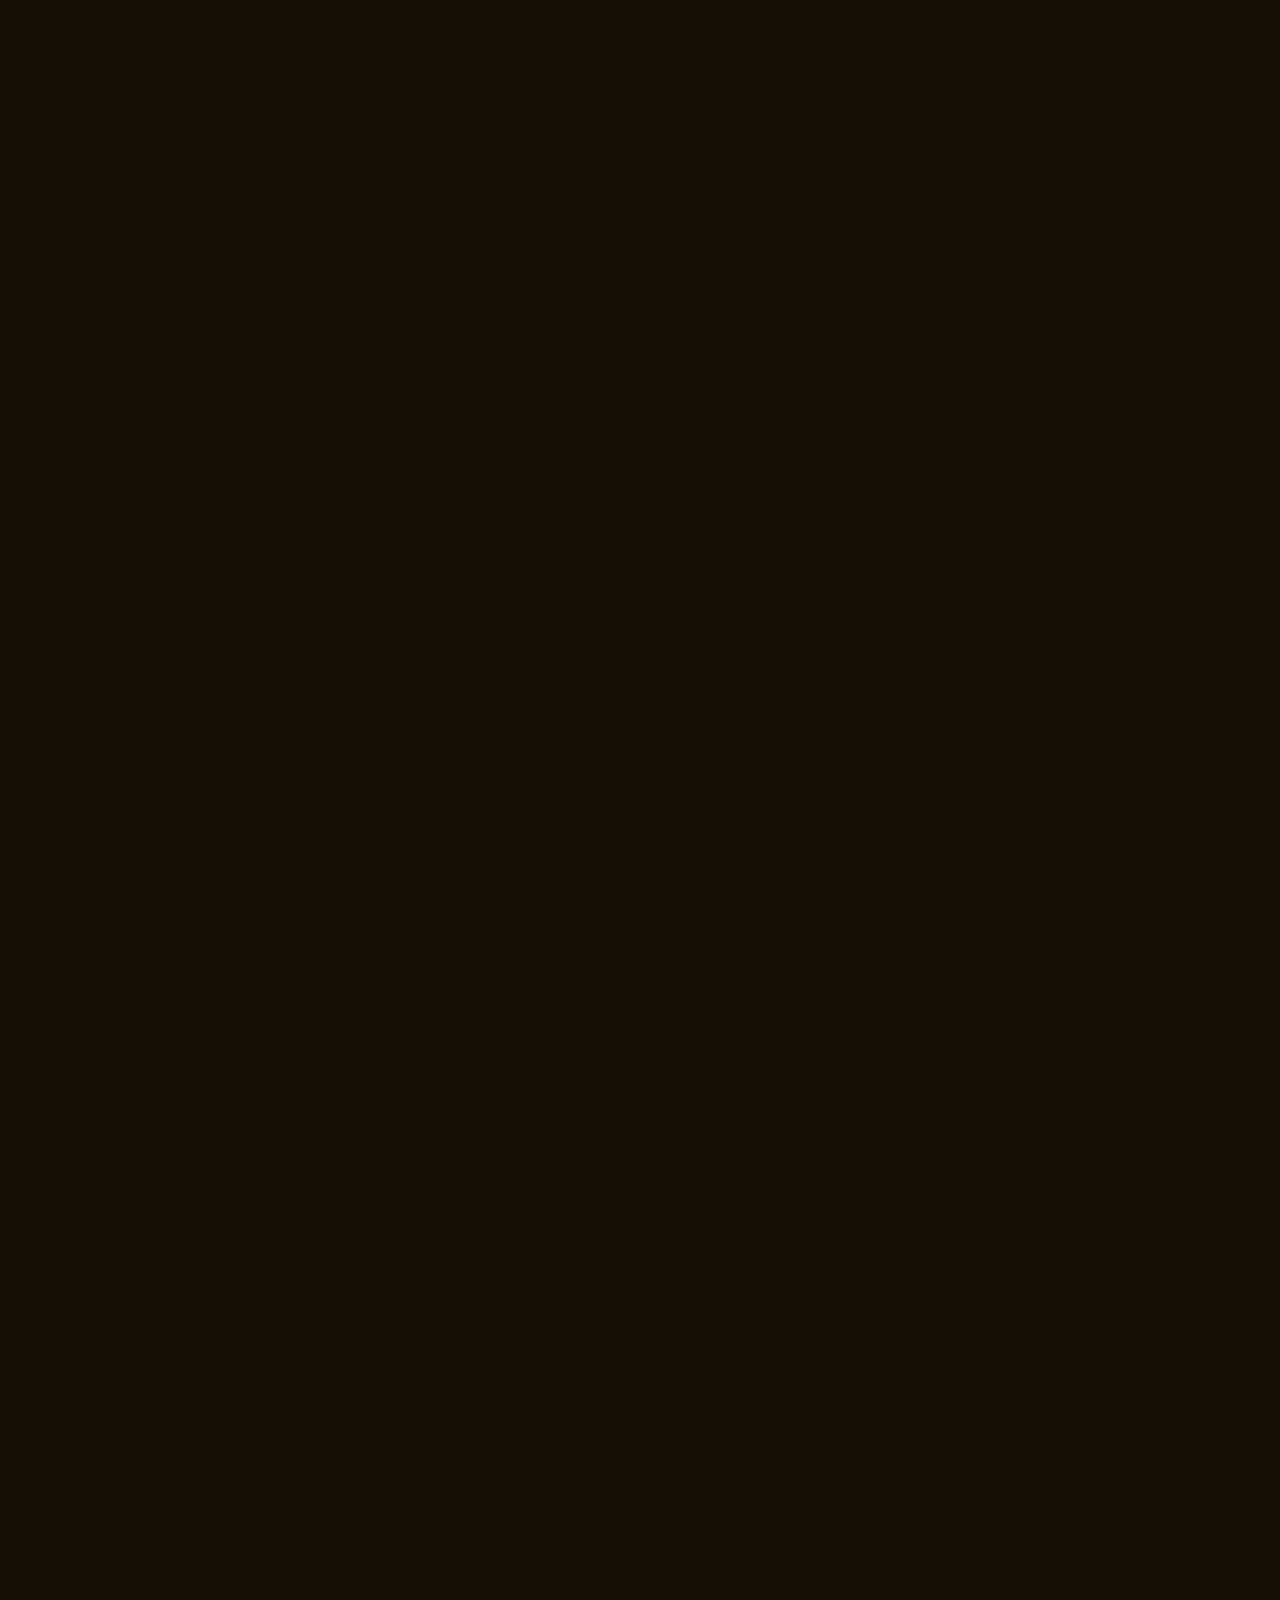
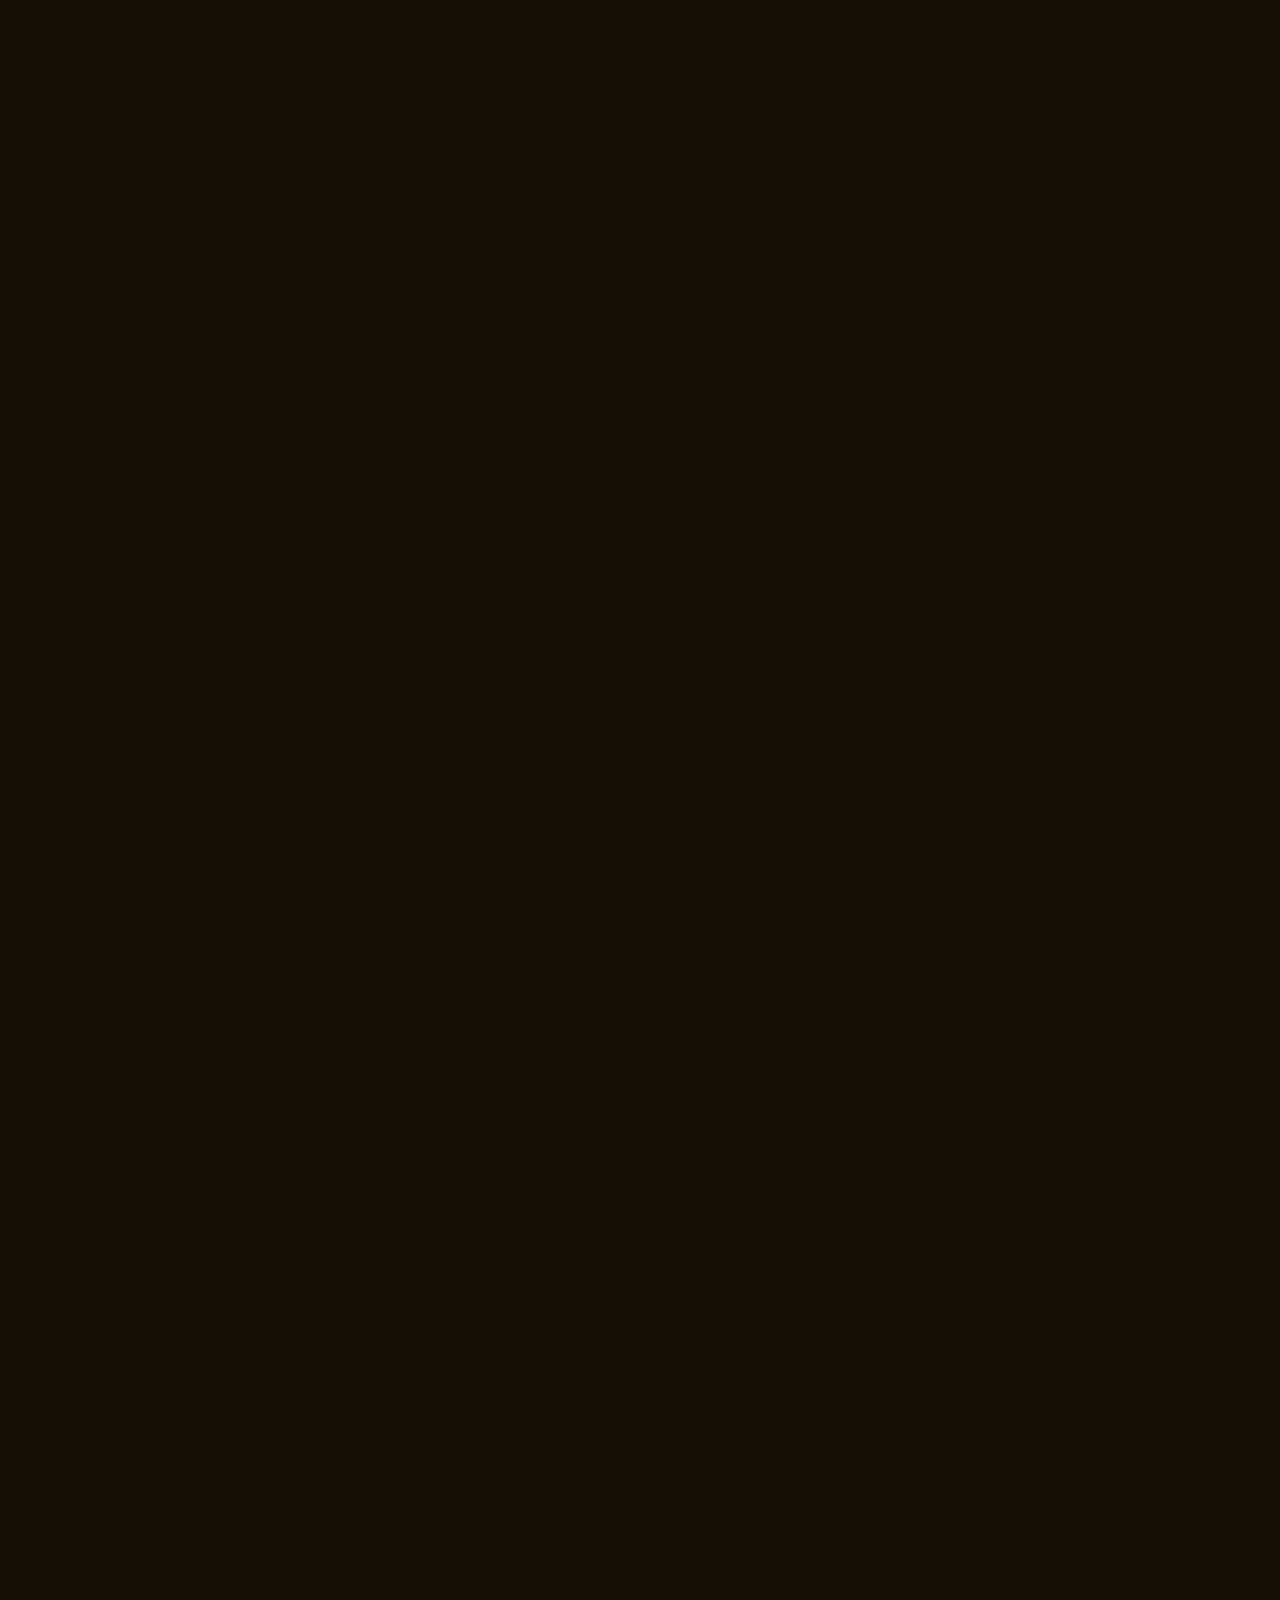
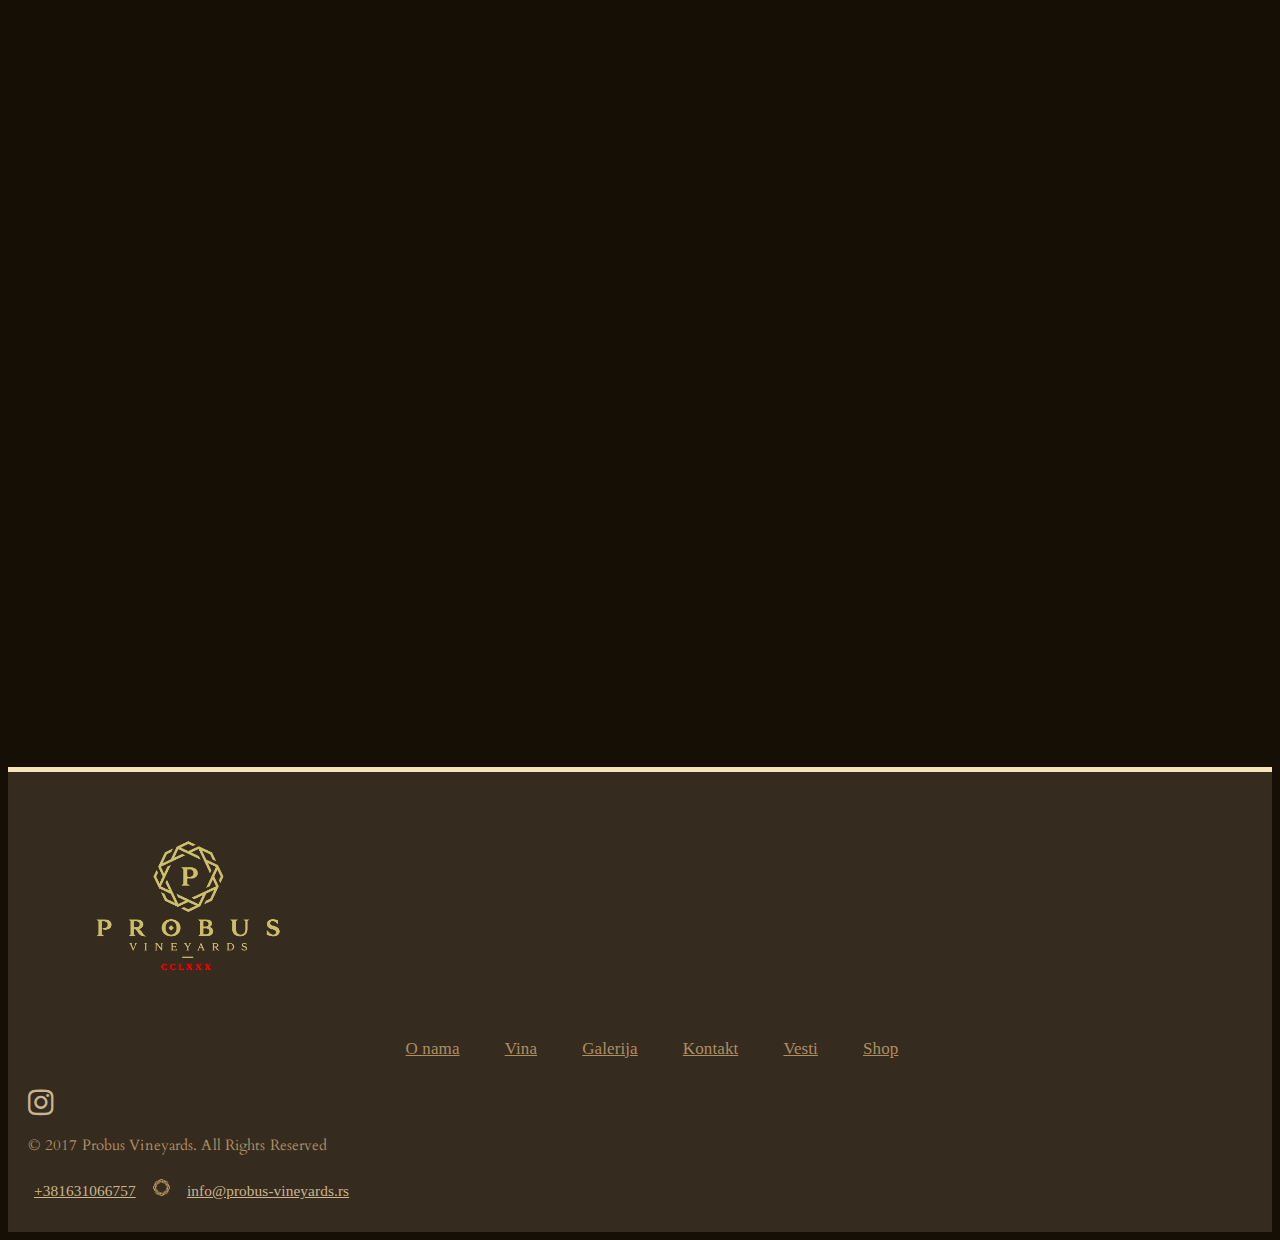
==== commit e32d3143: "languages" ====
--- a/galerija.html
+++ b/galerija.html
@@ -23,7 +23,7 @@
     <link rel="stylesheet" type="text/css" href="css/custom_style.css">
     <link rel="stylesheet" type="text/css" href="css/grid-gallery.css"/>
 </head>
-<body>
+<body id="body_galerija">
     <!-- *** HEADER AND NAVIGATION *** -->
     <header class="page-header p-0">
         <div class="container-fluid">
@@ -32,11 +32,11 @@
                     <div class="logo_holder"><a  class="logo mx-auto text-center my-4" href="index.html"></a></div>
                 </div>
                 <div class="col-12 col-lg-7 mt-2">
-                    <!--<ul class="header-sub_menu mt-4 p-0 text-center">
-                            <li class="mx-2 mx-sm-5 sub_menu_li"><a href="#"><img class="ornament_icon" src="imgs/generals/orn1.png" alt="ornament_icon"> Link 1</a></li>
-                            <li class="mx-2 mx-sm-5 sub_menu_li"><a href="#"><img class="ornament_icon" src="imgs/generals/orn1.png" alt="ornament_icon"> Link 2</a></li>
-                            <li class="mx-2 mx-sm-5 sub_menu_li"><a href="#"><img class="ornament_icon" src="imgs/generals/orn1.png" alt="ornament_icon"> Link 3</a></li>
-                        </ul>-->
+                  <ul class="header-sub_menu mt-lg-4 p-0 text-center">
+                    <li class="mx-2 mx-sm-5 sub_menu_li"><a href="#en" data-reload>ENG</a></li>
+                    <li class="mx-2 mx-sm-5 sub_menu_li"><a href="#sr" data-reload>SRB</a></li>
+                      <!--<li class="mx-2 mx-sm-5 sub_menu_li"><a href="#">SLO</a></li>-->
+                  </ul>
                 </div>
             </div>
         </div>
@@ -47,28 +47,40 @@
             </button>
             <div class="collapse navbar-collapse" id="navbarTogglerDemo01">
                 <ul class="navbar-nav mx-auto">
-                    <li class="nav-item tab mx-auto mx-lg-0">
-                        <a class="nav-link mt-4 mb-2 my-lg-0 p-2" href="o_nama.html">O nama</a>
-                    </li>
-                    <li class="nav-item tab mx-auto mx-lg-0">
-                        <a class="nav-link my-2 my-lg-0 p-2 vinaLink" href="vina.html">Vina</a>
-                    </li>
-                    <li class="nav-item tab mx-auto mx-lg-0">
-                        <a class="nav-link my-2 my-lg-0 p-2 active" href="galerija.html">Galerija</a>
-                    </li>
-                    <li class="nav-item tab mx-auto mx-lg-0">
-                        <a class="nav-link my-2 my-lg-0 p-2" href="kontakt.html">Kontakt</a>
-                    </li>
-                    <li class="nav-item tab mx-auto mx-lg-0">
-                        <a class="nav-link my-2 my-lg-0 p-2" href="vesti.html"
-                          >Vesti</a
-                        >
-                    </li>
-                    <li class="nav-item tab mx-auto mx-lg-0">
-                      <a class="nav-link my-2 my-lg-0 p-2" href="shop.html"
-                        >Shop</a
-                      >
-                    </li>
+                  <li class="nav-item tab mx-auto mx-lg-0">
+                    <a
+                      id="nav_link1" class="nav-link nav-link-lang mt-4 mb-2 my-lg-0 p-2"
+                      href="o_nama.html"
+                      >O nama</a
+                    >
+                  </li>
+                  <li class="nav-item tab mx-auto mx-lg-0">
+                    <a
+                      id="nav_link2" class="nav-link nav-link-lang my-2 my-lg-0 p-2 vinaLink"
+                      href="vina.html"
+                      >Vina</a
+                    >
+                  </li>
+                  <li class="nav-item tab mx-auto mx-lg-0">
+                    <a id="nav_link3" class="nav-link nav-link-lang my-2 my-lg-0 p-2 active" href="galerija.html"
+                      >Galerija</a
+                    >
+                  </li>
+                  <li class="nav-item tab mx-auto mx-lg-0">
+                    <a id="nav_link4" class="nav-link nav-link-lang my-2 my-lg-0 p-2" href="kontakt.html"
+                      >Kontakt</a
+                    >
+                  </li>
+                  <li class="nav-item tab mx-auto mx-lg-0">
+                    <a id="nav_link5" class="nav-link nav-link-lang my-2 my-lg-0 p-2" href="vesti.html"
+                      >Vesti</a
+                    >
+                  </li>
+                  <li class="nav-item tab mx-auto mx-lg-0">
+                    <a id="nav_link6" class="nav-link nav-link-lang my-2 my-lg-0 p-2" href="shop.html"
+                      >Shop</a
+                    >
+                  </li>
                 </ul>
                 <!-- <div class="clearfix"></div> -->
             </div>
@@ -80,7 +92,7 @@
 
     <!-- GALLERY AREA -->
     <div class="text-center mt-5 pt-5 wow fadeIn" data-wow-delay="0.4s">
-        <h2>Nektar za oči</h2>
+        <h2 id="galerija_txt1">Nektar za oči</h2>
     </div>
     <div class="text-center mb-5 wow fadeIn" data-wow-delay="0.4s">
         <img class="deco_line" src="imgs/generals/line-gold.png" alt="ornament linija">
@@ -88,7 +100,7 @@
 
     <div class="content container-fluid">
         <div class="gg-container pt-5 wow fadeIn" data-wow-delay="0.7s">
-          <h3 class="ml-lg-5 fadeIn" data-wow-delay="0.7s">Porodica je Sve</h3>
+          <h3 id="galerija_txt2" class="ml-lg-5 fadeIn" data-wow-delay="0.7s">Porodica je Sve</h3>
           <div class="gg-box square-gallery mb-5 pt-4 pb-5">
             <img class="wow fadeIn" data-wow-delay="0.4s" src="gallery-imgs/gallery1/1.jpg" alt="">
             <img class="wow fadeIn" data-wow-delay="0.4s" src="gallery-imgs/gallery1/2.jpg" alt="">
@@ -108,7 +120,7 @@
         <div class="d-flex justify-content-center"><p class="wines_ornament wow fadeIn" data-wow-delay="0.4s">&#85;</p></div>
 
         <div class="gg-container pt-5">
-            <h3 class="ml-lg-5 wow fadeIn" data-wow-delay="0.4s">Najbolji Tim</h3>
+            <h3 id="galerija_txt3" class="ml-lg-5 wow fadeIn" data-wow-delay="0.4s">Najbolji Tim</h3>
             <div class="gg-box square-gallery mb-5 pt-4 pb-5">
               <img class="wow fadeIn" data-wow-delay="0.4s" src="gallery-imgs/gallery2/2-1.jpg" alt="">
               <img class="img-back-in-order wow fadeIn" data-wow-delay="0.4s" src="gallery-imgs/gallery2/2-2.jpg" alt="">
@@ -119,7 +131,7 @@
         <div class="d-flex justify-content-center"><p class="wines_ornament wow fadeIn" data-wow-delay="0.4s">&#85;</p></div>
 
         <div class="gg-container pt-5">
-            <h3 class="ml-lg-5 wow fadeIn" data-wow-delay="0.4s">Najlepše mesto - Vinograd</h3>
+            <h3 id="galerija_txt4" class="ml-lg-5 wow fadeIn" data-wow-delay="0.4s">Najlepše mesto - Vinograd</h3>
             <div class="gg-box square-gallery mb-5 pt-4 pb-5">
               <img class="wow fadeIn" data-wow-delay="0.4s" src="gallery-imgs/gallery3/1.jpg" alt="">
               <img class="wow fadeIn" data-wow-delay="0.4s" src="gallery-imgs/gallery3/2.jpg" alt="">
@@ -264,22 +276,22 @@
                 <nav class="footer-main_menu" role="navigation">
                   <ul class="footer-list2 mt-4">
                     <li>
-                      <a href="o_nama.html"><i class=""></i>O nama</a>
-                    </li>
-                    <li>
-                      <a href="vina.html"><i class=""></i>Vina</a>
-                    </li>
-                    <li>
-                      <a href="galerija.html"><i class=""></i>Galerija</a>
-                    </li>
-                    <li>
-                      <a href="kontakt.html"><i class=""></i>Kontakt</a>
-                    </li>
-                    <li>
-                      <a href="vesti.html"><i class=""></i>Vesti</a>
-                    </li>
-                    <li>
-                      <a href="shop.html"><i class=""></i>Shop</a>
+                      <a id="nav_link1_1" class="nav-link-lang"  href="o_nama.html"><i class=""></i>O nama</a>
+                    </li>
+                    <li>
+                      <a id="nav_link2_2" class="nav-link-lang"  href="vina.html"><i class=""></i>Vina</a>
+                    </li>
+                    <li>
+                      <a id="nav_link3_3" class="nav-link-lang"  href="galerija.html"><i class=""></i>Galerija</a>
+                    </li>
+                    <li>
+                      <a id="nav_link4_4" class="nav-link-lang"  href="kontakt.html"><i class=""></i>Kontakt</a>
+                    </li>
+                    <li>
+                      <a id="nav_link5_5" class="nav-link-lang"  href="vesti.html"><i class=""></i>Vesti</a>
+                    </li>
+                    <li>
+                      <a id="nav_link6_6" class="nav-link-lang"  href="shop.html"><i class=""></i>Shop</a>
                     </li>
                   </ul>
                 </nav>
--- a/css/custom_style.css
+++ b/css/custom_style.css
@@ -96,12 +96,15 @@
 
 .sub_menu_li {
   display: inline-block;
+  font-family: "Cinzel-Regular";
+  font-size: 19px;
 }
 
 .header-sub_menu a {
   color: #e6bc7b;
   text-transform: uppercase;
   font-size: 0.75em;
+  text-decoration: none !important;
 }
 
 .header-sub_menu a:hover {
@@ -539,6 +542,58 @@
   padding: 38px 0;
 }
 
+/*.vesti-text-holder {
+  position: relative;
+}
+
+.vesti-txt {
+  position: absolute;
+  top: 25%;
+  transform: translate(0, 50%);
+  left: 0;
+}*/
+
+.vesti-img {
+  max-width: 400px;
+}
+
+.vesti-img-horizontal {
+  max-width: 600px;
+}
+
+.vesti-video-iframe {
+  width: 800px;
+  height: 400px;
+}
+
+@media screen and (max-width: 850px) {
+  .vesti-video-iframe {
+    width: 600px;
+    height: 300px;
+  }
+}
+
+@media screen and (max-width: 650px) {
+  .vesti-video-iframe {
+    width: 100%;
+    height: 180px;
+  }
+}
+
+.vesti-link {
+  font-size: 20px !important;
+}
+
+.vesti-hr {
+  background: rgb(239, 232, 211) none repeat scroll 0% 0%;
+  width: 120%;
+}
+
+.ornament_icon_vesti {
+  width: 40px;
+  height: auto;
+}
+
 .coming-soon {
   font-size: 2.5rem;
   letter-spacing: 2px;
